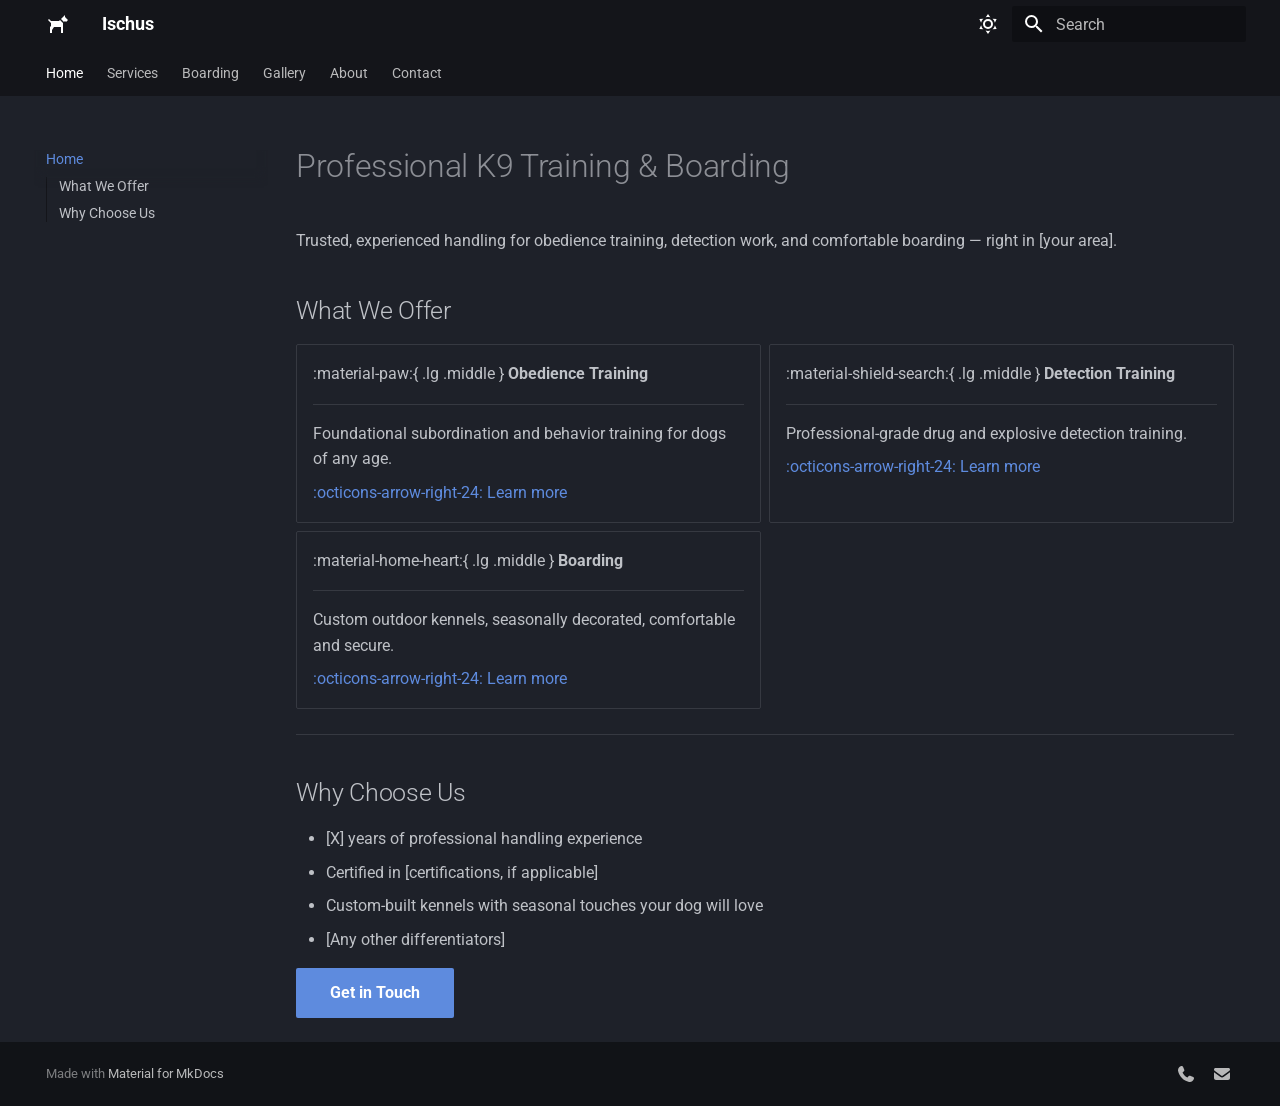
==== index.html @ f6953594 "Deployed f38112d with MkDocs version: 1.6.1" ====
<!doctype html>
<html lang="en" class="no-js">
  <head>
    
      <meta charset="utf-8">
      <meta name="viewport" content="width=device-width,initial-scale=1">
      
        <meta name="description" content="Professional K9 training, detection, and boarding">
      
      
        <meta name="author" content="Jared Mc">
      
      
      
      
        <link rel="next" href="services/obedience/">
      
      
        
      
      
      <link rel="icon" href="assets/images/favicon.png">
      <meta name="generator" content="mkdocs-1.6.1, mkdocs-material-9.7.7">
    
    
      
        <title>Ischus</title>
      
    
    
      <link rel="stylesheet" href="assets/stylesheets/main.ec1eaa64.min.css">
      
        
        <link rel="stylesheet" href="assets/stylesheets/palette.ab4e12ef.min.css">
      
      


    
    
      
    
    
      
        
        
        <link rel="preconnect" href="https://fonts.gstatic.com" crossorigin>
        <link rel="stylesheet" href="https://fonts.googleapis.com/css?family=Roboto:300,300i,400,400i,700,700i%7CRoboto+Mono:400,400i,700,700i&display=fallback">
        <style>:root{--md-text-font:"Roboto";--md-code-font:"Roboto Mono"}</style>
      
    
    
      <link rel="stylesheet" href="assets/stylesheets/extra.css">
    
    <script>__md_scope=new URL(".",location),__md_hash=e=>[...e].reduce(((e,_)=>(e<<5)-e+_.charCodeAt(0)),0),__md_get=(e,_=localStorage,t=__md_scope)=>JSON.parse(_.getItem(t.pathname+"."+e)),__md_set=(e,_,t=localStorage,a=__md_scope)=>{try{t.setItem(a.pathname+"."+e,JSON.stringify(_))}catch(e){}}</script>
    
      

    
    
  </head>
  
  
    
    
      
    
    
    
    
    <body dir="ltr" data-md-color-scheme="slate" data-md-color-primary="black" data-md-color-accent="yellow">
  
    
    <input class="md-toggle" data-md-toggle="drawer" type="checkbox" id="__drawer" autocomplete="off">
    <input class="md-toggle" data-md-toggle="search" type="checkbox" id="__search" autocomplete="off">
    <label class="md-overlay" for="__drawer"></label>
    <div data-md-component="skip">
      
        
        <a href="#professional-k9-training-boarding" class="md-skip">
          Skip to content
        </a>
      
    </div>
    <div data-md-component="announce">
      
    </div>
    
    
      

<header class="md-header" data-md-component="header">
  <nav class="md-header__inner md-grid" aria-label="Header">
    <a href="." title="Ischus" class="md-header__button md-logo" aria-label="Ischus" data-md-component="logo">
      
  
  <svg xmlns="http://www.w3.org/2000/svg" viewBox="0 0 24 24"><path d="m19 3-4 4 3 3 1-1 1 1 2-2-3-3zM3 7 2 8l3 3v3l-1 1v6h2v-3l2-3h7v6h2V11l-3-3-1 1H5z"/></svg>

    </a>
    <label class="md-header__button md-icon" for="__drawer">
      
      <svg xmlns="http://www.w3.org/2000/svg" viewBox="0 0 24 24"><path d="M3 6h18v2H3zm0 5h18v2H3zm0 5h18v2H3z"/></svg>
    </label>
    <div class="md-header__title" data-md-component="header-title">
      <div class="md-header__ellipsis">
        <div class="md-header__topic">
          <span class="md-ellipsis">
            Ischus
          </span>
        </div>
        <div class="md-header__topic" data-md-component="header-topic">
          <span class="md-ellipsis">
            
              Home
            
          </span>
        </div>
      </div>
    </div>
    
      
        <form class="md-header__option" data-md-component="palette">
  
    
    
    
    <input class="md-option" data-md-color-media="" data-md-color-scheme="slate" data-md-color-primary="black" data-md-color-accent="yellow"  aria-label="Switch to light mode"  type="radio" name="__palette" id="__palette_0">
    
      <label class="md-header__button md-icon" title="Switch to light mode" for="__palette_1" hidden>
        <svg xmlns="http://www.w3.org/2000/svg" viewBox="0 0 24 24"><path d="M12 7a5 5 0 0 1 5 5 5 5 0 0 1-5 5 5 5 0 0 1-5-5 5 5 0 0 1 5-5m0 2a3 3 0 0 0-3 3 3 3 0 0 0 3 3 3 3 0 0 0 3-3 3 3 0 0 0-3-3m0-7 2.39 3.42C13.65 5.15 12.84 5 12 5s-1.65.15-2.39.42zM3.34 7l4.16-.35A7.2 7.2 0 0 0 5.94 8.5c-.44.74-.69 1.5-.83 2.29zm.02 10 1.76-3.77a7.131 7.131 0 0 0 2.38 4.14zM20.65 7l-1.77 3.79a7.02 7.02 0 0 0-2.38-4.15zm-.01 10-4.14.36c.59-.51 1.12-1.14 1.54-1.86.42-.73.69-1.5.83-2.29zM12 22l-2.41-3.44c.74.27 1.55.44 2.41.44.82 0 1.63-.17 2.37-.44z"/></svg>
      </label>
    
  
    
    
    
    <input class="md-option" data-md-color-media="" data-md-color-scheme="default" data-md-color-primary="blue-grey" data-md-color-accent="yellow"  aria-label="Switch to dark mode"  type="radio" name="__palette" id="__palette_1">
    
      <label class="md-header__button md-icon" title="Switch to dark mode" for="__palette_0" hidden>
        <svg xmlns="http://www.w3.org/2000/svg" viewBox="0 0 24 24"><path d="m17.75 4.09-2.53 1.94.91 3.06-2.63-1.81-2.63 1.81.91-3.06-2.53-1.94L12.44 4l1.06-3 1.06 3zm3.5 6.91-1.64 1.25.59 1.98-1.7-1.17-1.7 1.17.59-1.98L15.75 11l2.06-.05L18.5 9l.69 1.95zm-2.28 4.95c.83-.08 1.72 1.1 1.19 1.85-.32.45-.66.87-1.08 1.27C15.17 23 8.84 23 4.94 19.07c-3.91-3.9-3.91-10.24 0-14.14.4-.4.82-.76 1.27-1.08.75-.53 1.93.36 1.85 1.19-.27 2.86.69 5.83 2.89 8.02a9.96 9.96 0 0 0 8.02 2.89m-1.64 2.02a12.08 12.08 0 0 1-7.8-3.47c-2.17-2.19-3.33-5-3.49-7.82-2.81 3.14-2.7 7.96.31 10.98 3.02 3.01 7.84 3.12 10.98.31"/></svg>
      </label>
    
  
</form>
      
    
    
      <script>var palette=__md_get("__palette");if(palette&&palette.color){if("(prefers-color-scheme)"===palette.color.media){var media=matchMedia("(prefers-color-scheme: light)"),input=document.querySelector(media.matches?"[data-md-color-media='(prefers-color-scheme: light)']":"[data-md-color-media='(prefers-color-scheme: dark)']");palette.color.media=input.getAttribute("data-md-color-media"),palette.color.scheme=input.getAttribute("data-md-color-scheme"),palette.color.primary=input.getAttribute("data-md-color-primary"),palette.color.accent=input.getAttribute("data-md-color-accent")}for(var[key,value]of Object.entries(palette.color))document.body.setAttribute("data-md-color-"+key,value)}</script>
    
    
    
      
      
        <label class="md-header__button md-icon" for="__search">
          
          <svg xmlns="http://www.w3.org/2000/svg" viewBox="0 0 24 24"><path d="M9.5 3A6.5 6.5 0 0 1 16 9.5c0 1.61-.59 3.09-1.56 4.23l.27.27h.79l5 5-1.5 1.5-5-5v-.79l-.27-.27A6.52 6.52 0 0 1 9.5 16 6.5 6.5 0 0 1 3 9.5 6.5 6.5 0 0 1 9.5 3m0 2C7 5 5 7 5 9.5S7 14 9.5 14 14 12 14 9.5 12 5 9.5 5"/></svg>
        </label>
        <div class="md-search" data-md-component="search" role="dialog">
  <label class="md-search__overlay" for="__search"></label>
  <div class="md-search__inner" role="search">
    <form class="md-search__form" name="search">
      <input type="text" class="md-search__input" name="query" aria-label="Search" placeholder="Search" autocapitalize="off" autocorrect="off" autocomplete="off" spellcheck="false" data-md-component="search-query" required>
      <label class="md-search__icon md-icon" for="__search">
        
        <svg xmlns="http://www.w3.org/2000/svg" viewBox="0 0 24 24"><path d="M9.5 3A6.5 6.5 0 0 1 16 9.5c0 1.61-.59 3.09-1.56 4.23l.27.27h.79l5 5-1.5 1.5-5-5v-.79l-.27-.27A6.52 6.52 0 0 1 9.5 16 6.5 6.5 0 0 1 3 9.5 6.5 6.5 0 0 1 9.5 3m0 2C7 5 5 7 5 9.5S7 14 9.5 14 14 12 14 9.5 12 5 9.5 5"/></svg>
        
        <svg xmlns="http://www.w3.org/2000/svg" viewBox="0 0 24 24"><path d="M20 11v2H8l5.5 5.5-1.42 1.42L4.16 12l7.92-7.92L13.5 5.5 8 11z"/></svg>
      </label>
      <nav class="md-search__options" aria-label="Search">
        
        <button type="reset" class="md-search__icon md-icon" title="Clear" aria-label="Clear" tabindex="-1">
          
          <svg xmlns="http://www.w3.org/2000/svg" viewBox="0 0 24 24"><path d="M19 6.41 17.59 5 12 10.59 6.41 5 5 6.41 10.59 12 5 17.59 6.41 19 12 13.41 17.59 19 19 17.59 13.41 12z"/></svg>
        </button>
      </nav>
      
    </form>
    <div class="md-search__output">
      <div class="md-search__scrollwrap" tabindex="0" data-md-scrollfix>
        <div class="md-search-result" data-md-component="search-result">
          <div class="md-search-result__meta">
            Initializing search
          </div>
          <ol class="md-search-result__list" role="presentation"></ol>
        </div>
      </div>
    </div>
  </div>
</div>
      
    
    
  </nav>
  
</header>
    
    <div class="md-container" data-md-component="container">
      
      
        
          
            
<nav class="md-tabs" aria-label="Tabs" data-md-component="tabs">
  <div class="md-grid">
    <ul class="md-tabs__list">
      
        
  
  
  
    
  
  
    <li class="md-tabs__item md-tabs__item--active">
      <a href="." class="md-tabs__link">
        
  
  
    
  
  Home

      </a>
    </li>
  

      
        
  
  
  
  
    
    
      <li class="md-tabs__item">
        <a href="services/obedience/" class="md-tabs__link">
          
  
  
  Services

        </a>
      </li>
    
  

      
        
  
  
  
  
    <li class="md-tabs__item">
      <a href="boarding/" class="md-tabs__link">
        
  
  
    
  
  Boarding

      </a>
    </li>
  

      
        
  
  
  
  
    <li class="md-tabs__item">
      <a href="gallery/" class="md-tabs__link">
        
  
  
    
  
  Gallery

      </a>
    </li>
  

      
        
  
  
  
  
    <li class="md-tabs__item">
      <a href="about/" class="md-tabs__link">
        
  
  
    
  
  About

      </a>
    </li>
  

      
        
  
  
  
  
    <li class="md-tabs__item">
      <a href="contact/" class="md-tabs__link">
        
  
  
    
  
  Contact

      </a>
    </li>
  

      
    </ul>
  </div>
</nav>
          
        
      
      <main class="md-main" data-md-component="main">
        <div class="md-main__inner md-grid">
          
            
              
              <div class="md-sidebar md-sidebar--primary" data-md-component="sidebar" data-md-type="navigation" >
                <div class="md-sidebar__scrollwrap">
                  <div class="md-sidebar__inner">
                    


  


  

<nav class="md-nav md-nav--primary md-nav--lifted md-nav--integrated" aria-label="Navigation" data-md-level="0">
  <label class="md-nav__title" for="__drawer">
    <a href="." title="Ischus" class="md-nav__button md-logo" aria-label="Ischus" data-md-component="logo">
      
  
  <svg xmlns="http://www.w3.org/2000/svg" viewBox="0 0 24 24"><path d="m19 3-4 4 3 3 1-1 1 1 2-2-3-3zM3 7 2 8l3 3v3l-1 1v6h2v-3l2-3h7v6h2V11l-3-3-1 1H5z"/></svg>

    </a>
    Ischus
  </label>
  
  <ul class="md-nav__list" data-md-scrollfix>
    
      
      
  
  
    
  
  
  
    <li class="md-nav__item md-nav__item--active">
      
      <input class="md-nav__toggle md-toggle" type="checkbox" id="__toc">
      
      
        
      
      
        <label class="md-nav__link md-nav__link--active" for="__toc">
          
  
  
  <span class="md-ellipsis">
    
  
    Home
  

    
  </span>
  
  

          <span class="md-nav__icon md-icon"></span>
        </label>
      
      <a href="." class="md-nav__link md-nav__link--active">
        
  
  
  <span class="md-ellipsis">
    
  
    Home
  

    
  </span>
  
  

      </a>
      
        

<nav class="md-nav md-nav--secondary" aria-label="Table of contents">
  
  
  
    
  
  
    <label class="md-nav__title" for="__toc">
      <span class="md-nav__icon md-icon"></span>
      Table of contents
    </label>
    <ul class="md-nav__list" data-md-component="toc" data-md-scrollfix>
      
        <li class="md-nav__item">
  <a href="#what-we-offer" class="md-nav__link">
    <span class="md-ellipsis">
      
        What We Offer
      
    </span>
  </a>
  
</li>
      
        <li class="md-nav__item">
  <a href="#why-choose-us" class="md-nav__link">
    <span class="md-ellipsis">
      
        Why Choose Us
      
    </span>
  </a>
  
</li>
      
    </ul>
  
</nav>
      
    </li>
  

    
      
      
  
  
  
  
    
    
    
    
      
      
    
    
    <li class="md-nav__item md-nav__item--nested">
      
        
        
        <input class="md-nav__toggle md-toggle " type="checkbox" id="__nav_2" >
        
          
          <label class="md-nav__link" for="__nav_2" id="__nav_2_label" tabindex="0">
            
  
  
  <span class="md-ellipsis">
    
  
    Services
  

    
  </span>
  
  

            <span class="md-nav__icon md-icon"></span>
          </label>
        
        <nav class="md-nav" data-md-level="1" aria-labelledby="__nav_2_label" aria-expanded="false">
          <label class="md-nav__title" for="__nav_2">
            <span class="md-nav__icon md-icon"></span>
            
  
    Services
  

          </label>
          <ul class="md-nav__list" data-md-scrollfix>
            
              
                
  
  
  
  
    <li class="md-nav__item">
      <a href="services/obedience/" class="md-nav__link">
        
  
  
  <span class="md-ellipsis">
    
  
    Obedience Training
  

    
  </span>
  
  

      </a>
    </li>
  

              
            
              
                
  
  
  
  
    <li class="md-nav__item">
      <a href="services/detection/" class="md-nav__link">
        
  
  
  <span class="md-ellipsis">
    
  
    Detection Training
  

    
  </span>
  
  

      </a>
    </li>
  

              
            
          </ul>
        </nav>
      
    </li>
  

    
      
      
  
  
  
  
    <li class="md-nav__item">
      <a href="boarding/" class="md-nav__link">
        
  
  
  <span class="md-ellipsis">
    
  
    Boarding
  

    
  </span>
  
  

      </a>
    </li>
  

    
      
      
  
  
  
  
    <li class="md-nav__item">
      <a href="gallery/" class="md-nav__link">
        
  
  
  <span class="md-ellipsis">
    
  
    Gallery
  

    
  </span>
  
  

      </a>
    </li>
  

    
      
      
  
  
  
  
    <li class="md-nav__item">
      <a href="about/" class="md-nav__link">
        
  
  
  <span class="md-ellipsis">
    
  
    About
  

    
  </span>
  
  

      </a>
    </li>
  

    
      
      
  
  
  
  
    <li class="md-nav__item">
      <a href="contact/" class="md-nav__link">
        
  
  
  <span class="md-ellipsis">
    
  
    Contact
  

    
  </span>
  
  

      </a>
    </li>
  

    
  </ul>
</nav>
                  </div>
                </div>
              </div>
            
            
          
          
            <div class="md-content" data-md-component="content">
              
              <article class="md-content__inner md-typeset">
                
                  



<h1 id="professional-k9-training-boarding">Professional K9 Training &amp; Boarding<a class="headerlink" href="#professional-k9-training-boarding" title="Permanent link">&para;</a></h1>
<p>Trusted, experienced handling for obedience training, detection work,
and comfortable boarding — right in [your area].</p>
<h2 id="what-we-offer">What We Offer<a class="headerlink" href="#what-we-offer" title="Permanent link">&para;</a></h2>
<div class="grid cards">
<ul>
<li>
<p>:material-paw:{ .lg .middle } <strong>Obedience Training</strong></p>
<hr />
<p>Foundational subordination and behavior training for dogs of any age.</p>
<p><a href="services/obedience/">:octicons-arrow-right-24: Learn more</a></p>
</li>
<li>
<p>:material-shield-search:{ .lg .middle } <strong>Detection Training</strong></p>
<hr />
<p>Professional-grade drug and explosive detection training.</p>
<p><a href="services/detection/">:octicons-arrow-right-24: Learn more</a></p>
</li>
<li>
<p>:material-home-heart:{ .lg .middle } <strong>Boarding</strong></p>
<hr />
<p>Custom outdoor kennels, seasonally decorated, comfortable and secure.</p>
<p><a href="boarding/">:octicons-arrow-right-24: Learn more</a></p>
</li>
</ul>
</div>
<hr />
<h2 id="why-choose-us">Why Choose Us<a class="headerlink" href="#why-choose-us" title="Permanent link">&para;</a></h2>
<ul>
<li>[X] years of professional handling experience</li>
<li>Certified in [certifications, if applicable]</li>
<li>Custom-built kennels with seasonal touches your dog will love</li>
<li>[Any other differentiators]</li>
</ul>
<p><a class="md-button md-button--primary" href="contact/">Get in Touch</a></p>












                
              </article>
            </div>
          
          
<script>var target=document.getElementById(location.hash.slice(1));target&&target.name&&(target.checked=target.name.startsWith("__tabbed_"))</script>
        </div>
        
          <button type="button" class="md-top md-icon" data-md-component="top" hidden>
  
  <svg xmlns="http://www.w3.org/2000/svg" viewBox="0 0 24 24"><path d="M13 20h-2V8l-5.5 5.5-1.42-1.42L12 4.16l7.92 7.92-1.42 1.42L13 8z"/></svg>
  Back to top
</button>
        
      </main>
      
        <footer class="md-footer">
  
  <div class="md-footer-meta md-typeset">
    <div class="md-footer-meta__inner md-grid">
      <div class="md-copyright">
  
  
    Made with
    <a href="https://squidfunk.github.io/mkdocs-material/" target="_blank" rel="noopener">
      Material for MkDocs
    </a>
  
</div>
      
        
<div class="md-social">
  
    
    
    
    
    <a href="tel:[PHONE NUMBER]" target="_blank" rel="noopener" title="" class="md-social__link">
      <svg xmlns="http://www.w3.org/2000/svg" viewBox="0 0 512 512"><!--! Font Awesome Free 7.1.0 by @fontawesome - https://fontawesome.com License - https://fontawesome.com/license/free (Icons: CC BY 4.0, Fonts: SIL OFL 1.1, Code: MIT License) Copyright 2025 Fonticons, Inc.--><path d="M160.2 25c-7.9-18.9-28.5-28.9-48.1-23.6l-5.5 1.5C42 20.5-13.2 83.1 2.9 159.3 40 334.3 177.7 472 352.7 509.1 429 525.3 491.5 470 509.1 405.4l1.5-5.5c5.4-19.7-4.7-40.3-23.5-48.1l-97.3-40.5c-16.5-6.9-35.6-2.1-47 11.8l-38.6 47.2c-70.3-34.9-126.9-93.3-159.4-165l44.2-36c13.9-11.3 18.6-30.4 11.8-47z"/></svg>
    </a>
  
    
    
    
    
    <a href="mailto:[EMAIL]" target="_blank" rel="noopener" title="" class="md-social__link">
      <svg xmlns="http://www.w3.org/2000/svg" viewBox="0 0 512 512"><!--! Font Awesome Free 7.1.0 by @fontawesome - https://fontawesome.com License - https://fontawesome.com/license/free (Icons: CC BY 4.0, Fonts: SIL OFL 1.1, Code: MIT License) Copyright 2025 Fonticons, Inc.--><path d="M48 64C21.5 64 0 85.5 0 112c0 15.1 7.1 29.3 19.2 38.4l208 156a48 48 0 0 0 57.6 0l208-156c12.1-9.1 19.2-23.3 19.2-38.4 0-26.5-21.5-48-48-48zM0 196v188c0 35.3 28.7 64 64 64h384c35.3 0 64-28.7 64-64V196L313.6 344.8c-34.1 25.6-81.1 25.6-115.2 0z"/></svg>
    </a>
  
</div>
      
    </div>
  </div>
</footer>
      
    </div>
    <div class="md-dialog" data-md-component="dialog">
      <div class="md-dialog__inner md-typeset"></div>
    </div>
    
    
    
      
      
      <script id="__config" type="application/json">{"annotate": null, "base": ".", "features": ["navigation.tabs", "navigation.top", "toc.integrate", "content.code.copy"], "search": "assets/javascripts/workers/search.2c215733.min.js", "tags": null, "translations": {"clipboard.copied": "Copied to clipboard", "clipboard.copy": "Copy to clipboard", "search.result.more.one": "1 more on this page", "search.result.more.other": "# more on this page", "search.result.none": "No matching documents", "search.result.one": "1 matching document", "search.result.other": "# matching documents", "search.result.placeholder": "Type to start searching", "search.result.term.missing": "Missing", "select.version": "Select version"}, "version": null}</script>
    
    
      <script src="assets/javascripts/bundle.d7400e89.min.js"></script>
      
    
  </body>
</html>
---- assets/stylesheets/main.ec1eaa64.min.css ----
@charset "UTF-8";html{-webkit-text-size-adjust:none;-moz-text-size-adjust:none;text-size-adjust:none;box-sizing:border-box}*,:after,:before{box-sizing:inherit}@media (prefers-reduced-motion){*,:after,:before{transition:none!important}}body{margin:0}a,button,input,label{-webkit-tap-highlight-color:transparent}a{color:inherit;text-decoration:none}hr{border:0;box-sizing:initial;display:block;height:.05rem;overflow:visible;padding:0}small{font-size:80%}sub,sup{line-height:1em}img{border-style:none}table{border-collapse:initial;border-spacing:0}td,th{font-weight:400;vertical-align:top}button{background:#0000;border:0;font-family:inherit;font-size:inherit;margin:0;padding:0}input{border:0;outline:none}:root{--md-primary-fg-color:#4051b5;--md-primary-fg-color--light:#5d6cc0;--md-primary-fg-color--dark:#303fa1;--md-primary-bg-color:#fff;--md-primary-bg-color--light:#ffffffb3;--md-accent-fg-color:#526cfe;--md-accent-fg-color--transparent:#526cfe1a;--md-accent-bg-color:#fff;--md-accent-bg-color--light:#ffffffb3}[data-md-color-scheme=default]{color-scheme:light}[data-md-color-scheme=default] img[src$="#gh-dark-mode-only"],[data-md-color-scheme=default] img[src$="#only-dark"]{display:none}:root,[data-md-color-scheme=default]{--md-hue:225deg;--md-default-fg-color:#000000de;--md-default-fg-color--light:#0000008a;--md-default-fg-color--lighter:#00000052;--md-default-fg-color--lightest:#00000012;--md-default-bg-color:#fff;--md-default-bg-color--light:#ffffffb3;--md-default-bg-color--lighter:#ffffff4d;--md-default-bg-color--lightest:#ffffff1f;--md-code-fg-color:#36464e;--md-code-bg-color:#f5f5f5;--md-code-bg-color--light:#f5f5f5b3;--md-code-bg-color--lighter:#f5f5f54d;--md-code-hl-color:#4287ff;--md-code-hl-color--light:#4287ff1a;--md-code-hl-number-color:#d52a2a;--md-code-hl-special-color:#db1457;--md-code-hl-function-color:#a846b9;--md-code-hl-constant-color:#6e59d9;--md-code-hl-keyword-color:#3f6ec6;--md-code-hl-string-color:#1c7d4d;--md-code-hl-name-color:var(--md-code-fg-color);--md-code-hl-operator-color:var(--md-default-fg-color--light);--md-code-hl-punctuation-color:var(--md-default-fg-color--light);--md-code-hl-comment-color:var(--md-default-fg-color--light);--md-code-hl-generic-color:var(--md-default-fg-color--light);--md-code-hl-variable-color:var(--md-default-fg-color--light);--md-typeset-color:var(--md-default-fg-color);--md-typeset-a-color:var(--md-primary-fg-color);--md-typeset-del-color:#f5503d26;--md-typeset-ins-color:#0bd57026;--md-typeset-kbd-color:#fafafa;--md-typeset-kbd-accent-color:#fff;--md-typeset-kbd-border-color:#b8b8b8;--md-typeset-mark-color:#ffff0080;--md-typeset-table-color:#0000001f;--md-typeset-table-color--light:rgba(0,0,0,.035);--md-admonition-fg-color:var(--md-default-fg-color);--md-admonition-bg-color:var(--md-default-bg-color);--md-warning-fg-color:#000000de;--md-warning-bg-color:#ff9;--md-footer-fg-color:#fff;--md-footer-fg-color--light:#ffffffb3;--md-footer-fg-color--lighter:#ffffff73;--md-footer-bg-color:#000000de;--md-footer-bg-color--dark:#00000052;--md-shadow-z1:0 0.2rem 0.5rem #0000000d,0 0 0.05rem #0000001a;--md-shadow-z2:0 0.2rem 0.5rem #0000001a,0 0 0.05rem #00000040;--md-shadow-z3:0 0.2rem 0.5rem #0003,0 0 0.05rem #00000059}.md-icon svg{fill:currentcolor;display:block;height:1.2rem;width:1.2rem}body{-webkit-font-smoothing:antialiased;-moz-osx-font-smoothing:grayscale;--md-text-font-family:var(--md-text-font,_),-apple-system,BlinkMacSystemFont,Helvetica,Arial,sans-serif;--md-code-font-family:var(--md-code-font,_),SFMono-Regular,Consolas,Menlo,monospace}aside,body,input{font-feature-settings:"kern","liga";color:var(--md-typeset-color);font-family:var(--md-text-font-family)}code,kbd,pre{font-feature-settings:"kern";font-family:var(--md-code-font-family)}:root{--md-typeset-table-sort-icon:url('data:image/svg+xml;charset=utf-8,<svg xmlns="http://www.w3.org/2000/svg" viewBox="0 0 24 24"><path d="m18 21-4-4h3V7h-3l4-4 4 4h-3v10h3M2 19v-2h10v2M2 13v-2h7v2M2 7V5h4v2z"/></svg>');--md-typeset-table-sort-icon--asc:url('data:image/svg+xml;charset=utf-8,<svg xmlns="http://www.w3.org/2000/svg" viewBox="0 0 24 24"><path d="M19 17h3l-4 4-4-4h3V3h2M2 17h10v2H2M6 5v2H2V5m0 6h7v2H2z"/></svg>');--md-typeset-table-sort-icon--desc:url('data:image/svg+xml;charset=utf-8,<svg xmlns="http://www.w3.org/2000/svg" viewBox="0 0 24 24"><path d="M19 7h3l-4-4-4 4h3v14h2M2 17h10v2H2M6 5v2H2V5m0 6h7v2H2z"/></svg>')}.md-typeset{-webkit-print-color-adjust:exact;color-adjust:exact;font-size:.8rem;line-height:1.6;overflow-wrap:break-word}@media print{.md-typeset{font-size:.68rem}}.md-typeset blockquote,.md-typeset dl,.md-typeset figure,.md-typeset ol,.md-typeset pre,.md-typeset ul{margin-bottom:1em;margin-top:1em}.md-typeset h1{color:var(--md-default-fg-color--light);font-size:2em;line-height:1.3;margin:0 0 1.25em}.md-typeset h1,.md-typeset h2{font-weight:300;letter-spacing:-.01em}.md-typeset h2{font-size:1.5625em;line-height:1.4;margin:1.6em 0 .64em}.md-typeset h3{font-size:1.25em;font-weight:400;letter-spacing:-.01em;line-height:1.5;margin:1.6em 0 .8em}.md-typeset h2+h3{margin-top:.8em}.md-typeset h4{font-weight:700;letter-spacing:-.01em;margin:1em 0}.md-typeset h5,.md-typeset h6{color:var(--md-default-fg-color--light);font-size:.8em;font-weight:700;letter-spacing:-.01em;margin:1.25em 0}.md-typeset h5{text-transform:uppercase}.md-typeset h5 code{text-transform:none}.md-typeset hr{border-bottom:.05rem solid var(--md-default-fg-color--lightest);display:flow-root;margin:1.5em 0}.md-typeset a{color:var(--md-typeset-a-color);word-break:break-word}.md-typeset a,.md-typeset a:before{transition:color 125ms}.md-typeset a:focus,.md-typeset a:hover{color:var(--md-accent-fg-color)}.md-typeset a:focus code,.md-typeset a:hover code{background-color:var(--md-accent-fg-color--transparent);color:var(--md-accent-fg-color)}.md-typeset a code{color:var(--md-typeset-a-color)}.md-typeset a.focus-visible{outline-color:var(--md-accent-fg-color);outline-offset:.2rem}.md-typeset code,.md-typeset kbd,.md-typeset pre{color:var(--md-code-fg-color);direction:ltr;font-variant-ligatures:none;transition:background-color 125ms}@media print{.md-typeset code,.md-typeset kbd,.md-typeset pre{white-space:pre-wrap}}.md-typeset code{background-color:var(--md-code-bg-color);border-radius:.1rem;-webkit-box-decoration-break:clone;box-decoration-break:clone;font-size:.85em;padding:0 .2941176471em;transition:color 125ms,background-color 125ms;word-break:break-word}.md-typeset code:not(.focus-visible){-webkit-tap-highlight-color:transparent;outline:none}.md-typeset pre{display:flow-root;line-height:1.4;position:relative}.md-typeset pre>code{-webkit-box-decoration-break:slice;box-decoration-break:slice;box-shadow:none;display:block;margin:0;outline-color:var(--md-accent-fg-color);overflow:auto;padding:.7720588235em 1.1764705882em;scrollbar-color:var(--md-default-fg-color--lighter) #0000;scrollbar-width:thin;touch-action:auto;word-break:normal}.md-typeset pre>code:hover{scrollbar-color:var(--md-accent-fg-color) #0000}.md-typeset pre>code::-webkit-scrollbar{height:.2rem;width:.2rem}.md-typeset pre>code::-webkit-scrollbar-thumb{background-color:var(--md-default-fg-color--lighter)}.md-typeset pre>code::-webkit-scrollbar-thumb:hover{background-color:var(--md-accent-fg-color)}.md-typeset kbd{background-color:var(--md-typeset-kbd-color);border-radius:.1rem;box-shadow:0 .1rem 0 .05rem var(--md-typeset-kbd-border-color),0 .1rem 0 var(--md-typeset-kbd-border-color),0 -.1rem .2rem var(--md-typeset-kbd-accent-color) inset;color:var(--md-default-fg-color);display:inline-block;font-size:.75em;padding:0 .6666666667em;vertical-align:text-top;word-break:break-word}.md-typeset mark{background-color:var(--md-typeset-mark-color);-webkit-box-decoration-break:clone;box-decoration-break:clone;color:inherit;word-break:break-word}.md-typeset abbr{cursor:help;text-decoration:none}.md-typeset [data-preview],.md-typeset abbr{border-bottom:.05rem dotted var(--md-default-fg-color--light)}.md-typeset small{opacity:.75}[dir=ltr] .md-typeset sub,[dir=ltr] .md-typeset sup{margin-left:.078125em}[dir=rtl] .md-typeset sub,[dir=rtl] .md-typeset sup{margin-right:.078125em}[dir=ltr] .md-typeset blockquote{padding-left:.6rem}[dir=rtl] .md-typeset blockquote{padding-right:.6rem}[dir=ltr] .md-typeset blockquote{border-left:.2rem solid var(--md-default-fg-color--lighter)}[dir=rtl] .md-typeset blockquote{border-right:.2rem solid var(--md-default-fg-color--lighter)}.md-typeset blockquote{color:var(--md-default-fg-color--light);margin-left:0;margin-right:0}.md-typeset ul{list-style-type:disc}.md-typeset ul[type]{list-style-type:revert-layer}[dir=ltr] .md-typeset ol,[dir=ltr] .md-typeset ul{margin-left:.625em}[dir=rtl] .md-typeset ol,[dir=rtl] .md-typeset ul{margin-right:.625em}.md-typeset ol,.md-typeset ul{padding:0}.md-typeset ol:not([hidden]),.md-typeset ul:not([hidden]){display:flow-root}.md-typeset ol ol,.md-typeset ul ol{list-style-type:lower-alpha}.md-typeset ol ol ol,.md-typeset ul ol ol{list-style-type:lower-roman}.md-typeset ol ol ol ol,.md-typeset ul ol ol ol{list-style-type:upper-alpha}.md-typeset ol ol ol ol ol,.md-typeset ul ol ol ol ol{list-style-type:upper-roman}.md-typeset ol[type],.md-typeset ul[type]{list-style-type:revert-layer}[dir=ltr] .md-typeset ol li,[dir=ltr] .md-typeset ul li{margin-left:1.25em}[dir=rtl] .md-typeset ol li,[dir=rtl] .md-typeset ul li{margin-right:1.25em}.md-typeset ol li,.md-typeset ul li{margin-bottom:.5em}.md-typeset ol li blockquote,.md-typeset ol li p,.md-typeset ul li blockquote,.md-typeset ul li p{margin:.5em 0}.md-typeset ol li:last-child,.md-typeset ul li:last-child{margin-bottom:0}[dir=ltr] .md-typeset ol li ol,[dir=ltr] .md-typeset ol li ul,[dir=ltr] .md-typeset ul li ol,[dir=ltr] .md-typeset ul li ul{margin-left:.625em}[dir=rtl] .md-typeset ol li ol,[dir=rtl] .md-typeset ol li ul,[dir=rtl] .md-typeset ul li ol,[dir=rtl] .md-typeset ul li ul{margin-right:.625em}.md-typeset ol li ol,.md-typeset ol li ul,.md-typeset ul li ol,.md-typeset ul li ul{margin-bottom:.5em;margin-top:.5em}[dir=ltr] .md-typeset dd{margin-left:1.875em}[dir=rtl] .md-typeset dd{margin-right:1.875em}.md-typeset dd{margin-bottom:1.5em;margin-top:1em}.md-typeset img,.md-typeset svg,.md-typeset video{height:auto;max-width:100%}.md-typeset img[align=left]{margin:1em 1em 1em 0}.md-typeset img[align=right]{margin:1em 0 1em 1em}.md-typeset img[align]:only-child{margin-top:0}.md-typeset figure{display:flow-root;margin:1em auto;max-width:100%;text-align:center;width:fit-content}.md-typeset figure img{display:block;margin:0 auto}.md-typeset figcaption{font-style:italic;margin:1em auto;max-width:24rem}.md-typeset iframe{max-width:100%}.md-typeset table:not([class]){background-color:var(--md-default-bg-color);border:.05rem solid var(--md-typeset-table-color);border-radius:.1rem;display:inline-block;font-size:.64rem;max-width:100%;overflow:auto;touch-action:auto}@media print{.md-typeset table:not([class]){display:table}}.md-typeset table:not([class])+*{margin-top:1.5em}.md-typeset table:not([class]) td>:first-child,.md-typeset table:not([class]) th>:first-child{margin-top:0}.md-typeset table:not([class]) td>:last-child,.md-typeset table:not([class]) th>:last-child{margin-bottom:0}.md-typeset table:not([class]) td:not([align]),.md-typeset table:not([class]) th:not([align]){text-align:left}[dir=rtl] .md-typeset table:not([class]) td:not([align]),[dir=rtl] .md-typeset table:not([class]) th:not([align]){text-align:right}.md-typeset table:not([class]) th{font-weight:700;min-width:5rem;padding:.9375em 1.25em;vertical-align:top}.md-typeset table:not([class]) td{border-top:.05rem solid var(--md-typeset-table-color);padding:.9375em 1.25em;vertical-align:top}.md-typeset table:not([class]) tbody tr{transition:background-color 125ms}.md-typeset table:not([class]) tbody tr:hover{background-color:var(--md-typeset-table-color--light);box-shadow:0 .05rem 0 var(--md-default-bg-color) inset}.md-typeset table:not([class]) a{word-break:normal}.md-typeset table th[role=columnheader]{cursor:pointer}[dir=ltr] .md-typeset table th[role=columnheader]:after{margin-left:.5em}[dir=rtl] .md-typeset table th[role=columnheader]:after{margin-right:.5em}.md-typeset table th[role=columnheader]:after{content:"";display:inline-block;height:1.2em;-webkit-mask-image:var(--md-typeset-table-sort-icon);mask-image:var(--md-typeset-table-sort-icon);-webkit-mask-repeat:no-repeat;mask-repeat:no-repeat;-webkit-mask-size:contain;mask-size:contain;transition:background-color 125ms;vertical-align:text-bottom;width:1.2em}.md-typeset table th[role=columnheader]:hover:after{background-color:var(--md-default-fg-color--lighter)}.md-typeset table th[role=columnheader][aria-sort=ascending]:after{background-color:var(--md-default-fg-color--light);-webkit-mask-image:var(--md-typeset-table-sort-icon--asc);mask-image:var(--md-typeset-table-sort-icon--asc)}.md-typeset table th[role=columnheader][aria-sort=descending]:after{background-color:var(--md-default-fg-color--light);-webkit-mask-image:var(--md-typeset-table-sort-icon--desc);mask-image:var(--md-typeset-table-sort-icon--desc)}.md-typeset__scrollwrap{margin:1em -.8rem;overflow-x:auto;touch-action:auto}.md-typeset__table{display:inline-block;margin-bottom:.5em;padding:0 .8rem}@media print{.md-typeset__table{display:block}}html .md-typeset__table table{display:table;margin:0;overflow:hidden;width:100%}@media screen and (max-width:44.984375em){.md-content__inner>pre{margin:1em -.8rem}.md-content__inner>pre code{border-radius:0}}.md-typeset .md-author{border-radius:100%;display:block;flex-shrink:0;height:1.6rem;overflow:hidden;position:relative;transition:color 125ms,transform 125ms;width:1.6rem}.md-typeset .md-author img{display:block}.md-typeset .md-author--more{background:var(--md-default-fg-color--lightest);color:var(--md-default-fg-color--lighter);font-size:.6rem;font-weight:700;line-height:1.6rem;text-align:center}.md-typeset .md-author--long{height:2.4rem;width:2.4rem}.md-typeset a.md-author{transform:scale(1)}.md-typeset a.md-author img{border-radius:100%;filter:grayscale(100%) opacity(75%);transition:filter 125ms}.md-typeset a.md-author:focus,.md-typeset a.md-author:hover{transform:scale(1.1);z-index:1}.md-typeset a.md-author:focus img,.md-typeset a.md-author:hover img{filter:grayscale(0)}.md-banner{background-color:var(--md-footer-bg-color);color:var(--md-footer-fg-color);overflow:auto}@media print{.md-banner{display:none}}.md-banner--warning{background-color:var(--md-warning-bg-color);color:var(--md-warning-fg-color)}.md-banner__inner{font-size:.7rem;margin:.6rem auto;padding:0 .8rem}[dir=ltr] .md-banner__button{float:right}[dir=rtl] .md-banner__button{float:left}.md-banner__button{color:inherit;cursor:pointer;transition:opacity .25s}.no-js .md-banner__button{display:none}.md-banner__button:hover{opacity:.7}html{font-size:125%;height:100%;overflow-x:hidden}@media screen and (min-width:100em){html{font-size:137.5%}}@media screen and (min-width:125em){html{font-size:150%}}body{background-color:var(--md-default-bg-color);display:flex;flex-direction:column;font-size:.5rem;min-height:100%;position:relative;width:100%}@media print{body{display:block}}@media screen and (max-width:59.984375em){body[data-md-scrolllock]{position:fixed}}.md-grid{margin-left:auto;margin-right:auto;max-width:61rem}.md-container{display:flex;flex-direction:column;flex-grow:1}@media print{.md-container{display:block}}.md-main{flex-grow:1}.md-main__inner{display:flex;height:100%;margin-top:1.5rem}.md-ellipsis{overflow:hidden;text-overflow:ellipsis}.md-toggle{display:none}.md-option{height:0;opacity:0;position:absolute;width:0}.md-option:checked+label:not([hidden]){display:block}.md-option.focus-visible+label{outline-color:var(--md-accent-fg-color);outline-style:auto}.md-skip{background-color:var(--md-default-fg-color);border-radius:.1rem;color:var(--md-default-bg-color);font-size:.64rem;margin:.5rem;opacity:0;outline-color:var(--md-accent-fg-color);padding:.3rem .5rem;position:fixed;transform:translateY(.4rem);z-index:-1}.md-skip:focus{opacity:1;transform:translateY(0);transition:transform .25s cubic-bezier(.4,0,.2,1),opacity 175ms 75ms;z-index:10}@page{margin:25mm}:root{--md-clipboard-icon:url('data:image/svg+xml;charset=utf-8,<svg xmlns="http://www.w3.org/2000/svg" viewBox="0 0 24 24"><path d="M19 21H8V7h11m0-2H8a2 2 0 0 0-2 2v14a2 2 0 0 0 2 2h11a2 2 0 0 0 2-2V7a2 2 0 0 0-2-2m-3-4H4a2 2 0 0 0-2 2v14h2V3h12z"/></svg>')}.md-clipboard{border-radius:.1rem;color:var(--md-default-fg-color--lightest);cursor:pointer;height:1.5em;outline-color:var(--md-accent-fg-color);outline-offset:.1rem;transition:color .25s;width:1.5em;z-index:1}@media print{.md-clipboard{display:none}}.md-clipboard:not(.focus-visible){-webkit-tap-highlight-color:transparent;outline:none}:hover>.md-clipboard{color:var(--md-default-fg-color--light)}.md-clipboard:focus,.md-clipboard:hover{color:var(--md-accent-fg-color)}.md-clipboard:after{background-color:currentcolor;content:"";display:block;height:1.125em;margin:0 auto;-webkit-mask-image:var(--md-clipboard-icon);mask-image:var(--md-clipboard-icon);-webkit-mask-position:center;mask-position:center;-webkit-mask-repeat:no-repeat;mask-repeat:no-repeat;-webkit-mask-size:contain;mask-size:contain;width:1.125em}.md-clipboard--inline{cursor:pointer}.md-clipboard--inline code{transition:color .25s,background-color .25s}.md-clipboard--inline:focus code,.md-clipboard--inline:hover code{background-color:var(--md-accent-fg-color--transparent);color:var(--md-accent-fg-color)}:root{--md-code-select-icon:url('data:image/svg+xml;charset=utf-8,<svg xmlns="http://www.w3.org/2000/svg" viewBox="0 0 24 24"><path d="M19 19h-4v2h4c1.1 0 2-.9 2-2v-4h-2m0-12h-4v2h4v4h2V5c0-1.1-.9-2-2-2M5 5h4V3H5c-1.1 0-2 .9-2 2v4h2m0 6H3v4c0 1.1.9 2 2 2h4v-2H5zm2-4h2v2H7zm4 0h2v2h-2zm4 0h2v2h-2zM7 7h2v2H7zm4 0h2v2h-2zm4 0h2v2h-2zm-8 8h2v2H7zm4 0h2v2h-2zm4 0h2v2h-2z"/></svg>');--md-code-copy-icon:url('data:image/svg+xml;charset=utf-8,<svg xmlns="http://www.w3.org/2000/svg" viewBox="0 0 24 24"><path d="M19 21H8V7h11m0-2H8a2 2 0 0 0-2 2v14a2 2 0 0 0 2 2h11a2 2 0 0 0 2-2V7a2 2 0 0 0-2-2m-3-4H4a2 2 0 0 0-2 2v14h2V3h12z"/></svg>')}.md-typeset .md-code__content{display:grid}.md-code__nav{background-color:var(--md-code-bg-color--lighter);border-radius:.1rem;display:flex;gap:.2rem;padding:.2rem;position:absolute;right:.25em;top:.25em;transition:background-color .25s;z-index:1}:hover>.md-code__nav{background-color:var(--md-code-bg-color--light)}.md-code__button{color:var(--md-default-fg-color--lightest);cursor:pointer;display:block;height:1.5em;outline-color:var(--md-accent-fg-color);outline-offset:.1rem;transition:color .25s;width:1.5em}:hover>*>.md-code__button{color:var(--md-default-fg-color--light)}.md-code__button.focus-visible,.md-code__button:hover{color:var(--md-accent-fg-color)}.md-code__button--active{color:var(--md-default-fg-color)!important}.md-code__button:after{background-color:currentcolor;content:"";display:block;height:1.125em;margin:0 auto;-webkit-mask-position:center;mask-position:center;-webkit-mask-repeat:no-repeat;mask-repeat:no-repeat;-webkit-mask-size:contain;mask-size:contain;width:1.125em}.md-code__button[data-md-type=select]:after{-webkit-mask-image:var(--md-code-select-icon);mask-image:var(--md-code-select-icon)}.md-code__button[data-md-type=copy]:after{-webkit-mask-image:var(--md-code-copy-icon);mask-image:var(--md-code-copy-icon)}@keyframes consent{0%{opacity:0;transform:translateY(100%)}to{opacity:1;transform:translateY(0)}}@keyframes overlay{0%{opacity:0}to{opacity:1}}.md-consent__overlay{animation:overlay .25s both;-webkit-backdrop-filter:blur(.1rem);backdrop-filter:blur(.1rem);background-color:#0000008a;height:100%;opacity:1;position:fixed;top:0;width:100%;z-index:5}.md-consent__inner{animation:consent .5s cubic-bezier(.1,.7,.1,1) both;background-color:var(--md-default-bg-color);border:0;border-radius:.1rem;bottom:0;box-shadow:0 0 .2rem #0000001a,0 .2rem .4rem #0003;max-height:100%;overflow:auto;padding:0;position:fixed;width:100%;z-index:5}.md-consent__form{padding:.8rem}.md-consent__settings{display:none;margin:1em 0}input:checked+.md-consent__settings{display:block}.md-consent__controls{margin-bottom:.8rem}.md-typeset .md-consent__controls .md-button{display:inline}@media screen and (max-width:44.984375em){.md-typeset .md-consent__controls .md-button{display:block;margin-top:.4rem;text-align:center;width:100%}}.md-consent label{cursor:pointer}.md-content{flex-grow:1;min-width:0}.md-content__inner{margin:0 .8rem 1.2rem;padding-top:.6rem}@media screen and (min-width:76.25em){[dir=ltr] .md-sidebar--primary:not([hidden])~.md-content>.md-content__inner{margin-left:1.2rem}[dir=ltr] .md-sidebar--secondary:not([hidden])~.md-content>.md-content__inner,[dir=rtl] .md-sidebar--primary:not([hidden])~.md-content>.md-content__inner{margin-right:1.2rem}[dir=rtl] .md-sidebar--secondary:not([hidden])~.md-content>.md-content__inner{margin-left:1.2rem}}.md-content__inner:before{content:"";display:block;height:.4rem}.md-content__inner>:last-child{margin-bottom:0}[dir=ltr] .md-content__button{float:right}[dir=rtl] .md-content__button{float:left}[dir=ltr] .md-content__button{margin-left:.4rem}[dir=rtl] .md-content__button{margin-right:.4rem}.md-content__button{margin:.4rem 0;padding:0}@media print{.md-content__button{display:none}}.md-typeset .md-content__button{color:var(--md-default-fg-color--lighter)}.md-content__button svg{display:inline;vertical-align:top}[dir=rtl] .md-content__button svg{transform:scaleX(-1)}[dir=ltr] .md-dialog{right:.8rem}[dir=rtl] .md-dialog{left:.8rem}.md-dialog{background-color:var(--md-default-fg-color);border-radius:.1rem;bottom:.8rem;box-shadow:var(--md-shadow-z3);min-width:11.1rem;opacity:0;padding:.4rem .6rem;pointer-events:none;position:fixed;transform:translateY(100%);transition:transform 0ms .4s,opacity .4s;z-index:4}@media print{.md-dialog{display:none}}.md-dialog--active{opacity:1;pointer-events:auto;transform:translateY(0);transition:transform .4s cubic-bezier(.075,.85,.175,1),opacity .4s}.md-dialog__inner{color:var(--md-default-bg-color);font-size:.7rem}.md-feedback{margin:2em 0 1em;text-align:center}.md-feedback fieldset{border:none;margin:0;padding:0}.md-feedback__title{font-weight:700;margin:1em auto}.md-feedback__inner{position:relative}.md-feedback__list{display:flex;flex-wrap:wrap;place-content:baseline center;position:relative}.md-feedback__list:hover .md-icon:not(:disabled){color:var(--md-default-fg-color--lighter)}:disabled .md-feedback__list{min-height:1.8rem}.md-feedback__icon{color:var(--md-default-fg-color--light);cursor:pointer;flex-shrink:0;margin:0 .1rem;transition:color 125ms}.md-feedback__icon:not(:disabled).md-icon:hover{color:var(--md-accent-fg-color)}.md-feedback__icon:disabled{color:var(--md-default-fg-color--lightest);pointer-events:none}.md-feedback__note{opacity:0;position:relative;transform:translateY(.4rem);transition:transform .4s cubic-bezier(.1,.7,.1,1),opacity .15s}.md-feedback__note>*{margin:0 auto;max-width:16rem}:disabled .md-feedback__note{opacity:1;transform:translateY(0)}@media print{.md-feedback{display:none}}.md-footer{background-color:var(--md-footer-bg-color);color:var(--md-footer-fg-color)}@media print{.md-footer{display:none}}.md-footer__inner{justify-content:space-between;overflow:auto;padding:.2rem}.md-footer__inner:not([hidden]){display:flex}.md-footer__link{align-items:end;display:flex;flex-grow:0.01;margin-bottom:.4rem;margin-top:1rem;max-width:100%;outline-color:var(--md-accent-fg-color);overflow:hidden;transition:opacity .25s}.md-footer__link:focus,.md-footer__link:hover{opacity:.7}[dir=rtl] .md-footer__link svg{transform:scaleX(-1)}@media screen and (max-width:44.984375em){.md-footer__link--prev{flex-shrink:0}.md-footer__link--prev .md-footer__title{display:none}}[dir=ltr] .md-footer__link--next{margin-left:auto}[dir=rtl] .md-footer__link--next{margin-right:auto}.md-footer__link--next{text-align:right}[dir=rtl] .md-footer__link--next{text-align:left}.md-footer__title{flex-grow:1;font-size:.9rem;margin-bottom:.7rem;max-width:calc(100% - 2.4rem);padding:0 1rem;white-space:nowrap}.md-footer__button{margin:.2rem;padding:.4rem}.md-footer__direction{font-size:.64rem;opacity:.7}.md-footer-meta{background-color:var(--md-footer-bg-color--dark)}.md-footer-meta__inner{display:flex;flex-wrap:wrap;justify-content:space-between;padding:.2rem}html .md-footer-meta.md-typeset a{color:var(--md-footer-fg-color--light)}html .md-footer-meta.md-typeset a:focus,html .md-footer-meta.md-typeset a:hover{color:var(--md-footer-fg-color)}.md-copyright{color:var(--md-footer-fg-color--lighter);font-size:.64rem;margin:auto .6rem;padding:.4rem 0;width:100%}@media screen and (min-width:45em){.md-copyright{width:auto}}.md-copyright__highlight{color:var(--md-footer-fg-color--light)}.md-social{display:inline-flex;gap:.2rem;margin:0 .4rem;padding:.2rem 0 .6rem}@media screen and (min-width:45em){.md-social{padding:.6rem 0}}.md-social__link{display:inline-block;height:1.6rem;text-align:center;width:1.6rem}.md-social__link:before{line-height:1.9}.md-social__link svg{fill:currentcolor;max-height:.8rem;vertical-align:-25%}.md-typeset .md-button{border:.1rem solid;border-radius:.1rem;color:var(--md-primary-fg-color);cursor:pointer;display:inline-block;font-weight:700;padding:.625em 2em;transition:color 125ms,background-color 125ms,border-color 125ms}.md-typeset .md-button--primary{background-color:var(--md-primary-fg-color);border-color:var(--md-primary-fg-color);color:var(--md-primary-bg-color)}.md-typeset .md-button:focus,.md-typeset .md-button:hover{background-color:var(--md-accent-fg-color);border-color:var(--md-accent-fg-color);color:var(--md-accent-bg-color)}[dir=ltr] .md-typeset .md-input{border-top-left-radius:.1rem}[dir=ltr] .md-typeset .md-input,[dir=rtl] .md-typeset .md-input{border-top-right-radius:.1rem}[dir=rtl] .md-typeset .md-input{border-top-left-radius:.1rem}.md-typeset .md-input{border-bottom:.1rem solid var(--md-default-fg-color--lighter);box-shadow:var(--md-shadow-z1);font-size:.8rem;height:1.8rem;padding:0 .6rem;transition:border .25s,box-shadow .25s}.md-typeset .md-input:focus,.md-typeset .md-input:hover{border-bottom-color:var(--md-accent-fg-color);box-shadow:var(--md-shadow-z2)}.md-typeset .md-input--stretch{width:100%}.md-header{background-color:var(--md-primary-fg-color);box-shadow:0 0 .2rem #0000,0 .2rem .4rem #0000;color:var(--md-primary-bg-color);display:block;left:0;position:sticky;right:0;top:0;z-index:4}@media print{.md-header{display:none}}.md-header[hidden]{transform:translateY(-100%);transition:transform .25s cubic-bezier(.8,0,.6,1),box-shadow .25s}.md-header--shadow{box-shadow:0 0 .2rem #0000001a,0 .2rem .4rem #0003;transition:transform .25s cubic-bezier(.1,.7,.1,1),box-shadow .25s}.md-header__inner{align-items:center;display:flex;padding:0 .2rem}.md-header__button{color:currentcolor;cursor:pointer;margin:.2rem;outline-color:var(--md-accent-fg-color);padding:.4rem;position:relative;transition:opacity .25s;vertical-align:middle;z-index:1}.md-header__button:hover{opacity:.7}.md-header__button:not([hidden]){display:inline-block}.md-header__button:not(.focus-visible){-webkit-tap-highlight-color:transparent;outline:none}.md-header__button.md-logo{margin:.2rem;padding:.4rem}@media screen and (max-width:76.234375em){.md-header__button.md-logo{display:none}}.md-header__button.md-logo img,.md-header__button.md-logo svg{fill:currentcolor;display:block;height:1.2rem;width:auto}@media screen and (min-width:60em){.md-header__button[for=__search]{display:none}}.no-js .md-header__button[for=__search]{display:none}[dir=rtl] .md-header__button[for=__search] svg{transform:scaleX(-1)}@media screen and (min-width:76.25em){.md-header__button[for=__drawer]{display:none}}.md-header__topic{display:flex;max-width:100%;position:absolute;transition:transform .4s cubic-bezier(.1,.7,.1,1),opacity .15s;white-space:nowrap}.md-header__topic+.md-header__topic{opacity:0;pointer-events:none;transform:translateX(1.25rem);transition:transform .4s cubic-bezier(1,.7,.1,.1),opacity .15s;z-index:-1}[dir=rtl] .md-header__topic+.md-header__topic{transform:translateX(-1.25rem)}.md-header__topic:first-child{font-weight:700}[dir=ltr] .md-header__title{margin-left:1rem;margin-right:.4rem}[dir=rtl] .md-header__title{margin-left:.4rem;margin-right:1rem}.md-header__title{flex-grow:1;font-size:.9rem;height:2.4rem;line-height:2.4rem}.md-header__title--active .md-header__topic{opacity:0;pointer-events:none;transform:translateX(-1.25rem);transition:transform .4s cubic-bezier(1,.7,.1,.1),opacity .15s;z-index:-1}[dir=rtl] .md-header__title--active .md-header__topic{transform:translateX(1.25rem)}.md-header__title--active .md-header__topic+.md-header__topic{opacity:1;pointer-events:auto;transform:translateX(0);transition:transform .4s cubic-bezier(.1,.7,.1,1),opacity .15s;z-index:0}.md-header__title>.md-header__ellipsis{height:100%;position:relative;width:100%}.md-header__option{display:flex;flex-shrink:0;max-width:100%;transition:max-width 0ms .25s,opacity .25s .25s;white-space:nowrap}[data-md-toggle=search]:checked~.md-header .md-header__option{max-width:0;opacity:0;transition:max-width 0ms,opacity 0ms}.md-header__option>input{bottom:0}.md-header__source{display:none}@media screen and (min-width:60em){[dir=ltr] .md-header__source{margin-left:1rem}[dir=rtl] .md-header__source{margin-right:1rem}.md-header__source{display:block;max-width:11.7rem;width:11.7rem}}@media screen and (min-width:76.25em){[dir=ltr] .md-header__source{margin-left:1.4rem}[dir=rtl] .md-header__source{margin-right:1.4rem}}.md-meta{color:var(--md-default-fg-color--light);font-size:.7rem;line-height:1.3}.md-meta__list{display:inline-flex;flex-wrap:wrap;list-style:none;margin:0;padding:0}.md-meta__item:not(:last-child):after{content:"·";margin-left:.2rem;margin-right:.2rem}.md-meta__link{color:var(--md-typeset-a-color)}.md-meta__link:focus,.md-meta__link:hover{color:var(--md-accent-fg-color)}.md-draft{background-color:#ff1744;border-radius:.125em;color:#fff;display:inline-block;font-weight:700;padding-left:.5714285714em;padding-right:.5714285714em}:root{--md-nav-icon--prev:url('data:image/svg+xml;charset=utf-8,<svg xmlns="http://www.w3.org/2000/svg" viewBox="0 0 24 24"><path d="M20 11v2H8l5.5 5.5-1.42 1.42L4.16 12l7.92-7.92L13.5 5.5 8 11z"/></svg>');--md-nav-icon--next:url('data:image/svg+xml;charset=utf-8,<svg xmlns="http://www.w3.org/2000/svg" viewBox="0 0 24 24"><path d="M8.59 16.58 13.17 12 8.59 7.41 10 6l6 6-6 6z"/></svg>');--md-toc-icon:url('data:image/svg+xml;charset=utf-8,<svg xmlns="http://www.w3.org/2000/svg" viewBox="0 0 24 24"><path d="M3 9h14V7H3zm0 4h14v-2H3zm0 4h14v-2H3zm16 0h2v-2h-2zm0-10v2h2V7zm0 6h2v-2h-2z"/></svg>')}.md-nav{font-size:.7rem;line-height:1.3}.md-nav__title{color:var(--md-default-fg-color--light);display:block;font-weight:700;overflow:hidden;padding:0 .6rem;text-overflow:ellipsis}.md-nav__title .md-nav__button{display:none}.md-nav__title .md-nav__button img{height:100%;width:auto}.md-nav__title .md-nav__button.md-logo img,.md-nav__title .md-nav__button.md-logo svg{fill:currentcolor;display:block;height:2.4rem;max-width:100%;object-fit:contain;width:auto}.md-nav__list{list-style:none;margin:0;padding:0}.md-nav__link{align-items:flex-start;display:flex;gap:.4rem;margin-top:.625em;scroll-snap-align:start;transition:color 125ms}.md-nav__link--passed,.md-nav__link--passed code{color:var(--md-default-fg-color--light)}.md-nav__item .md-nav__link--active,.md-nav__item .md-nav__link--active code{color:var(--md-typeset-a-color)}.md-nav__link .md-ellipsis{position:relative}.md-nav__link .md-ellipsis code{word-break:normal}[dir=ltr] .md-nav__link .md-icon:last-child{margin-left:auto}[dir=rtl] .md-nav__link .md-icon:last-child{margin-right:auto}.md-nav__link .md-typeset{font-size:.7rem;line-height:1.3}.md-nav__link svg{fill:currentcolor;flex-shrink:0;height:1.3em;position:relative}.md-nav__link[for]:focus,.md-nav__link[for]:hover,.md-nav__link[href]:focus,.md-nav__link[href]:hover{color:var(--md-accent-fg-color);cursor:pointer}.md-nav__link[for]:focus code,.md-nav__link[for]:hover code,.md-nav__link[href]:focus code,.md-nav__link[href]:hover code{background-color:var(--md-accent-fg-color--transparent);color:var(--md-accent-fg-color)}.md-nav__link.focus-visible{outline-color:var(--md-accent-fg-color);outline-offset:.2rem}.md-nav--primary .md-nav__link[for=__toc]{display:none}.md-nav--primary .md-nav__link[for=__toc] .md-icon:after{background-color:currentcolor;display:block;height:100%;-webkit-mask-image:var(--md-toc-icon);mask-image:var(--md-toc-icon);width:100%}.md-nav--primary .md-nav__link[for=__toc]~.md-nav{display:none}.md-nav__container>.md-nav__link{margin-top:0}.md-nav__container>.md-nav__link:first-child{flex-grow:1;min-width:0}.md-nav__icon{flex-shrink:0}.md-nav__source{display:none}@media screen and (max-width:76.234375em){.md-nav--primary,.md-nav--primary .md-nav{background-color:var(--md-default-bg-color);display:flex;flex-direction:column;height:100%;left:0;position:absolute;right:0;top:0;z-index:1}.md-nav--primary .md-nav__item,.md-nav--primary .md-nav__title{font-size:.8rem;line-height:1.5}.md-nav--primary .md-nav__title{background-color:var(--md-default-fg-color--lightest);color:var(--md-default-fg-color--light);cursor:pointer;height:5.6rem;line-height:2.4rem;padding:3rem .8rem .2rem;position:relative;white-space:nowrap}[dir=ltr] .md-nav--primary .md-nav__title .md-nav__icon{left:.4rem}[dir=rtl] .md-nav--primary .md-nav__title .md-nav__icon{right:.4rem}.md-nav--primary .md-nav__title .md-nav__icon{display:block;height:1.2rem;margin:.2rem;position:absolute;top:.4rem;width:1.2rem}.md-nav--primary .md-nav__title .md-nav__icon:after{background-color:currentcolor;content:"";display:block;height:100%;-webkit-mask-image:var(--md-nav-icon--prev);mask-image:var(--md-nav-icon--prev);-webkit-mask-position:center;mask-position:center;-webkit-mask-repeat:no-repeat;mask-repeat:no-repeat;-webkit-mask-size:contain;mask-size:contain;width:100%}.md-nav--primary .md-nav__title~.md-nav__list{background-color:var(--md-default-bg-color);box-shadow:0 .05rem 0 var(--md-default-fg-color--lightest) inset;overflow-y:auto;scroll-snap-type:y mandatory;touch-action:pan-y}.md-nav--primary .md-nav__title~.md-nav__list>:first-child{border-top:0}.md-nav--primary .md-nav__title[for=__drawer]{background-color:var(--md-primary-fg-color);color:var(--md-primary-bg-color);font-weight:700}.md-nav--primary .md-nav__title .md-logo{display:block;left:.2rem;margin:.2rem;padding:.4rem;position:absolute;right:.2rem;top:.2rem}.md-nav--primary .md-nav__list{flex:1}.md-nav--primary .md-nav__item{border-top:.05rem solid var(--md-default-fg-color--lightest)}.md-nav--primary .md-nav__item--active>.md-nav__link{color:var(--md-typeset-a-color)}.md-nav--primary .md-nav__item--active>.md-nav__link:focus,.md-nav--primary .md-nav__item--active>.md-nav__link:hover{color:var(--md-accent-fg-color)}.md-nav--primary .md-nav__link{margin-top:0;padding:.6rem .8rem}.md-nav--primary .md-nav__link svg{margin-top:.1em}.md-nav--primary .md-nav__link>.md-nav__link{padding:0}[dir=ltr] .md-nav--primary .md-nav__link .md-nav__icon{margin-right:-.2rem}[dir=rtl] .md-nav--primary .md-nav__link .md-nav__icon{margin-left:-.2rem}.md-nav--primary .md-nav__link .md-nav__icon{font-size:1.2rem;height:1.2rem;width:1.2rem}.md-nav--primary .md-nav__link .md-nav__icon:after{background-color:currentcolor;content:"";display:block;height:100%;-webkit-mask-image:var(--md-nav-icon--next);mask-image:var(--md-nav-icon--next);-webkit-mask-position:center;mask-position:center;-webkit-mask-repeat:no-repeat;mask-repeat:no-repeat;-webkit-mask-size:contain;mask-size:contain;width:100%}[dir=rtl] .md-nav--primary .md-nav__icon:after{transform:scale(-1)}.md-nav--primary .md-nav--secondary .md-nav{background-color:initial;position:static}[dir=ltr] .md-nav--primary .md-nav--secondary .md-nav .md-nav__link{padding-left:1.4rem}[dir=rtl] .md-nav--primary .md-nav--secondary .md-nav .md-nav__link{padding-right:1.4rem}[dir=ltr] .md-nav--primary .md-nav--secondary .md-nav .md-nav .md-nav__link{padding-left:2rem}[dir=rtl] .md-nav--primary .md-nav--secondary .md-nav .md-nav .md-nav__link{padding-right:2rem}[dir=ltr] .md-nav--primary .md-nav--secondary .md-nav .md-nav .md-nav .md-nav__link{padding-left:2.6rem}[dir=rtl] .md-nav--primary .md-nav--secondary .md-nav .md-nav .md-nav .md-nav__link{padding-right:2.6rem}[dir=ltr] .md-nav--primary .md-nav--secondary .md-nav .md-nav .md-nav .md-nav .md-nav__link{padding-left:3.2rem}[dir=rtl] .md-nav--primary .md-nav--secondary .md-nav .md-nav .md-nav .md-nav .md-nav__link{padding-right:3.2rem}.md-nav--secondary{background-color:initial}.md-nav__toggle~.md-nav{display:flex;opacity:0;transform:translateX(100%);transition:transform .25s cubic-bezier(.8,0,.6,1),opacity 125ms 50ms}[dir=rtl] .md-nav__toggle~.md-nav{transform:translateX(-100%)}.md-nav__toggle:checked~.md-nav{opacity:1;transform:translateX(0);transition:transform .25s cubic-bezier(.4,0,.2,1),opacity 125ms 125ms}.md-nav__toggle:checked~.md-nav>.md-nav__list{backface-visibility:hidden}}@media screen and (max-width:59.984375em){.md-nav--primary .md-nav__link[for=__toc]{display:flex}.md-nav--primary .md-nav__link[for=__toc] .md-icon:after{content:""}.md-nav--primary .md-nav__link[for=__toc]+.md-nav__link{display:none}.md-nav--primary .md-nav__link[for=__toc]~.md-nav{display:flex}.md-nav__source{background-color:var(--md-primary-fg-color--dark);color:var(--md-primary-bg-color);display:block;padding:0 .2rem}}@media screen and (min-width:60em) and (max-width:76.234375em){.md-nav--integrated .md-nav__link[for=__toc]{display:flex}.md-nav--integrated .md-nav__link[for=__toc] .md-icon:after{content:""}.md-nav--integrated .md-nav__link[for=__toc]+.md-nav__link{display:none}.md-nav--integrated .md-nav__link[for=__toc]~.md-nav{display:flex}}@media screen and (min-width:60em){.md-nav{margin-bottom:-.4rem}.md-nav--secondary .md-nav__title{background:var(--md-default-bg-color);box-shadow:0 0 .4rem .4rem var(--md-default-bg-color);position:sticky;top:0;z-index:1}.md-nav--secondary .md-nav__title[for=__toc]{scroll-snap-align:start}.md-nav--secondary .md-nav__title .md-nav__icon{display:none}[dir=ltr] .md-nav--secondary .md-nav__list{padding-left:.6rem}[dir=rtl] .md-nav--secondary .md-nav__list{padding-right:.6rem}.md-nav--secondary .md-nav__list{padding-bottom:.4rem}[dir=ltr] .md-nav--secondary .md-nav__item>.md-nav__link{margin-right:.4rem}[dir=rtl] .md-nav--secondary .md-nav__item>.md-nav__link{margin-left:.4rem}}@media screen and (min-width:76.25em){.md-nav{margin-bottom:-.4rem;transition:max-height .25s cubic-bezier(.86,0,.07,1)}.md-nav--primary .md-nav__title{background:var(--md-default-bg-color);box-shadow:0 0 .4rem .4rem var(--md-default-bg-color);position:sticky;top:0;z-index:1}.md-nav--primary .md-nav__title[for=__drawer]{scroll-snap-align:start}.md-nav--primary .md-nav__title .md-nav__icon{display:none}[dir=ltr] .md-nav--primary .md-nav__list{padding-left:.6rem}[dir=rtl] .md-nav--primary .md-nav__list{padding-right:.6rem}.md-nav--primary .md-nav__list{padding-bottom:.4rem}[dir=ltr] .md-nav--primary .md-nav__item>.md-nav__link{margin-right:.4rem}[dir=rtl] .md-nav--primary .md-nav__item>.md-nav__link{margin-left:.4rem}.md-nav__toggle~.md-nav{display:grid;grid-template-rows:minmax(.4rem,0fr);opacity:0;transition:grid-template-rows .25s cubic-bezier(.86,0,.07,1),opacity .25s,visibility 0ms .25s;visibility:collapse}.md-nav__toggle~.md-nav>.md-nav__list{overflow:hidden}.md-nav__toggle.md-toggle--indeterminate~.md-nav,.md-nav__toggle:checked~.md-nav{grid-template-rows:minmax(.4rem,1fr);opacity:1;transition:grid-template-rows .25s cubic-bezier(.86,0,.07,1),opacity .15s .1s,visibility 0ms;visibility:visible}.md-nav__toggle.md-toggle--indeterminate~.md-nav{transition:none}.md-nav__item--nested>.md-nav>.md-nav__title{display:none}.md-nav__item--section{display:block;margin:1.25em 0}.md-nav__item--section:last-child{margin-bottom:0}.md-nav__item--section>.md-nav__link{font-weight:700}.md-nav__item--section>.md-nav__link[for]{color:var(--md-default-fg-color--light)}.md-nav__item--section>.md-nav__link:not(.md-nav__container){pointer-events:none}.md-nav__item--section>.md-nav__link .md-icon,.md-nav__item--section>.md-nav__link>[for]{display:none}[dir=ltr] .md-nav__item--section>.md-nav{margin-left:-.6rem}[dir=rtl] .md-nav__item--section>.md-nav{margin-right:-.6rem}.md-nav__item--section>.md-nav{display:block;opacity:1;visibility:visible}.md-nav__item--section>.md-nav>.md-nav__list>.md-nav__item{padding:0}.md-nav__icon{border-radius:100%;height:.9rem;transition:background-color .25s;width:.9rem}.md-nav__icon:hover{background-color:var(--md-accent-fg-color--transparent)}.md-nav__icon:after{background-color:currentcolor;border-radius:100%;content:"";display:inline-block;height:100%;-webkit-mask-image:var(--md-nav-icon--next);mask-image:var(--md-nav-icon--next);-webkit-mask-position:center;mask-position:center;-webkit-mask-repeat:no-repeat;mask-repeat:no-repeat;-webkit-mask-size:contain;mask-size:contain;transition:transform .25s;vertical-align:-.1rem;width:100%}[dir=rtl] .md-nav__icon:after{transform:rotate(180deg)}.md-nav__item--nested .md-nav__toggle:checked~.md-nav__link .md-nav__icon:after,.md-nav__item--nested .md-toggle--indeterminate~.md-nav__link .md-nav__icon:after{transform:rotate(90deg)}.md-nav--lifted>.md-nav__list>.md-nav__item,.md-nav--lifted>.md-nav__title{display:none}.md-nav--lifted>.md-nav__list>.md-nav__item--active{display:block}.md-nav--lifted>.md-nav__list>.md-nav__item--active>.md-nav__link{background:var(--md-default-bg-color);box-shadow:0 0 .4rem .4rem var(--md-default-bg-color);margin-top:0;position:sticky;top:0;z-index:1}.md-nav--lifted>.md-nav__list>.md-nav__item--active>.md-nav__link:not(.md-nav__container){pointer-events:none}.md-nav--lifted>.md-nav__list>.md-nav__item--active.md-nav__item--section{margin:0}[dir=ltr] .md-nav--lifted>.md-nav__list>.md-nav__item>.md-nav:not(.md-nav--secondary){margin-left:-.6rem}[dir=rtl] .md-nav--lifted>.md-nav__list>.md-nav__item>.md-nav:not(.md-nav--secondary){margin-right:-.6rem}.md-nav--lifted>.md-nav__list>.md-nav__item>[for]{color:var(--md-default-fg-color--light)}.md-nav--lifted .md-nav[data-md-level="1"]{grid-template-rows:minmax(.4rem,1fr);opacity:1;visibility:visible}[dir=ltr] .md-nav--integrated>.md-nav__list>.md-nav__item--active .md-nav--secondary{border-left:.05rem solid var(--md-primary-fg-color)}[dir=rtl] .md-nav--integrated>.md-nav__list>.md-nav__item--active .md-nav--secondary{border-right:.05rem solid var(--md-primary-fg-color)}.md-nav--integrated>.md-nav__list>.md-nav__item--active .md-nav--secondary{display:block;margin-bottom:1.25em;opacity:1;visibility:visible}.md-nav--integrated>.md-nav__list>.md-nav__item--active .md-nav--secondary>.md-nav__list{overflow:visible;padding-bottom:0}.md-nav--integrated>.md-nav__list>.md-nav__item--active .md-nav--secondary>.md-nav__title{display:none}}.md-pagination{font-size:.8rem;font-weight:700;gap:.4rem}.md-pagination,.md-pagination>*{align-items:center;display:flex;justify-content:center}.md-pagination>*{border-radius:.2rem;height:1.8rem;min-width:1.8rem;text-align:center}.md-pagination__current{background-color:var(--md-default-fg-color--lightest);color:var(--md-default-fg-color--light)}.md-pagination__link{transition:color 125ms,background-color 125ms}.md-pagination__link:focus,.md-pagination__link:hover{background-color:var(--md-accent-fg-color--transparent);color:var(--md-accent-fg-color)}.md-pagination__link:focus svg,.md-pagination__link:hover svg{color:var(--md-accent-fg-color)}.md-pagination__link.focus-visible{outline-color:var(--md-accent-fg-color);outline-offset:.2rem}.md-pagination__link svg{fill:currentcolor;color:var(--md-default-fg-color--lighter);display:block;max-height:100%;width:1.2rem}:root{--md-path-icon:url('data:image/svg+xml;charset=utf-8,<svg xmlns="http://www.w3.org/2000/svg" viewBox="0 0 24 24"><path d="M8.59 16.58 13.17 12 8.59 7.41 10 6l6 6-6 6z"/></svg>')}.md-path{font-size:.7rem;margin:0 .8rem;overflow:auto;padding-top:1.2rem}.md-path:not([hidden]){display:block}@media screen and (min-width:76.25em){.md-path{margin:0 1.2rem}}.md-path__list{align-items:center;display:flex;gap:.2rem;list-style:none;margin:0;padding:0}.md-path__item:not(:first-child){display:inline-flex;gap:.2rem;white-space:nowrap}.md-path__item:not(:first-child):before{background-color:var(--md-default-fg-color--lighter);content:"";display:inline;height:.8rem;-webkit-mask-image:var(--md-path-icon);mask-image:var(--md-path-icon);width:.8rem}.md-path__link{align-items:center;color:var(--md-default-fg-color--light);display:flex}.md-path__link:focus,.md-path__link:hover{color:var(--md-accent-fg-color)}:root{--md-post-pin-icon:url('data:image/svg+xml;charset=utf-8,<svg xmlns="http://www.w3.org/2000/svg" viewBox="0 0 24 24"><path d="M16 12V4h1V2H7v2h1v8l-2 2v2h5.2v6h1.6v-6H18v-2z"/></svg>')}.md-post__back{border-bottom:.05rem solid var(--md-default-fg-color--lightest);margin-bottom:1.2rem;padding-bottom:1.2rem}@media screen and (max-width:76.234375em){.md-post__back{display:none}}[dir=rtl] .md-post__back svg{transform:scaleX(-1)}.md-post__authors{display:flex;flex-direction:column;gap:.6rem;margin:0 .6rem 1.2rem}.md-post .md-post__meta a{transition:color 125ms}.md-post .md-post__meta a:focus,.md-post .md-post__meta a:hover{color:var(--md-accent-fg-color)}.md-post__title{color:var(--md-default-fg-color--light);font-weight:700}.md-post--excerpt{margin-bottom:3.2rem}.md-post--excerpt .md-post__header{align-items:center;display:flex;gap:.6rem;min-height:1.6rem}.md-post--excerpt .md-post__authors{align-items:center;display:inline-flex;flex-direction:row;gap:.2rem;margin:0;min-height:2.4rem}[dir=ltr] .md-post--excerpt .md-post__meta .md-meta__list{margin-right:.4rem}[dir=rtl] .md-post--excerpt .md-post__meta .md-meta__list{margin-left:.4rem}.md-post--excerpt .md-post__content>:first-child{--md-scroll-margin:6rem;margin-top:0}.md-post>.md-nav--secondary{margin:1em 0}.md-pin{background:var(--md-default-fg-color--lightest);border-radius:1rem;margin-top:-.05rem;padding:.2rem}.md-pin:after{background-color:currentcolor;content:"";display:block;height:.6rem;margin:0 auto;-webkit-mask-image:var(--md-post-pin-icon);mask-image:var(--md-post-pin-icon);-webkit-mask-position:center;mask-position:center;-webkit-mask-repeat:no-repeat;mask-repeat:no-repeat;-webkit-mask-size:contain;mask-size:contain;width:.6rem}.md-profile{align-items:center;display:flex;font-size:.7rem;gap:.6rem;line-height:1.4;width:100%}.md-profile__description{flex-grow:1}.md-content--post{display:flex}@media screen and (max-width:76.234375em){.md-content--post{flex-flow:column-reverse}}.md-content--post>.md-content__inner{flex-grow:1;min-width:0}@media screen and (min-width:76.25em){[dir=ltr] .md-content--post>.md-content__inner{margin-left:1.2rem}[dir=rtl] .md-content--post>.md-content__inner{margin-right:1.2rem}}@media screen and (max-width:76.234375em){.md-sidebar.md-sidebar--post{padding:0;position:static;width:100%}.md-sidebar.md-sidebar--post .md-sidebar__scrollwrap{overflow:visible}.md-sidebar.md-sidebar--post .md-sidebar__inner{padding:0}.md-sidebar.md-sidebar--post .md-post__meta{margin-left:.6rem;margin-right:.6rem}.md-sidebar.md-sidebar--post .md-nav__item{border:none;display:inline}.md-sidebar.md-sidebar--post .md-nav__list{display:inline-flex;flex-wrap:wrap;gap:.6rem;padding-bottom:.6rem;padding-top:.6rem}.md-sidebar.md-sidebar--post .md-nav__link{padding:0}.md-sidebar.md-sidebar--post .md-nav{height:auto;margin-bottom:0;position:static}}:root{--md-progress-value:0;--md-progress-delay:400ms}.md-progress{background:var(--md-primary-bg-color);height:.075rem;opacity:min(clamp(0,var(--md-progress-value),1),clamp(0,100 - var(--md-progress-value),1));position:fixed;top:0;transform:scaleX(calc(var(--md-progress-value)*1%));transform-origin:left;transition:transform .5s cubic-bezier(.19,1,.22,1),opacity .25s var(--md-progress-delay);width:100%;z-index:4}:root{--md-search-result-icon:url('data:image/svg+xml;charset=utf-8,<svg xmlns="http://www.w3.org/2000/svg" viewBox="0 0 24 24"><path d="M14 2H6a2 2 0 0 0-2 2v16a2 2 0 0 0 2 2h7c-.41-.25-.8-.56-1.14-.9-.33-.33-.61-.7-.86-1.1H6V4h7v5h5v1.18c.71.16 1.39.43 2 .82V8zm6.31 16.9c1.33-2.11.69-4.9-1.4-6.22-2.11-1.33-4.91-.68-6.22 1.4-1.34 2.11-.69 4.89 1.4 6.22 1.46.93 3.32.93 4.79.02L22 23.39 23.39 22zm-3.81.1a2.5 2.5 0 0 1-2.5-2.5 2.5 2.5 0 0 1 2.5-2.5 2.5 2.5 0 0 1 2.5 2.5 2.5 2.5 0 0 1-2.5 2.5"/></svg>')}.md-search{position:relative}@media screen and (min-width:60em){.md-search{padding:.2rem 0}}.no-js .md-search{display:none}.md-search__overlay{opacity:0;z-index:1}@media screen and (max-width:59.984375em){[dir=ltr] .md-search__overlay{left:-2.2rem}[dir=rtl] .md-search__overlay{right:-2.2rem}.md-search__overlay{background-color:var(--md-default-bg-color);border-radius:1rem;height:2rem;overflow:hidden;pointer-events:none;position:absolute;top:-1rem;transform-origin:center;transition:transform .3s .1s,opacity .2s .2s;width:2rem}[data-md-toggle=search]:checked~.md-header .md-search__overlay{opacity:1;transition:transform .4s,opacity .1s}}@media screen and (min-width:60em){[dir=ltr] .md-search__overlay{left:0}[dir=rtl] .md-search__overlay{right:0}.md-search__overlay{background-color:#0000008a;cursor:pointer;height:0;position:fixed;top:0;transition:width 0ms .25s,height 0ms .25s,opacity .25s;width:0}[data-md-toggle=search]:checked~.md-header .md-search__overlay{height:200vh;opacity:1;transition:width 0ms,height 0ms,opacity .25s;width:100%}}@media screen and (max-width:29.984375em){[data-md-toggle=search]:checked~.md-header .md-search__overlay{transform:scale(45)}}@media screen and (min-width:30em) and (max-width:44.984375em){[data-md-toggle=search]:checked~.md-header .md-search__overlay{transform:scale(60)}}@media screen and (min-width:45em) and (max-width:59.984375em){[data-md-toggle=search]:checked~.md-header .md-search__overlay{transform:scale(75)}}.md-search__inner{backface-visibility:hidden}@media screen and (max-width:59.984375em){[dir=ltr] .md-search__inner{left:0}[dir=rtl] .md-search__inner{right:0}.md-search__inner{height:0;opacity:0;overflow:hidden;position:fixed;top:0;transform:translateX(5%);transition:width 0ms .3s,height 0ms .3s,transform .15s cubic-bezier(.4,0,.2,1) .15s,opacity .15s .15s;width:0;z-index:2}[dir=rtl] .md-search__inner{transform:translateX(-5%)}[data-md-toggle=search]:checked~.md-header .md-search__inner{height:100%;opacity:1;transform:translateX(0);transition:width 0ms 0ms,height 0ms 0ms,transform .15s cubic-bezier(.1,.7,.1,1) .15s,opacity .15s .15s;width:100%}}@media screen and (min-width:60em){[dir=ltr] .md-search__inner{float:right}[dir=rtl] .md-search__inner{float:left}.md-search__inner{padding:.1rem 0;position:relative;transition:width .25s cubic-bezier(.1,.7,.1,1);width:11.7rem}}@media screen and (min-width:60em) and (max-width:76.234375em){[data-md-toggle=search]:checked~.md-header .md-search__inner{width:23.4rem}}@media screen and (min-width:76.25em){[data-md-toggle=search]:checked~.md-header .md-search__inner{width:34.4rem}}.md-search__form{background-color:var(--md-default-bg-color);box-shadow:0 0 .6rem #0000;height:2.4rem;position:relative;transition:color .25s,background-color .25s;z-index:2}@media screen and (min-width:60em){.md-search__form{background-color:#00000042;border-radius:.1rem;height:1.8rem}.md-search__form:hover{background-color:#ffffff1f}}[data-md-toggle=search]:checked~.md-header .md-search__form{background-color:var(--md-default-bg-color);border-radius:.1rem .1rem 0 0;box-shadow:0 0 .6rem #00000012;color:var(--md-default-fg-color)}[dir=ltr] .md-search__input{padding-left:3.6rem;padding-right:2.2rem}[dir=rtl] .md-search__input{padding-left:2.2rem;padding-right:3.6rem}.md-search__input{background:#0000;font-size:.9rem;height:100%;position:relative;text-overflow:ellipsis;width:100%;z-index:2}.md-search__input::placeholder{transition:color .25s}.md-search__input::placeholder,.md-search__input~.md-search__icon{color:var(--md-default-fg-color--light)}.md-search__input::-ms-clear{display:none}@media screen and (max-width:59.984375em){.md-search__input{font-size:.9rem;height:2.4rem;width:100%}}@media screen and (min-width:60em){[dir=ltr] .md-search__input{padding-left:2.2rem}[dir=rtl] .md-search__input{padding-right:2.2rem}.md-search__input{color:inherit;font-size:.8rem}.md-search__input::placeholder{color:var(--md-primary-bg-color--light)}.md-search__input+.md-search__icon{color:var(--md-primary-bg-color)}[data-md-toggle=search]:checked~.md-header .md-search__input{text-overflow:clip}[data-md-toggle=search]:checked~.md-header .md-search__input+.md-search__icon{color:var(--md-default-fg-color--light)}[data-md-toggle=search]:checked~.md-header .md-search__input::placeholder{color:#0000}}.md-search__icon{cursor:pointer;display:inline-block;height:1.2rem;transition:color .25s,opacity .25s;width:1.2rem}.md-search__icon:hover{opacity:.7}[dir=ltr] .md-search__icon[for=__search]{left:.5rem}[dir=rtl] .md-search__icon[for=__search]{right:.5rem}.md-search__icon[for=__search]{position:absolute;top:.3rem;z-index:2}[dir=rtl] .md-search__icon[for=__search] svg{transform:scaleX(-1)}@media screen and (max-width:59.984375em){[dir=ltr] .md-search__icon[for=__search]{left:.8rem}[dir=rtl] .md-search__icon[for=__search]{right:.8rem}.md-search__icon[for=__search]{top:.6rem}.md-search__icon[for=__search] svg:first-child{display:none}}@media screen and (min-width:60em){.md-search__icon[for=__search]{pointer-events:none}.md-search__icon[for=__search] svg:last-child{display:none}}[dir=ltr] .md-search__options{right:.5rem}[dir=rtl] .md-search__options{left:.5rem}.md-search__options{pointer-events:none;position:absolute;top:.3rem;z-index:2}@media screen and (max-width:59.984375em){[dir=ltr] .md-search__options{right:.8rem}[dir=rtl] .md-search__options{left:.8rem}.md-search__options{top:.6rem}}[dir=ltr] .md-search__options>.md-icon{margin-left:.2rem}[dir=rtl] .md-search__options>.md-icon{margin-right:.2rem}.md-search__options>.md-icon{color:var(--md-default-fg-color--light);opacity:0;transform:scale(.75);transition:transform .15s cubic-bezier(.1,.7,.1,1),opacity .15s}.md-search__options>.md-icon:not(.focus-visible){-webkit-tap-highlight-color:transparent;outline:none}[data-md-toggle=search]:checked~.md-header .md-search__input:valid~.md-search__options>.md-icon{opacity:1;pointer-events:auto;transform:scale(1)}[data-md-toggle=search]:checked~.md-header .md-search__input:valid~.md-search__options>.md-icon:hover{opacity:.7}[dir=ltr] .md-search__suggest{padding-left:3.6rem;padding-right:2.2rem}[dir=rtl] .md-search__suggest{padding-left:2.2rem;padding-right:3.6rem}.md-search__suggest{align-items:center;color:var(--md-default-fg-color--lighter);display:flex;font-size:.9rem;height:100%;opacity:0;position:absolute;top:0;transition:opacity 50ms;white-space:pre;width:100%}@media screen and (min-width:60em){[dir=ltr] .md-search__suggest{padding-left:2.2rem}[dir=rtl] .md-search__suggest{padding-right:2.2rem}.md-search__suggest{font-size:.8rem}}[data-md-toggle=search]:checked~.md-header .md-search__suggest{opacity:1;transition:opacity .3s .1s}[dir=ltr] .md-search__output{border-bottom-left-radius:.1rem}[dir=ltr] .md-search__output,[dir=rtl] .md-search__output{border-bottom-right-radius:.1rem}[dir=rtl] .md-search__output{border-bottom-left-radius:.1rem}.md-search__output{overflow:hidden;position:absolute;width:100%;z-index:1}@media screen and (max-width:59.984375em){.md-search__output{bottom:0;top:2.4rem}}@media screen and (min-width:60em){.md-search__output{opacity:0;top:1.9rem;transition:opacity .4s}[data-md-toggle=search]:checked~.md-header .md-search__output{box-shadow:var(--md-shadow-z3);opacity:1}}.md-search__scrollwrap{backface-visibility:hidden;background-color:var(--md-default-bg-color);height:100%;overflow-y:auto;touch-action:pan-y}@media (-webkit-max-device-pixel-ratio:1),(max-resolution:1dppx){.md-search__scrollwrap{transform:translateZ(0)}}@media screen and (min-width:60em) and (max-width:76.234375em){.md-search__scrollwrap{width:23.4rem}}@media screen and (min-width:76.25em){.md-search__scrollwrap{width:34.4rem}}@media screen and (min-width:60em){.md-search__scrollwrap{max-height:0;scrollbar-color:var(--md-default-fg-color--lighter) #0000;scrollbar-width:thin}[data-md-toggle=search]:checked~.md-header .md-search__scrollwrap{max-height:75vh}.md-search__scrollwrap:hover{scrollbar-color:var(--md-accent-fg-color) #0000}.md-search__scrollwrap::-webkit-scrollbar{height:.2rem;width:.2rem}.md-search__scrollwrap::-webkit-scrollbar-thumb{background-color:var(--md-default-fg-color--lighter)}.md-search__scrollwrap::-webkit-scrollbar-thumb:hover{background-color:var(--md-accent-fg-color)}}.md-search-result{color:var(--md-default-fg-color);word-break:break-word}.md-search-result__meta{background-color:var(--md-default-fg-color--lightest);color:var(--md-default-fg-color--light);font-size:.64rem;line-height:1.8rem;padding:0 .8rem;scroll-snap-align:start}@media screen and (min-width:60em){[dir=ltr] .md-search-result__meta{padding-left:2.2rem}[dir=rtl] .md-search-result__meta{padding-right:2.2rem}}.md-search-result__list{list-style:none;margin:0;padding:0;-webkit-user-select:none;user-select:none}.md-search-result__item{box-shadow:0 -.05rem var(--md-default-fg-color--lightest)}.md-search-result__item:first-child{box-shadow:none}.md-search-result__link{display:block;outline:none;scroll-snap-align:start;transition:background-color .25s}.md-search-result__link:focus,.md-search-result__link:hover{background-color:var(--md-accent-fg-color--transparent)}.md-search-result__link:last-child p:last-child{margin-bottom:.6rem}.md-search-result__more>summary{cursor:pointer;display:block;outline:none;position:sticky;scroll-snap-align:start;top:0;z-index:1}.md-search-result__more>summary::marker{display:none}.md-search-result__more>summary::-webkit-details-marker{display:none}.md-search-result__more>summary>div{color:var(--md-typeset-a-color);font-size:.64rem;padding:.75em .8rem;transition:color .25s,background-color .25s}@media screen and (min-width:60em){[dir=ltr] .md-search-result__more>summary>div{padding-left:2.2rem}[dir=rtl] .md-search-result__more>summary>div{padding-right:2.2rem}}.md-search-result__more>summary:focus>div,.md-search-result__more>summary:hover>div{background-color:var(--md-accent-fg-color--transparent);color:var(--md-accent-fg-color)}.md-search-result__more[open]>summary{background-color:var(--md-default-bg-color)}.md-search-result__article{overflow:hidden;padding:0 .8rem;position:relative}@media screen and (min-width:60em){[dir=ltr] .md-search-result__article{padding-left:2.2rem}[dir=rtl] .md-search-result__article{padding-right:2.2rem}}[dir=ltr] .md-search-result__icon{left:0}[dir=rtl] .md-search-result__icon{right:0}.md-search-result__icon{color:var(--md-default-fg-color--light);height:1.2rem;margin:.5rem;position:absolute;width:1.2rem}@media screen and (max-width:59.984375em){.md-search-result__icon{display:none}}.md-search-result__icon:after{background-color:currentcolor;content:"";display:inline-block;height:100%;-webkit-mask-image:var(--md-search-result-icon);mask-image:var(--md-search-result-icon);-webkit-mask-position:center;mask-position:center;-webkit-mask-repeat:no-repeat;mask-repeat:no-repeat;-webkit-mask-size:contain;mask-size:contain;width:100%}[dir=rtl] .md-search-result__icon:after{transform:scaleX(-1)}.md-search-result .md-typeset{color:var(--md-default-fg-color--light);font-size:.64rem;line-height:1.6}.md-search-result .md-typeset h1{color:var(--md-default-fg-color);font-size:.8rem;font-weight:400;line-height:1.4;margin:.55rem 0}.md-search-result .md-typeset h1 mark{text-decoration:none}.md-search-result .md-typeset h2{color:var(--md-default-fg-color);font-size:.64rem;font-weight:700;line-height:1.6;margin:.5em 0}.md-search-result .md-typeset h2 mark{text-decoration:none}.md-search-result__terms{color:var(--md-default-fg-color);display:block;font-size:.64rem;font-style:italic;margin:.5em 0}.md-search-result mark{background-color:initial;color:var(--md-accent-fg-color);text-decoration:underline}.md-select{position:relative;z-index:1}.md-select__inner{background-color:var(--md-default-bg-color);border-radius:.1rem;box-shadow:var(--md-shadow-z2);color:var(--md-default-fg-color);left:50%;margin-top:.2rem;max-height:0;opacity:0;position:absolute;top:calc(100% - .2rem);transform:translate3d(-50%,.3rem,0);transition:transform .25s 375ms,opacity .25s .25s,max-height 0ms .5s}.md-select:focus-within .md-select__inner,.md-select:hover .md-select__inner{max-height:10rem;opacity:1;transform:translate3d(-50%,0,0);transition:transform .25s cubic-bezier(.1,.7,.1,1),opacity .25s,max-height 0ms}.md-select__inner:after{border-bottom:.2rem solid #0000;border-bottom-color:var(--md-default-bg-color);border-left:.2rem solid #0000;border-right:.2rem solid #0000;border-top:0;content:"";height:0;left:50%;margin-left:-.2rem;margin-top:-.2rem;position:absolute;top:0;width:0}.md-select__list{border-radius:.1rem;font-size:.8rem;list-style-type:none;margin:0;max-height:inherit;overflow:auto;padding:0}.md-select__item{line-height:1.8rem}[dir=ltr] .md-select__link{padding-left:.6rem;padding-right:1.2rem}[dir=rtl] .md-select__link{padding-left:1.2rem;padding-right:.6rem}.md-select__link{cursor:pointer;display:block;outline:none;scroll-snap-align:start;transition:background-color .25s,color .25s;width:100%}.md-select__link:focus,.md-select__link:hover{color:var(--md-accent-fg-color)}.md-select__link:focus{background-color:var(--md-default-fg-color--lightest)}.md-sidebar{align-self:flex-start;flex-shrink:0;padding:1.2rem 0;position:sticky;top:2.4rem;width:12.1rem}@media print{.md-sidebar{display:none}}@media screen and (max-width:76.234375em){[dir=ltr] .md-sidebar--primary{left:-12.1rem}[dir=rtl] .md-sidebar--primary{right:-12.1rem}.md-sidebar--primary{background-color:var(--md-default-bg-color);display:block;height:100%;position:fixed;top:0;transform:translateX(0);transition:transform .25s cubic-bezier(.4,0,.2,1),box-shadow .25s;width:12.1rem;z-index:5}[data-md-toggle=drawer]:checked~.md-container .md-sidebar--primary{box-shadow:var(--md-shadow-z3);transform:translateX(12.1rem)}[dir=rtl] [data-md-toggle=drawer]:checked~.md-container .md-sidebar--primary{transform:translateX(-12.1rem)}.md-sidebar--primary .md-sidebar__scrollwrap{bottom:0;left:0;margin:0;overflow:hidden;position:absolute;right:0;scroll-snap-type:none;top:0}}@media screen and (min-width:76.25em){.md-sidebar{height:0}.no-js .md-sidebar{height:auto}.md-header--lifted~.md-container .md-sidebar{top:4.8rem}}.md-sidebar--secondary{display:none;order:2}@media screen and (min-width:60em){.md-sidebar--secondary{height:0}.no-js .md-sidebar--secondary{height:auto}.md-sidebar--secondary:not([hidden]){display:block}.md-sidebar--secondary .md-sidebar__scrollwrap{touch-action:pan-y}}.md-sidebar__scrollwrap{backface-visibility:hidden;margin:0 .2rem;overflow-y:auto;scrollbar-color:var(--md-default-fg-color--lighter) #0000}@media screen and (min-width:60em){.md-sidebar__scrollwrap{scrollbar-gutter:stable;scrollbar-width:thin}}.md-sidebar__scrollwrap::-webkit-scrollbar{height:.2rem;width:.2rem}.md-sidebar__scrollwrap:focus-within,.md-sidebar__scrollwrap:hover{scrollbar-color:var(--md-accent-fg-color) #0000}.md-sidebar__scrollwrap:focus-within::-webkit-scrollbar-thumb,.md-sidebar__scrollwrap:hover::-webkit-scrollbar-thumb{background-color:var(--md-default-fg-color--lighter)}.md-sidebar__scrollwrap:focus-within::-webkit-scrollbar-thumb:hover,.md-sidebar__scrollwrap:hover::-webkit-scrollbar-thumb:hover{background-color:var(--md-accent-fg-color)}@supports selector(::-webkit-scrollbar){.md-sidebar__scrollwrap{scrollbar-gutter:auto}[dir=ltr] .md-sidebar__inner{padding-right:calc(100% - 11.5rem)}[dir=rtl] .md-sidebar__inner{padding-left:calc(100% - 11.5rem)}}@media screen and (max-width:76.234375em){.md-overlay{background-color:#0000008a;height:0;opacity:0;position:fixed;top:0;transition:width 0ms .25s,height 0ms .25s,opacity .25s;width:0;z-index:5}[data-md-toggle=drawer]:checked~.md-overlay{height:100%;opacity:1;transition:width 0ms,height 0ms,opacity .25s;width:100%}}@keyframes facts{0%{height:0}to{height:.65rem}}@keyframes fact{0%{opacity:0;transform:translateY(100%)}50%{opacity:0}to{opacity:1;transform:translateY(0)}}:root{--md-source-forks-icon:url('data:image/svg+xml;charset=utf-8,<svg xmlns="http://www.w3.org/2000/svg" viewBox="0 0 16 16"><path d="M5 5.372v.878c0 .414.336.75.75.75h4.5a.75.75 0 0 0 .75-.75v-.878a2.25 2.25 0 1 1 1.5 0v.878a2.25 2.25 0 0 1-2.25 2.25h-1.5v2.128a2.251 2.251 0 1 1-1.5 0V8.5h-1.5A2.25 2.25 0 0 1 3.5 6.25v-.878a2.25 2.25 0 1 1 1.5 0M5 3.25a.75.75 0 1 0-1.5 0 .75.75 0 0 0 1.5 0m6.75.75a.75.75 0 1 0 0-1.5.75.75 0 0 0 0 1.5m-3 8.75a.75.75 0 1 0-1.5 0 .75.75 0 0 0 1.5 0"/></svg>');--md-source-repositories-icon:url('data:image/svg+xml;charset=utf-8,<svg xmlns="http://www.w3.org/2000/svg" viewBox="0 0 16 16"><path d="M2 2.5A2.5 2.5 0 0 1 4.5 0h8.75a.75.75 0 0 1 .75.75v12.5a.75.75 0 0 1-.75.75h-2.5a.75.75 0 0 1 0-1.5h1.75v-2h-8a1 1 0 0 0-.714 1.7.75.75 0 1 1-1.072 1.05A2.5 2.5 0 0 1 2 11.5Zm10.5-1h-8a1 1 0 0 0-1 1v6.708A2.5 2.5 0 0 1 4.5 9h8ZM5 12.25a.25.25 0 0 1 .25-.25h3.5a.25.25 0 0 1 .25.25v3.25a.25.25 0 0 1-.4.2l-1.45-1.087a.25.25 0 0 0-.3 0L5.4 15.7a.25.25 0 0 1-.4-.2Z"/></svg>');--md-source-stars-icon:url('data:image/svg+xml;charset=utf-8,<svg xmlns="http://www.w3.org/2000/svg" viewBox="0 0 16 16"><path d="M8 .25a.75.75 0 0 1 .673.418l1.882 3.815 4.21.612a.75.75 0 0 1 .416 1.279l-3.046 2.97.719 4.192a.751.751 0 0 1-1.088.791L8 12.347l-3.766 1.98a.75.75 0 0 1-1.088-.79l.72-4.194L.818 6.374a.75.75 0 0 1 .416-1.28l4.21-.611L7.327.668A.75.75 0 0 1 8 .25m0 2.445L6.615 5.5a.75.75 0 0 1-.564.41l-3.097.45 2.24 2.184a.75.75 0 0 1 .216.664l-.528 3.084 2.769-1.456a.75.75 0 0 1 .698 0l2.77 1.456-.53-3.084a.75.75 0 0 1 .216-.664l2.24-2.183-3.096-.45a.75.75 0 0 1-.564-.41z"/></svg>');--md-source-version-icon:url('data:image/svg+xml;charset=utf-8,<svg xmlns="http://www.w3.org/2000/svg" viewBox="0 0 16 16"><path d="M1 7.775V2.75C1 1.784 1.784 1 2.75 1h5.025c.464 0 .91.184 1.238.513l6.25 6.25a1.75 1.75 0 0 1 0 2.474l-5.026 5.026a1.75 1.75 0 0 1-2.474 0l-6.25-6.25A1.75 1.75 0 0 1 1 7.775m1.5 0c0 .066.026.13.073.177l6.25 6.25a.25.25 0 0 0 .354 0l5.025-5.025a.25.25 0 0 0 0-.354l-6.25-6.25a.25.25 0 0 0-.177-.073H2.75a.25.25 0 0 0-.25.25ZM6 5a1 1 0 1 1 0 2 1 1 0 0 1 0-2"/></svg>')}.md-source{backface-visibility:hidden;display:block;font-size:.65rem;line-height:1.2;outline-color:var(--md-accent-fg-color);transition:opacity .25s;white-space:nowrap}.md-source:hover{opacity:.7}.md-source__icon{display:inline-block;height:2.4rem;vertical-align:middle;width:2rem}[dir=ltr] .md-source__icon svg{margin-left:.6rem}[dir=rtl] .md-source__icon svg{margin-right:.6rem}.md-source__icon svg{margin-top:.6rem}[dir=ltr] .md-source__icon+.md-source__repository{padding-left:2rem}[dir=rtl] .md-source__icon+.md-source__repository{padding-right:2rem}[dir=ltr] .md-source__icon+.md-source__repository{margin-left:-2rem}[dir=rtl] .md-source__icon+.md-source__repository{margin-right:-2rem}[dir=ltr] .md-source__repository{margin-left:.6rem}[dir=rtl] .md-source__repository{margin-right:.6rem}.md-source__repository{display:inline-block;max-width:calc(100% - 1.2rem);overflow:hidden;text-overflow:ellipsis;vertical-align:middle}.md-source__facts{display:flex;font-size:.55rem;gap:.4rem;list-style-type:none;margin:.1rem 0 0;opacity:.75;overflow:hidden;padding:0;width:100%}.md-source__repository--active .md-source__facts{animation:facts .25s ease-in}.md-source__fact{overflow:hidden;text-overflow:ellipsis}.md-source__repository--active .md-source__fact{animation:fact .4s ease-out}[dir=ltr] .md-source__fact:before{margin-right:.1rem}[dir=rtl] .md-source__fact:before{margin-left:.1rem}.md-source__fact:before{background-color:currentcolor;content:"";display:inline-block;height:.6rem;-webkit-mask-position:center;mask-position:center;-webkit-mask-repeat:no-repeat;mask-repeat:no-repeat;-webkit-mask-size:contain;mask-size:contain;vertical-align:text-top;width:.6rem}.md-source__fact:nth-child(1n+2){flex-shrink:0}.md-source__fact--version:before{-webkit-mask-image:var(--md-source-version-icon);mask-image:var(--md-source-version-icon)}.md-source__fact--stars:before{-webkit-mask-image:var(--md-source-stars-icon);mask-image:var(--md-source-stars-icon)}.md-source__fact--forks:before{-webkit-mask-image:var(--md-source-forks-icon);mask-image:var(--md-source-forks-icon)}.md-source__fact--repositories:before{-webkit-mask-image:var(--md-source-repositories-icon);mask-image:var(--md-source-repositories-icon)}.md-source-file{margin:1em 0}[dir=ltr] .md-source-file__fact{margin-right:.6rem}[dir=rtl] .md-source-file__fact{margin-left:.6rem}.md-source-file__fact{align-items:center;color:var(--md-default-fg-color--light);display:inline-flex;font-size:.68rem;gap:.3rem}.md-source-file__fact .md-icon{flex-shrink:0;margin-bottom:.05rem}[dir=ltr] .md-source-file__fact .md-author{float:left}[dir=rtl] .md-source-file__fact .md-author{float:right}.md-source-file__fact .md-author{margin-right:.2rem}.md-source-file__fact svg{width:.9rem}:root{--md-status:url('data:image/svg+xml;charset=utf-8,<svg xmlns="http://www.w3.org/2000/svg" viewBox="0 0 24 24"><path d="M11 9h2V7h-2m1 13c-4.41 0-8-3.59-8-8s3.59-8 8-8 8 3.59 8 8-3.59 8-8 8m0-18A10 10 0 0 0 2 12a10 10 0 0 0 10 10 10 10 0 0 0 10-10A10 10 0 0 0 12 2m-1 15h2v-6h-2z"/></svg>');--md-status--new:url('data:image/svg+xml;charset=utf-8,<svg xmlns="http://www.w3.org/2000/svg" viewBox="0 0 24 24"><path d="m23 12-2.44-2.78.34-3.68-3.61-.82-1.89-3.18L12 3 8.6 1.54 6.71 4.72l-3.61.81.34 3.68L1 12l2.44 2.78-.34 3.69 3.61.82 1.89 3.18L12 21l3.4 1.46 1.89-3.18 3.61-.82-.34-3.68zm-10 5h-2v-2h2zm0-4h-2V7h2z"/></svg>');--md-status--deprecated:url('data:image/svg+xml;charset=utf-8,<svg xmlns="http://www.w3.org/2000/svg" viewBox="0 0 24 24"><path d="M9 3v1H4v2h1v13a2 2 0 0 0 2 2h10a2 2 0 0 0 2-2V6h1V4h-5V3zm0 5h2v9H9zm4 0h2v9h-2z"/></svg>');--md-status--encrypted:url('data:image/svg+xml;charset=utf-8,<svg xmlns="http://www.w3.org/2000/svg" viewBox="0 0 24 24"><path d="M12 1 3 5v6c0 5.55 3.84 10.74 9 12 5.16-1.26 9-6.45 9-12V5zm0 6c1.4 0 2.8 1.1 2.8 2.5V11c.6 0 1.2.6 1.2 1.3v3.5c0 .6-.6 1.2-1.3 1.2H9.2c-.6 0-1.2-.6-1.2-1.3v-3.5c0-.6.6-1.2 1.2-1.2V9.5C9.2 8.1 10.6 7 12 7m0 1.2c-.8 0-1.5.5-1.5 1.3V11h3V9.5c0-.8-.7-1.3-1.5-1.3"/></svg>')}.md-status:after{background-color:var(--md-default-fg-color--light);content:"";display:inline-block;height:1.125em;-webkit-mask-image:var(--md-status);mask-image:var(--md-status);-webkit-mask-position:center;mask-position:center;-webkit-mask-repeat:no-repeat;mask-repeat:no-repeat;-webkit-mask-size:contain;mask-size:contain;vertical-align:text-bottom;width:1.125em}.md-status:hover:after{background-color:currentcolor}.md-status--new:after{-webkit-mask-image:var(--md-status--new);mask-image:var(--md-status--new)}.md-status--deprecated:after{-webkit-mask-image:var(--md-status--deprecated);mask-image:var(--md-status--deprecated)}.md-status--encrypted:after{-webkit-mask-image:var(--md-status--encrypted);mask-image:var(--md-status--encrypted)}.md-tabs{background-color:var(--md-primary-fg-color);color:var(--md-primary-bg-color);display:block;line-height:1.3;overflow:auto;width:100%;z-index:3}@media print{.md-tabs{display:none}}@media screen and (max-width:76.234375em){.md-tabs{display:none}}.md-tabs[hidden]{pointer-events:none}[dir=ltr] .md-tabs__list{margin-left:.2rem}[dir=rtl] .md-tabs__list{margin-right:.2rem}.md-tabs__list{contain:content;display:flex;list-style:none;margin:0;overflow:auto;padding:0;scrollbar-width:none;white-space:nowrap}.md-tabs__list::-webkit-scrollbar{display:none}.md-tabs__item{height:2.4rem;padding-left:.6rem;padding-right:.6rem}.md-tabs__item--active .md-tabs__link{color:inherit;opacity:1}.md-tabs__link{backface-visibility:hidden;display:flex;font-size:.7rem;margin-top:.8rem;opacity:.7;outline-color:var(--md-accent-fg-color);outline-offset:.2rem;transition:transform .4s cubic-bezier(.1,.7,.1,1),opacity .25s}.md-tabs__link:focus,.md-tabs__link:hover{color:inherit;opacity:1}[dir=ltr] .md-tabs__link svg{margin-right:.4rem}[dir=rtl] .md-tabs__link svg{margin-left:.4rem}.md-tabs__link svg{fill:currentcolor;height:1.3em}.md-tabs__item:nth-child(2) .md-tabs__link{transition-delay:20ms}.md-tabs__item:nth-child(3) .md-tabs__link{transition-delay:40ms}.md-tabs__item:nth-child(4) .md-tabs__link{transition-delay:60ms}.md-tabs__item:nth-child(5) .md-tabs__link{transition-delay:80ms}.md-tabs__item:nth-child(6) .md-tabs__link{transition-delay:.1s}.md-tabs__item:nth-child(7) .md-tabs__link{transition-delay:.12s}.md-tabs__item:nth-child(8) .md-tabs__link{transition-delay:.14s}.md-tabs__item:nth-child(9) .md-tabs__link{transition-delay:.16s}.md-tabs__item:nth-child(10) .md-tabs__link{transition-delay:.18s}.md-tabs__item:nth-child(11) .md-tabs__link{transition-delay:.2s}.md-tabs__item:nth-child(12) .md-tabs__link{transition-delay:.22s}.md-tabs__item:nth-child(13) .md-tabs__link{transition-delay:.24s}.md-tabs__item:nth-child(14) .md-tabs__link{transition-delay:.26s}.md-tabs__item:nth-child(15) .md-tabs__link{transition-delay:.28s}.md-tabs__item:nth-child(16) .md-tabs__link{transition-delay:.3s}.md-tabs[hidden] .md-tabs__link{opacity:0;transform:translateY(50%);transition:transform 0ms .1s,opacity .1s}:root{--md-tag-icon:url('data:image/svg+xml;charset=utf-8,<svg xmlns="http://www.w3.org/2000/svg" viewBox="0 0 24 24"><path d="m5.41 21 .71-4h-4l.35-2h4l1.06-6h-4l.35-2h4l.71-4h2l-.71 4h6l.71-4h2l-.71 4h4l-.35 2h-4l-1.06 6h4l-.35 2h-4l-.71 4h-2l.71-4h-6l-.71 4zM9.53 9l-1.06 6h6l1.06-6z"/></svg>')}.md-typeset .md-tags:not([hidden]){display:inline-flex;flex-wrap:wrap;gap:.5em;margin-bottom:.75em;margin-top:-.125em}.md-typeset .md-tag{align-items:center;background:var(--md-default-fg-color--lightest);border-radius:2.4rem;display:inline-flex;font-size:.64rem;font-size:min(.8em,.64rem);font-weight:700;gap:.5em;letter-spacing:normal;line-height:1.6;padding:.3125em .78125em}.md-typeset .md-tag[href]{-webkit-tap-highlight-color:transparent;color:inherit;outline:none;transition:color 125ms,background-color 125ms}.md-typeset .md-tag[href]:focus,.md-typeset .md-tag[href]:hover{background-color:var(--md-accent-fg-color);color:var(--md-accent-bg-color)}[id]>.md-typeset .md-tag{vertical-align:text-top}.md-typeset .md-tag-shadow{opacity:.5}.md-typeset .md-tag-icon:before{background-color:var(--md-default-fg-color--lighter);content:"";display:inline-block;height:1.2em;-webkit-mask-image:var(--md-tag-icon);mask-image:var(--md-tag-icon);-webkit-mask-position:center;mask-position:center;-webkit-mask-repeat:no-repeat;mask-repeat:no-repeat;-webkit-mask-size:contain;mask-size:contain;transition:background-color 125ms;vertical-align:text-bottom;width:1.2em}.md-typeset .md-tag-icon[href]:focus:before,.md-typeset .md-tag-icon[href]:hover:before{background-color:var(--md-accent-bg-color)}@keyframes pulse{0%{transform:scale(.95)}75%{transform:scale(1)}to{transform:scale(.95)}}:root{--md-annotation-bg-icon:url('data:image/svg+xml;charset=utf-8,<svg xmlns="http://www.w3.org/2000/svg" viewBox="0 0 24 24"><path d="M12 2A10 10 0 0 0 2 12a10 10 0 0 0 10 10 10 10 0 0 0 10-10A10 10 0 0 0 12 2"/></svg>');--md-annotation-icon:url('data:image/svg+xml;charset=utf-8,<svg xmlns="http://www.w3.org/2000/svg" viewBox="0 0 24 24"><path d="M17 13h-4v4h-2v-4H7v-2h4V7h2v4h4m-5-9A10 10 0 0 0 2 12a10 10 0 0 0 10 10 10 10 0 0 0 10-10A10 10 0 0 0 12 2"/></svg>')}.md-tooltip{backface-visibility:hidden;background-color:var(--md-default-bg-color);border-radius:.1rem;box-shadow:var(--md-shadow-z2);color:var(--md-default-fg-color);font-family:var(--md-text-font-family);left:clamp(var(--md-tooltip-0,0rem) + .8rem,var(--md-tooltip-x),100vw + var(--md-tooltip-0,0rem) + .8rem - var(--md-tooltip-width) - 2 * .8rem);max-width:calc(100vw - 1.6rem);opacity:0;position:absolute;top:var(--md-tooltip-y);transform:translateY(-.4rem);transition:transform 0ms .25s,opacity .25s,z-index .25s;width:var(--md-tooltip-width);z-index:0}.md-tooltip--active{opacity:1;transform:translateY(0);transition:transform .25s cubic-bezier(.1,.7,.1,1),opacity .25s,z-index 0ms;z-index:2}.md-tooltip--inline{font-weight:700;-webkit-user-select:none;user-select:none;width:auto}.md-tooltip--inline:not(.md-tooltip--active){transform:translateY(.2rem) scale(.9)}.md-tooltip--inline .md-tooltip__inner{font-size:.5rem;padding:.2rem .4rem}[hidden]+.md-tooltip--inline{display:none}.focus-visible>.md-tooltip,.md-tooltip:target{outline:var(--md-accent-fg-color) auto}.md-tooltip__inner{font-size:.64rem;padding:.8rem}.md-tooltip__inner.md-typeset>:first-child{margin-top:0}.md-tooltip__inner.md-typeset>:last-child{margin-bottom:0}.md-annotation{font-style:normal;font-weight:400;outline:none;text-align:initial;vertical-align:text-bottom;white-space:normal}[dir=rtl] .md-annotation{direction:rtl}code .md-annotation{font-family:var(--md-code-font-family);font-size:inherit}.md-annotation:not([hidden]){display:inline-block;line-height:1.25}.md-annotation__index{border-radius:.01px;cursor:pointer;display:inline-block;margin-left:.4ch;margin-right:.4ch;outline:none;overflow:hidden;position:relative;-webkit-user-select:none;user-select:none;vertical-align:text-top;z-index:0}.md-annotation .md-annotation__index{transition:z-index .25s}@media screen{.md-annotation__index{width:2.2ch}[data-md-visible]>.md-annotation__index{animation:pulse 2s infinite}.md-annotation__index:before{background:var(--md-default-bg-color);-webkit-mask-image:var(--md-annotation-bg-icon);mask-image:var(--md-annotation-bg-icon)}.md-annotation__index:after,.md-annotation__index:before{content:"";height:2.2ch;-webkit-mask-position:center;mask-position:center;-webkit-mask-repeat:no-repeat;mask-repeat:no-repeat;-webkit-mask-size:contain;mask-size:contain;position:absolute;top:-.1ch;width:2.2ch;z-index:-1}.md-annotation__index:after{background-color:var(--md-default-fg-color--lighter);-webkit-mask-image:var(--md-annotation-icon);mask-image:var(--md-annotation-icon);transform:scale(1.0001);transition:background-color .25s,transform .25s}.md-tooltip--active+.md-annotation__index:after{transform:rotate(45deg)}.md-tooltip--active+.md-annotation__index:after,:hover>.md-annotation__index:after{background-color:var(--md-accent-fg-color)}}.md-tooltip--active+.md-annotation__index{animation-play-state:paused;transition-duration:0ms;z-index:2}.md-annotation__index [data-md-annotation-id]{display:inline-block}@media print{.md-annotation__index [data-md-annotation-id]{background:var(--md-default-fg-color--lighter);border-radius:2ch;color:var(--md-default-bg-color);font-weight:700;padding:0 .6ch;white-space:nowrap}.md-annotation__index [data-md-annotation-id]:after{content:attr(data-md-annotation-id)}}.md-typeset .md-annotation-list{counter-reset:annotation;list-style:none!important}.md-typeset .md-annotation-list li{position:relative}[dir=ltr] .md-typeset .md-annotation-list li:before{left:-2.125em}[dir=rtl] .md-typeset .md-annotation-list li:before{right:-2.125em}.md-typeset .md-annotation-list li:before{background:var(--md-default-fg-color--lighter);border-radius:2ch;color:var(--md-default-bg-color);content:counter(annotation);counter-increment:annotation;font-size:.8875em;font-weight:700;height:2ch;line-height:1.25;min-width:2ch;padding:0 .6ch;position:absolute;text-align:center;top:.25em}:root{--md-tooltip-width:20rem;--md-tooltip-tail:0.3rem}.md-tooltip2{backface-visibility:hidden;color:var(--md-default-fg-color);font-family:var(--md-text-font-family);opacity:0;pointer-events:none;position:absolute;top:calc(var(--md-tooltip-host-y) + var(--md-tooltip-y));transform:translateY(-.4rem);transform-origin:calc(var(--md-tooltip-host-x) + var(--md-tooltip-x)) 0;transition:transform 0ms .25s,opacity .25s,z-index .25s;width:100%;z-index:0}.md-tooltip2:before{border-left:var(--md-tooltip-tail) solid #0000;border-right:var(--md-tooltip-tail) solid #0000;content:"";display:block;left:clamp(1.5 * .8rem,var(--md-tooltip-host-x) + var(--md-tooltip-x) - var(--md-tooltip-tail),100vw - 2 * var(--md-tooltip-tail) - 1.5 * .8rem);position:absolute;z-index:1}.md-tooltip2--top:before{border-top:var(--md-tooltip-tail) solid var(--md-default-bg-color);bottom:calc(var(--md-tooltip-tail)*-1 + .025rem);filter:drop-shadow(0 1px 0 hsla(0,0%,0%,.05))}.md-tooltip2--bottom:before{border-bottom:var(--md-tooltip-tail) solid var(--md-default-bg-color);filter:drop-shadow(0 -1px 0 hsla(0,0%,0%,.05));top:calc(var(--md-tooltip-tail)*-1 + .025rem)}.md-tooltip2--active{opacity:1;transform:translateY(0);transition:transform .4s cubic-bezier(0,1,.5,1),opacity .25s,z-index 0ms;z-index:2}.md-tooltip2__inner{scrollbar-gutter:stable;background-color:var(--md-default-bg-color);border-radius:.1rem;box-shadow:var(--md-shadow-z2);left:clamp(.8rem,var(--md-tooltip-host-x) - .8rem,100vw - var(--md-tooltip-width) - .8rem);max-height:40vh;max-width:calc(100vw - 1.6rem);position:relative;scrollbar-width:thin}.md-tooltip2__inner::-webkit-scrollbar{height:.2rem;width:.2rem}.md-tooltip2__inner::-webkit-scrollbar-thumb{background-color:var(--md-default-fg-color--lighter)}.md-tooltip2__inner::-webkit-scrollbar-thumb:hover{background-color:var(--md-accent-fg-color)}[role=dialog]>.md-tooltip2__inner{font-size:.64rem;overflow:auto;padding:0 .8rem;pointer-events:auto;width:var(--md-tooltip-width)}[role=dialog]>.md-tooltip2__inner:after,[role=dialog]>.md-tooltip2__inner:before{content:"";display:block;height:.8rem;position:sticky;width:100%;z-index:10}[role=dialog]>.md-tooltip2__inner:before{background:linear-gradient(var(--md-default-bg-color),#0000 75%);top:0}[role=dialog]>.md-tooltip2__inner:after{background:linear-gradient(#0000,var(--md-default-bg-color) 75%);bottom:0}[role=tooltip]>.md-tooltip2__inner{font-size:.5rem;font-weight:700;left:clamp(.8rem,var(--md-tooltip-host-x) + var(--md-tooltip-x) - var(--md-tooltip-width)/2,100vw - var(--md-tooltip-width) - .8rem);max-width:min(100vw - 2 * .8rem,400px);padding:.2rem .4rem;-webkit-user-select:none;user-select:none;width:fit-content}.md-tooltip2__inner.md-typeset>:first-child{margin-top:0}.md-tooltip2__inner.md-typeset>:last-child{margin-bottom:0}[dir=ltr] .md-top{margin-left:50%}[dir=rtl] .md-top{margin-right:50%}.md-top{background-color:var(--md-default-bg-color);border-radius:1.6rem;box-shadow:var(--md-shadow-z2);color:var(--md-default-fg-color--light);cursor:pointer;display:block;font-size:.7rem;outline:none;padding:.4rem .8rem;position:fixed;top:3.2rem;transform:translate(-50%);transition:color 125ms,background-color 125ms,transform 125ms cubic-bezier(.4,0,.2,1),opacity 125ms;z-index:2}@media print{.md-top{display:none}}[dir=rtl] .md-top{transform:translate(50%)}.md-top[hidden]{opacity:0;pointer-events:none;transform:translate(-50%,.2rem);transition-duration:0ms}[dir=rtl] .md-top[hidden]{transform:translate(50%,.2rem)}.md-top:focus,.md-top:hover{background-color:var(--md-accent-fg-color);color:var(--md-accent-bg-color)}.md-top svg{display:inline-block;vertical-align:-.5em}@keyframes hoverfix{0%{pointer-events:none}}:root{--md-version-icon:url('data:image/svg+xml;charset=utf-8,<svg xmlns="http://www.w3.org/2000/svg" viewBox="0 0 320 512"><!--! Font Awesome Free 7.1.0 by @fontawesome - https://fontawesome.com License - https://fontawesome.com/license/free (Icons: CC BY 4.0, Fonts: SIL OFL 1.1, Code: MIT License) Copyright 2025 Fonticons, Inc.--><path d="M140.3 376.8c12.6 10.2 31.1 9.5 42.8-2.2l128-128c9.2-9.2 11.9-22.9 6.9-34.9S301.4 192 288.5 192h-256c-12.9 0-24.6 7.8-29.6 19.8s-2.2 25.7 7 34.8l128 128z"/></svg>')}.md-version{flex-shrink:0;font-size:.8rem;height:2.4rem}[dir=ltr] .md-version__current{margin-left:1.4rem;margin-right:.4rem}[dir=rtl] .md-version__current{margin-left:.4rem;margin-right:1.4rem}.md-version__current{color:inherit;cursor:pointer;outline:none;position:relative;top:.05rem}[dir=ltr] .md-version__current:after{margin-left:.4rem}[dir=rtl] .md-version__current:after{margin-right:.4rem}.md-version__current:after{background-color:currentcolor;content:"";display:inline-block;height:.6rem;-webkit-mask-image:var(--md-version-icon);mask-image:var(--md-version-icon);-webkit-mask-position:center;mask-position:center;-webkit-mask-repeat:no-repeat;mask-repeat:no-repeat;-webkit-mask-size:contain;mask-size:contain;width:.4rem}.md-version__alias{margin-left:.3rem;opacity:.7}.md-version__list{background-color:var(--md-default-bg-color);border-radius:.1rem;box-shadow:var(--md-shadow-z2);color:var(--md-default-fg-color);list-style-type:none;margin:.2rem .8rem;max-height:0;opacity:0;overflow:auto;padding:0;position:absolute;scroll-snap-type:y mandatory;top:.15rem;transition:max-height 0ms .5s,opacity .25s .25s;z-index:3}.md-version:focus-within .md-version__list,.md-version:hover .md-version__list{max-height:10rem;opacity:1;transition:max-height 0ms,opacity .25s}@media (hover:none),(pointer:coarse){.md-version:hover .md-version__list{animation:hoverfix .25s forwards}.md-version:focus-within .md-version__list{animation:none}}.md-version__item{line-height:1.8rem}[dir=ltr] .md-version__link{padding-left:.6rem;padding-right:1.2rem}[dir=rtl] .md-version__link{padding-left:1.2rem;padding-right:.6rem}.md-version__link{cursor:pointer;display:block;outline:none;scroll-snap-align:start;transition:color .25s,background-color .25s;white-space:nowrap;width:100%}.md-version__link:focus,.md-version__link:hover{color:var(--md-accent-fg-color)}.md-version__link:focus{background-color:var(--md-default-fg-color--lightest)}:root{--md-admonition-icon--note:url('data:image/svg+xml;charset=utf-8,<svg xmlns="http://www.w3.org/2000/svg" viewBox="0 0 24 24"><path d="M12 2C6.47 2 2 6.47 2 12s4.47 10 10 10 10-4.47 10-10S17.53 2 12 2m3.1 5.07c.14 0 .28.05.4.16l1.27 1.27c.23.22.23.57 0 .78l-1 1-2.05-2.05 1-1c.1-.11.24-.16.38-.16m-1.97 1.74 2.06 2.06-6.06 6.06H7.07v-2.06z"/></svg>');--md-admonition-icon--abstract:url('data:image/svg+xml;charset=utf-8,<svg xmlns="http://www.w3.org/2000/svg" viewBox="0 0 24 24"><path d="M17 9H7V7h10m0 6H7v-2h10m-3 6H7v-2h7M12 3a1 1 0 0 1 1 1 1 1 0 0 1-1 1 1 1 0 0 1-1-1 1 1 0 0 1 1-1m7 0h-4.18C14.4 1.84 13.3 1 12 1s-2.4.84-2.82 2H5a2 2 0 0 0-2 2v14a2 2 0 0 0 2 2h14a2 2 0 0 0 2-2V5a2 2 0 0 0-2-2"/></svg>');--md-admonition-icon--info:url('data:image/svg+xml;charset=utf-8,<svg xmlns="http://www.w3.org/2000/svg" viewBox="0 0 24 24"><path d="M13 9h-2V7h2m0 10h-2v-6h2m-1-9A10 10 0 0 0 2 12a10 10 0 0 0 10 10 10 10 0 0 0 10-10A10 10 0 0 0 12 2"/></svg>');--md-admonition-icon--tip:url('data:image/svg+xml;charset=utf-8,<svg xmlns="http://www.w3.org/2000/svg" viewBox="0 0 24 24"><path d="M17.66 11.2c-.23-.3-.51-.56-.77-.82-.67-.6-1.43-1.03-2.07-1.66C13.33 7.26 13 4.85 13.95 3c-.95.23-1.78.75-2.49 1.32-2.59 2.08-3.61 5.75-2.39 8.9.04.1.08.2.08.33 0 .22-.15.42-.35.5-.23.1-.47.04-.66-.12a.6.6 0 0 1-.14-.17c-1.13-1.43-1.31-3.48-.55-5.12C5.78 10 4.87 12.3 5 14.47c.06.5.12 1 .29 1.5.14.6.41 1.2.71 1.73 1.08 1.73 2.95 2.97 4.96 3.22 2.14.27 4.43-.12 6.07-1.6 1.83-1.66 2.47-4.32 1.53-6.6l-.13-.26c-.21-.46-.77-1.26-.77-1.26m-3.16 6.3c-.28.24-.74.5-1.1.6-1.12.4-2.24-.16-2.9-.82 1.19-.28 1.9-1.16 2.11-2.05.17-.8-.15-1.46-.28-2.23-.12-.74-.1-1.37.17-2.06.19.38.39.76.63 1.06.77 1 1.98 1.44 2.24 2.8.04.14.06.28.06.43.03.82-.33 1.72-.93 2.27"/></svg>');--md-admonition-icon--success:url('data:image/svg+xml;charset=utf-8,<svg xmlns="http://www.w3.org/2000/svg" viewBox="0 0 24 24"><path d="M21 7 9 19l-5.5-5.5 1.41-1.41L9 16.17 19.59 5.59z"/></svg>');--md-admonition-icon--question:url('data:image/svg+xml;charset=utf-8,<svg xmlns="http://www.w3.org/2000/svg" viewBox="0 0 24 24"><path d="m15.07 11.25-.9.92C13.45 12.89 13 13.5 13 15h-2v-.5c0-1.11.45-2.11 1.17-2.83l1.24-1.26c.37-.36.59-.86.59-1.41a2 2 0 0 0-2-2 2 2 0 0 0-2 2H8a4 4 0 0 1 4-4 4 4 0 0 1 4 4 3.2 3.2 0 0 1-.93 2.25M13 19h-2v-2h2M12 2A10 10 0 0 0 2 12a10 10 0 0 0 10 10 10 10 0 0 0 10-10c0-5.53-4.5-10-10-10"/></svg>');--md-admonition-icon--warning:url('data:image/svg+xml;charset=utf-8,<svg xmlns="http://www.w3.org/2000/svg" viewBox="0 0 24 24"><path d="M13 14h-2V9h2m0 9h-2v-2h2M1 21h22L12 2z"/></svg>');--md-admonition-icon--failure:url('data:image/svg+xml;charset=utf-8,<svg xmlns="http://www.w3.org/2000/svg" viewBox="0 0 24 24"><path d="M19 6.41 17.59 5 12 10.59 6.41 5 5 6.41 10.59 12 5 17.59 6.41 19 12 13.41 17.59 19 19 17.59 13.41 12z"/></svg>');--md-admonition-icon--danger:url('data:image/svg+xml;charset=utf-8,<svg xmlns="http://www.w3.org/2000/svg" viewBox="0 0 24 24"><path d="m11.5 20 4.86-9.73H13V4l-5 9.73h3.5zM12 2c2.75 0 5.1 1 7.05 2.95S22 9.25 22 12s-1 5.1-2.95 7.05S14.75 22 12 22s-5.1-1-7.05-2.95S2 14.75 2 12s1-5.1 2.95-7.05S9.25 2 12 2"/></svg>');--md-admonition-icon--bug:url('data:image/svg+xml;charset=utf-8,<svg xmlns="http://www.w3.org/2000/svg" viewBox="0 0 24 24"><path d="M11 13h2v1h-2zm10-8v6c0 5.5-3.8 10.7-9 12-5.2-1.3-9-6.5-9-12V5l9-4zm-4 5h-2.2c-.2-.6-.6-1.1-1.1-1.5l1.2-1.2-.7-.7L12.8 8H12c-.2 0-.5 0-.7.1L9.9 6.6l-.8.8 1.2 1.2c-.5.3-.9.8-1.1 1.4H7v1h2v1H7v1h2v1H7v1h2.2c.4 1.2 1.5 2 2.8 2s2.4-.8 2.8-2H17v-1h-2v-1h2v-1h-2v-1h2zm-6 2h2v-1h-2z"/></svg>');--md-admonition-icon--example:url('data:image/svg+xml;charset=utf-8,<svg xmlns="http://www.w3.org/2000/svg" viewBox="0 0 24 24"><path d="M7 2v2h1v14a4 4 0 0 0 4 4 4 4 0 0 0 4-4V4h1V2zm4 14c-.6 0-1-.4-1-1s.4-1 1-1 1 .4 1 1-.4 1-1 1m2-4c-.6 0-1-.4-1-1s.4-1 1-1 1 .4 1 1-.4 1-1 1m1-5h-4V4h4z"/></svg>');--md-admonition-icon--quote:url('data:image/svg+xml;charset=utf-8,<svg xmlns="http://www.w3.org/2000/svg" viewBox="0 0 24 24"><path d="M14 17h3l2-4V7h-6v6h3M6 17h3l2-4V7H5v6h3z"/></svg>')}.md-typeset .admonition,.md-typeset details{background-color:var(--md-admonition-bg-color);border:.075rem solid #448aff;border-radius:.2rem;box-shadow:var(--md-shadow-z1);color:var(--md-admonition-fg-color);display:flow-root;font-size:.64rem;margin:1.5625em 0;padding:0 .6rem;page-break-inside:avoid;transition:box-shadow 125ms}@media print{.md-typeset .admonition,.md-typeset details{box-shadow:none}}.md-typeset .admonition:focus-within,.md-typeset details:focus-within{box-shadow:0 0 0 .2rem #448aff1a}.md-typeset .admonition>*,.md-typeset details>*{box-sizing:border-box}.md-typeset .admonition .admonition,.md-typeset .admonition details,.md-typeset details .admonition,.md-typeset details details{margin-bottom:1em;margin-top:1em}.md-typeset .admonition .md-typeset__scrollwrap,.md-typeset details .md-typeset__scrollwrap{margin:1em -.6rem}.md-typeset .admonition .md-typeset__table,.md-typeset details .md-typeset__table{padding:0 .6rem}.md-typeset .admonition>.tabbed-set:only-child,.md-typeset details>.tabbed-set:only-child{margin-top:0}html .md-typeset .admonition>:last-child,html .md-typeset details>:last-child{margin-bottom:.6rem}[dir=ltr] .md-typeset .admonition-title,[dir=ltr] .md-typeset summary{padding-left:2rem;padding-right:.6rem}[dir=rtl] .md-typeset .admonition-title,[dir=rtl] .md-typeset summary{padding-left:.6rem;padding-right:2rem}[dir=ltr] .md-typeset .admonition-title,[dir=ltr] .md-typeset summary{border-left-width:.2rem}[dir=rtl] .md-typeset .admonition-title,[dir=rtl] .md-typeset summary{border-right-width:.2rem}[dir=ltr] .md-typeset .admonition-title,[dir=ltr] .md-typeset summary{border-top-left-radius:.1rem}[dir=ltr] .md-typeset .admonition-title,[dir=ltr] .md-typeset summary,[dir=rtl] .md-typeset .admonition-title,[dir=rtl] .md-typeset summary{border-top-right-radius:.1rem}[dir=rtl] .md-typeset .admonition-title,[dir=rtl] .md-typeset summary{border-top-left-radius:.1rem}.md-typeset .admonition-title,.md-typeset summary{background-color:#448aff1a;border:none;font-weight:700;margin:0 -.6rem;padding-bottom:.4rem;padding-top:.4rem;position:relative}html .md-typeset .admonition-title:last-child,html .md-typeset summary:last-child{margin-bottom:0}[dir=ltr] .md-typeset .admonition-title:before,[dir=ltr] .md-typeset summary:before{left:.6rem}[dir=rtl] .md-typeset .admonition-title:before,[dir=rtl] .md-typeset summary:before{right:.6rem}.md-typeset .admonition-title:before,.md-typeset summary:before{background-color:#448aff;content:"";height:1rem;-webkit-mask-image:var(--md-admonition-icon--note);mask-image:var(--md-admonition-icon--note);-webkit-mask-position:center;mask-position:center;-webkit-mask-repeat:no-repeat;mask-repeat:no-repeat;-webkit-mask-size:contain;mask-size:contain;position:absolute;top:.625em;width:1rem}.md-typeset .admonition-title code,.md-typeset summary code{box-shadow:0 0 0 .05rem var(--md-default-fg-color--lightest)}.md-typeset .admonition.note,.md-typeset details.note{border-color:#448aff}.md-typeset .admonition.note:focus-within,.md-typeset details.note:focus-within{box-shadow:0 0 0 .2rem #448aff1a}.md-typeset .note>.admonition-title,.md-typeset .note>summary{background-color:#448aff1a}.md-typeset .note>.admonition-title:before,.md-typeset .note>summary:before{background-color:#448aff;-webkit-mask-image:var(--md-admonition-icon--note);mask-image:var(--md-admonition-icon--note)}.md-typeset .note>.admonition-title:after,.md-typeset .note>summary:after{color:#448aff}.md-typeset .admonition.abstract,.md-typeset details.abstract{border-color:#00b0ff}.md-typeset .admonition.abstract:focus-within,.md-typeset details.abstract:focus-within{box-shadow:0 0 0 .2rem #00b0ff1a}.md-typeset .abstract>.admonition-title,.md-typeset .abstract>summary{background-color:#00b0ff1a}.md-typeset .abstract>.admonition-title:before,.md-typeset .abstract>summary:before{background-color:#00b0ff;-webkit-mask-image:var(--md-admonition-icon--abstract);mask-image:var(--md-admonition-icon--abstract)}.md-typeset .abstract>.admonition-title:after,.md-typeset .abstract>summary:after{color:#00b0ff}.md-typeset .admonition.info,.md-typeset details.info{border-color:#00b8d4}.md-typeset .admonition.info:focus-within,.md-typeset details.info:focus-within{box-shadow:0 0 0 .2rem #00b8d41a}.md-typeset .info>.admonition-title,.md-typeset .info>summary{background-color:#00b8d41a}.md-typeset .info>.admonition-title:before,.md-typeset .info>summary:before{background-color:#00b8d4;-webkit-mask-image:var(--md-admonition-icon--info);mask-image:var(--md-admonition-icon--info)}.md-typeset .info>.admonition-title:after,.md-typeset .info>summary:after{color:#00b8d4}.md-typeset .admonition.tip,.md-typeset details.tip{border-color:#00bfa5}.md-typeset .admonition.tip:focus-within,.md-typeset details.tip:focus-within{box-shadow:0 0 0 .2rem #00bfa51a}.md-typeset .tip>.admonition-title,.md-typeset .tip>summary{background-color:#00bfa51a}.md-typeset .tip>.admonition-title:before,.md-typeset .tip>summary:before{background-color:#00bfa5;-webkit-mask-image:var(--md-admonition-icon--tip);mask-image:var(--md-admonition-icon--tip)}.md-typeset .tip>.admonition-title:after,.md-typeset .tip>summary:after{color:#00bfa5}.md-typeset .admonition.success,.md-typeset details.success{border-color:#00c853}.md-typeset .admonition.success:focus-within,.md-typeset details.success:focus-within{box-shadow:0 0 0 .2rem #00c8531a}.md-typeset .success>.admonition-title,.md-typeset .success>summary{background-color:#00c8531a}.md-typeset .success>.admonition-title:before,.md-typeset .success>summary:before{background-color:#00c853;-webkit-mask-image:var(--md-admonition-icon--success);mask-image:var(--md-admonition-icon--success)}.md-typeset .success>.admonition-title:after,.md-typeset .success>summary:after{color:#00c853}.md-typeset .admonition.question,.md-typeset details.question{border-color:#64dd17}.md-typeset .admonition.question:focus-within,.md-typeset details.question:focus-within{box-shadow:0 0 0 .2rem #64dd171a}.md-typeset .question>.admonition-title,.md-typeset .question>summary{background-color:#64dd171a}.md-typeset .question>.admonition-title:before,.md-typeset .question>summary:before{background-color:#64dd17;-webkit-mask-image:var(--md-admonition-icon--question);mask-image:var(--md-admonition-icon--question)}.md-typeset .question>.admonition-title:after,.md-typeset .question>summary:after{color:#64dd17}.md-typeset .admonition.warning,.md-typeset details.warning{border-color:#ff9100}.md-typeset .admonition.warning:focus-within,.md-typeset details.warning:focus-within{box-shadow:0 0 0 .2rem #ff91001a}.md-typeset .warning>.admonition-title,.md-typeset .warning>summary{background-color:#ff91001a}.md-typeset .warning>.admonition-title:before,.md-typeset .warning>summary:before{background-color:#ff9100;-webkit-mask-image:var(--md-admonition-icon--warning);mask-image:var(--md-admonition-icon--warning)}.md-typeset .warning>.admonition-title:after,.md-typeset .warning>summary:after{color:#ff9100}.md-typeset .admonition.failure,.md-typeset details.failure{border-color:#ff5252}.md-typeset .admonition.failure:focus-within,.md-typeset details.failure:focus-within{box-shadow:0 0 0 .2rem #ff52521a}.md-typeset .failure>.admonition-title,.md-typeset .failure>summary{background-color:#ff52521a}.md-typeset .failure>.admonition-title:before,.md-typeset .failure>summary:before{background-color:#ff5252;-webkit-mask-image:var(--md-admonition-icon--failure);mask-image:var(--md-admonition-icon--failure)}.md-typeset .failure>.admonition-title:after,.md-typeset .failure>summary:after{color:#ff5252}.md-typeset .admonition.danger,.md-typeset details.danger{border-color:#ff1744}.md-typeset .admonition.danger:focus-within,.md-typeset details.danger:focus-within{box-shadow:0 0 0 .2rem #ff17441a}.md-typeset .danger>.admonition-title,.md-typeset .danger>summary{background-color:#ff17441a}.md-typeset .danger>.admonition-title:before,.md-typeset .danger>summary:before{background-color:#ff1744;-webkit-mask-image:var(--md-admonition-icon--danger);mask-image:var(--md-admonition-icon--danger)}.md-typeset .danger>.admonition-title:after,.md-typeset .danger>summary:after{color:#ff1744}.md-typeset .admonition.bug,.md-typeset details.bug{border-color:#f50057}.md-typeset .admonition.bug:focus-within,.md-typeset details.bug:focus-within{box-shadow:0 0 0 .2rem #f500571a}.md-typeset .bug>.admonition-title,.md-typeset .bug>summary{background-color:#f500571a}.md-typeset .bug>.admonition-title:before,.md-typeset .bug>summary:before{background-color:#f50057;-webkit-mask-image:var(--md-admonition-icon--bug);mask-image:var(--md-admonition-icon--bug)}.md-typeset .bug>.admonition-title:after,.md-typeset .bug>summary:after{color:#f50057}.md-typeset .admonition.example,.md-typeset details.example{border-color:#7c4dff}.md-typeset .admonition.example:focus-within,.md-typeset details.example:focus-within{box-shadow:0 0 0 .2rem #7c4dff1a}.md-typeset .example>.admonition-title,.md-typeset .example>summary{background-color:#7c4dff1a}.md-typeset .example>.admonition-title:before,.md-typeset .example>summary:before{background-color:#7c4dff;-webkit-mask-image:var(--md-admonition-icon--example);mask-image:var(--md-admonition-icon--example)}.md-typeset .example>.admonition-title:after,.md-typeset .example>summary:after{color:#7c4dff}.md-typeset .admonition.quote,.md-typeset details.quote{border-color:#9e9e9e}.md-typeset .admonition.quote:focus-within,.md-typeset details.quote:focus-within{box-shadow:0 0 0 .2rem #9e9e9e1a}.md-typeset .quote>.admonition-title,.md-typeset .quote>summary{background-color:#9e9e9e1a}.md-typeset .quote>.admonition-title:before,.md-typeset .quote>summary:before{background-color:#9e9e9e;-webkit-mask-image:var(--md-admonition-icon--quote);mask-image:var(--md-admonition-icon--quote)}.md-typeset .quote>.admonition-title:after,.md-typeset .quote>summary:after{color:#9e9e9e}:root{--md-footnotes-icon:url('data:image/svg+xml;charset=utf-8,<svg xmlns="http://www.w3.org/2000/svg" viewBox="0 0 24 24"><path d="M19 7v4H5.83l3.58-3.59L8 6l-6 6 6 6 1.41-1.42L5.83 13H21V7z"/></svg>')}.md-typeset .footnote{color:var(--md-default-fg-color--light);font-size:.64rem}[dir=ltr] .md-typeset .footnote>ol{margin-left:0}[dir=rtl] .md-typeset .footnote>ol{margin-right:0}.md-typeset .footnote>ol>li{transition:color 125ms}.md-typeset .footnote>ol>li:target{color:var(--md-default-fg-color)}.md-typeset .footnote>ol>li:focus-within .footnote-backref{opacity:1;transform:translateX(0);transition:none}.md-typeset .footnote>ol>li:hover .footnote-backref,.md-typeset .footnote>ol>li:target .footnote-backref{opacity:1;transform:translateX(0)}.md-typeset .footnote>ol>li>:first-child{margin-top:0}.md-typeset .footnote-ref{font-size:.75em;font-weight:700}html .md-typeset .footnote-ref{outline-offset:.1rem}.md-typeset [id^="fnref:"]:target>.footnote-ref{outline:auto}.md-typeset .footnote-backref{color:var(--md-typeset-a-color);display:inline-block;font-size:0;opacity:0;transform:translateX(.25rem);transition:color .25s,transform .25s .25s,opacity 125ms .25s;vertical-align:text-bottom}@media print{.md-typeset .footnote-backref{color:var(--md-typeset-a-color);opacity:1;transform:translateX(0)}}[dir=rtl] .md-typeset .footnote-backref{transform:translateX(-.25rem)}.md-typeset .footnote-backref:hover{color:var(--md-accent-fg-color)}.md-typeset .footnote-backref:before{background-color:currentcolor;content:"";display:inline-block;height:.8rem;-webkit-mask-image:var(--md-footnotes-icon);mask-image:var(--md-footnotes-icon);-webkit-mask-position:center;mask-position:center;-webkit-mask-repeat:no-repeat;mask-repeat:no-repeat;-webkit-mask-size:contain;mask-size:contain;width:.8rem}[dir=rtl] .md-typeset .footnote-backref:before{transform:scaleX(-1)}[dir=ltr] .md-typeset .headerlink{margin-left:.5rem}[dir=rtl] .md-typeset .headerlink{margin-right:.5rem}.md-typeset .headerlink{color:var(--md-default-fg-color--lighter);display:inline-block;opacity:0;transition:color .25s,opacity 125ms}@media print{.md-typeset .headerlink{display:none}}.md-typeset .headerlink:focus,.md-typeset :hover>.headerlink,.md-typeset :target>.headerlink{opacity:1;transition:color .25s,opacity 125ms}.md-typeset .headerlink:focus,.md-typeset .headerlink:hover,.md-typeset :target>.headerlink{color:var(--md-accent-fg-color)}.md-typeset :target{--md-scroll-margin:3.6rem;--md-scroll-offset:0rem;scroll-margin-top:calc(var(--md-scroll-margin) - var(--md-scroll-offset))}@media screen and (min-width:76.25em){.md-header--lifted~.md-container .md-typeset :target{--md-scroll-margin:6rem}}.md-typeset h1:target,.md-typeset h2:target,.md-typeset h3:target{--md-scroll-offset:0.2rem}.md-typeset h4:target{--md-scroll-offset:0.15rem}.md-typeset div.arithmatex{overflow:auto}@media screen and (max-width:44.984375em){.md-typeset div.arithmatex{margin:0 -.8rem}.md-typeset div.arithmatex>*{width:min-content}}.md-typeset div.arithmatex>*{margin-left:auto!important;margin-right:auto!important;padding:0 .8rem;touch-action:auto}.md-typeset div.arithmatex>* mjx-container{margin:0!important}.md-typeset div.arithmatex mjx-assistive-mml{height:0}.md-typeset .katex-html svg{max-width:revert}.md-typeset del.critic{background-color:var(--md-typeset-del-color)}.md-typeset del.critic,.md-typeset ins.critic{-webkit-box-decoration-break:clone;box-decoration-break:clone}.md-typeset ins.critic{background-color:var(--md-typeset-ins-color)}.md-typeset .critic.comment{-webkit-box-decoration-break:clone;box-decoration-break:clone;color:var(--md-code-hl-comment-color)}.md-typeset .critic.comment:before{content:"/* "}.md-typeset .critic.comment:after{content:" */"}.md-typeset .critic.block{box-shadow:none;display:block;margin:1em 0;overflow:auto;padding-left:.8rem;padding-right:.8rem}.md-typeset .critic.block>:first-child{margin-top:.5em}.md-typeset .critic.block>:last-child{margin-bottom:.5em}:root{--md-details-icon:url('data:image/svg+xml;charset=utf-8,<svg xmlns="http://www.w3.org/2000/svg" viewBox="0 0 24 24"><path d="M8.59 16.58 13.17 12 8.59 7.41 10 6l6 6-6 6z"/></svg>')}.md-typeset details{display:flow-root;overflow:visible;padding-top:0}.md-typeset details[open]>summary:after{transform:rotate(90deg)}.md-typeset details:not([open]){box-shadow:none;padding-bottom:0}.md-typeset details:not([open])>summary{border-radius:.1rem}[dir=ltr] .md-typeset summary{padding-right:1.8rem}[dir=rtl] .md-typeset summary{padding-left:1.8rem}[dir=ltr] .md-typeset summary{border-top-left-radius:.1rem}[dir=ltr] .md-typeset summary,[dir=rtl] .md-typeset summary{border-top-right-radius:.1rem}[dir=rtl] .md-typeset summary{border-top-left-radius:.1rem}.md-typeset summary{cursor:pointer;display:block;min-height:1rem;overflow:hidden}.md-typeset summary.focus-visible{outline-color:var(--md-accent-fg-color);outline-offset:.2rem}.md-typeset summary:not(.focus-visible){-webkit-tap-highlight-color:transparent;outline:none}[dir=ltr] .md-typeset summary:after{right:.4rem}[dir=rtl] .md-typeset summary:after{left:.4rem}.md-typeset summary:after{background-color:currentcolor;content:"";height:1rem;-webkit-mask-image:var(--md-details-icon);mask-image:var(--md-details-icon);-webkit-mask-position:center;mask-position:center;-webkit-mask-repeat:no-repeat;mask-repeat:no-repeat;-webkit-mask-size:contain;mask-size:contain;position:absolute;top:.625em;transform:rotate(0deg);transition:transform .25s;width:1rem}[dir=rtl] .md-typeset summary:after{transform:rotate(180deg)}.md-typeset summary::marker{display:none}.md-typeset summary::-webkit-details-marker{display:none}.md-typeset .emojione,.md-typeset .gemoji,.md-typeset .twemoji{--md-icon-size:1.125em;display:inline-flex;height:var(--md-icon-size);vertical-align:text-top}.md-typeset .emojione svg,.md-typeset .gemoji svg,.md-typeset .twemoji svg{fill:currentcolor;max-height:100%;width:var(--md-icon-size)}.md-typeset .lg,.md-typeset .xl,.md-typeset .xxl,.md-typeset .xxxl{vertical-align:text-bottom}.md-typeset .middle{vertical-align:middle}.md-typeset .lg{--md-icon-size:1.5em}.md-typeset .xl{--md-icon-size:2.25em}.md-typeset .xxl{--md-icon-size:3em}.md-typeset .xxxl{--md-icon-size:4em}.highlight .o,.highlight .ow{color:var(--md-code-hl-operator-color)}.highlight .p{color:var(--md-code-hl-punctuation-color)}.highlight .cpf,.highlight .l,.highlight .s,.highlight .s1,.highlight .s2,.highlight .sb,.highlight .sc,.highlight .si,.highlight .ss{color:var(--md-code-hl-string-color)}.highlight .cp,.highlight .se,.highlight .sh,.highlight .sr,.highlight .sx{color:var(--md-code-hl-special-color)}.highlight .il,.highlight .m,.highlight .mb,.highlight .mf,.highlight .mh,.highlight .mi,.highlight .mo{color:var(--md-code-hl-number-color)}.highlight .k,.highlight .kd,.highlight .kn,.highlight .kp,.highlight .kr,.highlight .kt{color:var(--md-code-hl-keyword-color)}.highlight .kc,.highlight .n{color:var(--md-code-hl-name-color)}.highlight .bp,.highlight .nb,.highlight .no{color:var(--md-code-hl-constant-color)}.highlight .nc,.highlight .ne,.highlight .nf,.highlight .nn{color:var(--md-code-hl-function-color)}.highlight .nd,.highlight .ni,.highlight .nl,.highlight .nt{color:var(--md-code-hl-keyword-color)}.highlight .c,.highlight .c1,.highlight .ch,.highlight .cm,.highlight .cs,.highlight .sd{color:var(--md-code-hl-comment-color)}.highlight .na,.highlight .nv,.highlight .vc,.highlight .vg,.highlight .vi{color:var(--md-code-hl-variable-color)}.highlight .ge,.highlight .gh,.highlight .go,.highlight .gp,.highlight .gr,.highlight .gs,.highlight .gt,.highlight .gu{color:var(--md-code-hl-generic-color)}.highlight .gd,.highlight .gi{border-radius:.1rem;margin:0 -.125em;padding:0 .125em}.highlight .gd{background-color:var(--md-typeset-del-color)}.highlight .gi{background-color:var(--md-typeset-ins-color)}.highlight .hll{background-color:var(--md-code-hl-color--light);box-shadow:2px 0 0 0 var(--md-code-hl-color) inset;display:block;margin:0 -1.1764705882em;padding:0 1.1764705882em}.highlight span.filename{background-color:var(--md-code-bg-color);border-bottom:.05rem solid var(--md-default-fg-color--lightest);border-top-left-radius:.1rem;border-top-right-radius:.1rem;display:flow-root;font-size:.85em;font-weight:700;margin-top:1em;padding:.6617647059em 1.1764705882em;position:relative}.highlight span.filename+pre{margin-top:0}.highlight span.filename+pre>code{border-top-left-radius:0;border-top-right-radius:0}.highlight [data-linenos]:before{background-color:var(--md-code-bg-color);box-shadow:-.05rem 0 var(--md-default-fg-color--lightest) inset;color:var(--md-default-fg-color--light);content:attr(data-linenos);float:left;left:-1.1764705882em;margin-left:-1.1764705882em;margin-right:1.1764705882em;padding-left:1.1764705882em;position:sticky;-webkit-user-select:none;user-select:none;z-index:3}.highlight code a[id]{position:absolute;visibility:hidden}.highlight code[data-md-copying]{display:initial}.highlight code[data-md-copying] .hll{display:contents}.highlight code[data-md-copying] .md-annotation{display:none}.highlighttable{display:flow-root}.highlighttable tbody,.highlighttable td{display:block;padding:0}.highlighttable tr{display:flex}.highlighttable pre{margin:0}.highlighttable th.filename{flex-grow:1;padding:0;text-align:left}.highlighttable th.filename span.filename{margin-top:0}.highlighttable .linenos{background-color:var(--md-code-bg-color);border-bottom-left-radius:.1rem;border-top-left-radius:.1rem;font-size:.85em;padding:.7720588235em 0 .7720588235em 1.1764705882em;-webkit-user-select:none;user-select:none}.highlighttable .linenodiv{box-shadow:-.05rem 0 var(--md-default-fg-color--lightest) inset}.highlighttable .linenodiv pre{color:var(--md-default-fg-color--light);text-align:right}.highlighttable .linenodiv span[class]{padding-right:.5882352941em}.highlighttable .code{flex:1;min-width:0}.linenodiv a{color:inherit}.md-typeset .highlighttable{direction:ltr;margin:1em 0}.md-typeset .highlighttable>tbody>tr>.code>div>pre>code{border-bottom-left-radius:0;border-top-left-radius:0}.md-typeset .highlight+.result{border:.05rem solid var(--md-code-bg-color);border-bottom-left-radius:.1rem;border-bottom-right-radius:.1rem;border-top-width:.1rem;margin-top:-1.125em;overflow:visible;padding:0 1em}.md-typeset .highlight+.result:after{clear:both;content:"";display:block}@media screen and (max-width:44.984375em){.md-content__inner>.highlight{margin:1em -.8rem}.md-content__inner>.highlight>.filename,.md-content__inner>.highlight>.highlighttable>tbody>tr>.code>div>pre>code,.md-content__inner>.highlight>.highlighttable>tbody>tr>.filename span.filename,.md-content__inner>.highlight>.highlighttable>tbody>tr>.linenos,.md-content__inner>.highlight>pre>code{border-radius:0}.md-content__inner>.highlight+.result{border-left-width:0;border-radius:0;border-right-width:0;margin-left:-.8rem;margin-right:-.8rem}}.md-typeset .keys kbd:after,.md-typeset .keys kbd:before{-moz-osx-font-smoothing:initial;-webkit-font-smoothing:initial;color:inherit;margin:0;position:relative}.md-typeset .keys span{color:var(--md-default-fg-color--light);padding:0 .2em}.md-typeset .keys .key-alt:before,.md-typeset .keys .key-left-alt:before,.md-typeset .keys .key-right-alt:before{content:"⎇";padding-right:.4em}.md-typeset .keys .key-command:before,.md-typeset .keys .key-left-command:before,.md-typeset .keys .key-right-command:before{content:"⌘";padding-right:.4em}.md-typeset .keys .key-control:before,.md-typeset .keys .key-left-control:before,.md-typeset .keys .key-right-control:before{content:"⌃";padding-right:.4em}.md-typeset .keys .key-left-meta:before,.md-typeset .keys .key-meta:before,.md-typeset .keys .key-right-meta:before{content:"◆";padding-right:.4em}.md-typeset .keys .key-left-option:before,.md-typeset .keys .key-option:before,.md-typeset .keys .key-right-option:before{content:"⌥";padding-right:.4em}.md-typeset .keys .key-left-shift:before,.md-typeset .keys .key-right-shift:before,.md-typeset .keys .key-shift:before{content:"⇧";padding-right:.4em}.md-typeset .keys .key-left-super:before,.md-typeset .keys .key-right-super:before,.md-typeset .keys .key-super:before{content:"❖";padding-right:.4em}.md-typeset .keys .key-left-windows:before,.md-typeset .keys .key-right-windows:before,.md-typeset .keys .key-windows:before{content:"⊞";padding-right:.4em}.md-typeset .keys .key-arrow-down:before{content:"↓";padding-right:.4em}.md-typeset .keys .key-arrow-left:before{content:"←";padding-right:.4em}.md-typeset .keys .key-arrow-right:before{content:"→";padding-right:.4em}.md-typeset .keys .key-arrow-up:before{content:"↑";padding-right:.4em}.md-typeset .keys .key-backspace:before{content:"⌫";padding-right:.4em}.md-typeset .keys .key-backtab:before{content:"⇤";padding-right:.4em}.md-typeset .keys .key-caps-lock:before{content:"⇪";padding-right:.4em}.md-typeset .keys .key-clear:before{content:"⌧";padding-right:.4em}.md-typeset .keys .key-context-menu:before{content:"☰";padding-right:.4em}.md-typeset .keys .key-delete:before{content:"⌦";padding-right:.4em}.md-typeset .keys .key-eject:before{content:"⏏";padding-right:.4em}.md-typeset .keys .key-end:before{content:"⤓";padding-right:.4em}.md-typeset .keys .key-escape:before{content:"⎋";padding-right:.4em}.md-typeset .keys .key-home:before{content:"⤒";padding-right:.4em}.md-typeset .keys .key-insert:before{content:"⎀";padding-right:.4em}.md-typeset .keys .key-page-down:before{content:"⇟";padding-right:.4em}.md-typeset .keys .key-page-up:before{content:"⇞";padding-right:.4em}.md-typeset .keys .key-print-screen:before{content:"⎙";padding-right:.4em}.md-typeset .keys .key-tab:after{content:"⇥";padding-left:.4em}.md-typeset .keys .key-num-enter:after{content:"⌤";padding-left:.4em}.md-typeset .keys .key-enter:after{content:"⏎";padding-left:.4em}:root{--md-tabbed-icon--prev:url('data:image/svg+xml;charset=utf-8,<svg xmlns="http://www.w3.org/2000/svg" viewBox="0 0 24 24"><path d="M15.41 16.58 10.83 12l4.58-4.59L14 6l-6 6 6 6z"/></svg>');--md-tabbed-icon--next:url('data:image/svg+xml;charset=utf-8,<svg xmlns="http://www.w3.org/2000/svg" viewBox="0 0 24 24"><path d="M8.59 16.58 13.17 12 8.59 7.41 10 6l6 6-6 6z"/></svg>')}.md-typeset .tabbed-set{border-radius:.1rem;display:flex;flex-flow:column wrap;margin:1em 0;position:relative}.md-typeset .tabbed-set>input{height:0;opacity:0;position:absolute;width:0}.md-typeset .tabbed-set>input:target{--md-scroll-offset:0.625em}.md-typeset .tabbed-set>input.focus-visible~.tabbed-labels:before{background-color:var(--md-accent-fg-color)}.md-typeset .tabbed-labels{-ms-overflow-style:none;box-shadow:0 -.05rem var(--md-default-fg-color--lightest) inset;display:flex;max-width:100%;overflow:auto;scrollbar-width:none}@media print{.md-typeset .tabbed-labels{display:contents}}@media screen{.js .md-typeset .tabbed-labels{position:relative}.js .md-typeset .tabbed-labels:before{background:var(--md-default-fg-color);bottom:0;content:"";display:block;height:2px;left:0;position:absolute;transform:translateX(var(--md-indicator-x));transition:width 225ms,background-color .25s,transform .25s;transition-timing-function:cubic-bezier(.4,0,.2,1);width:var(--md-indicator-width)}}.md-typeset .tabbed-labels::-webkit-scrollbar{display:none}.md-typeset .tabbed-labels>label{border-bottom:.1rem solid #0000;border-radius:.1rem .1rem 0 0;color:var(--md-default-fg-color--light);cursor:pointer;flex-shrink:0;font-size:.64rem;font-weight:700;padding:.78125em 1.25em .625em;scroll-margin-inline-start:1rem;transition:background-color .25s,color .25s;white-space:nowrap;width:auto}@media print{.md-typeset .tabbed-labels>label:first-child{order:1}.md-typeset .tabbed-labels>label:nth-child(2){order:2}.md-typeset .tabbed-labels>label:nth-child(3){order:3}.md-typeset .tabbed-labels>label:nth-child(4){order:4}.md-typeset .tabbed-labels>label:nth-child(5){order:5}.md-typeset .tabbed-labels>label:nth-child(6){order:6}.md-typeset .tabbed-labels>label:nth-child(7){order:7}.md-typeset .tabbed-labels>label:nth-child(8){order:8}.md-typeset .tabbed-labels>label:nth-child(9){order:9}.md-typeset .tabbed-labels>label:nth-child(10){order:10}.md-typeset .tabbed-labels>label:nth-child(11){order:11}.md-typeset .tabbed-labels>label:nth-child(12){order:12}.md-typeset .tabbed-labels>label:nth-child(13){order:13}.md-typeset .tabbed-labels>label:nth-child(14){order:14}.md-typeset .tabbed-labels>label:nth-child(15){order:15}.md-typeset .tabbed-labels>label:nth-child(16){order:16}.md-typeset .tabbed-labels>label:nth-child(17){order:17}.md-typeset .tabbed-labels>label:nth-child(18){order:18}.md-typeset .tabbed-labels>label:nth-child(19){order:19}.md-typeset .tabbed-labels>label:nth-child(20){order:20}}.md-typeset .tabbed-labels>label:hover{color:var(--md-default-fg-color)}.md-typeset .tabbed-labels>label>[href]:first-child{color:inherit}.md-typeset .tabbed-labels--linked>label{padding:0}.md-typeset .tabbed-labels--linked>label>a{display:block;padding:.78125em 1.25em .625em}.md-typeset .tabbed-content{width:100%}@media print{.md-typeset .tabbed-content{display:contents}}.md-typeset .tabbed-block{display:none}@media print{.md-typeset .tabbed-block{display:block}.md-typeset .tabbed-block:first-child{order:1}.md-typeset .tabbed-block:nth-child(2){order:2}.md-typeset .tabbed-block:nth-child(3){order:3}.md-typeset .tabbed-block:nth-child(4){order:4}.md-typeset .tabbed-block:nth-child(5){order:5}.md-typeset .tabbed-block:nth-child(6){order:6}.md-typeset .tabbed-block:nth-child(7){order:7}.md-typeset .tabbed-block:nth-child(8){order:8}.md-typeset .tabbed-block:nth-child(9){order:9}.md-typeset .tabbed-block:nth-child(10){order:10}.md-typeset .tabbed-block:nth-child(11){order:11}.md-typeset .tabbed-block:nth-child(12){order:12}.md-typeset .tabbed-block:nth-child(13){order:13}.md-typeset .tabbed-block:nth-child(14){order:14}.md-typeset .tabbed-block:nth-child(15){order:15}.md-typeset .tabbed-block:nth-child(16){order:16}.md-typeset .tabbed-block:nth-child(17){order:17}.md-typeset .tabbed-block:nth-child(18){order:18}.md-typeset .tabbed-block:nth-child(19){order:19}.md-typeset .tabbed-block:nth-child(20){order:20}}.md-typeset .tabbed-block>.highlight:first-child>pre,.md-typeset .tabbed-block>pre:first-child{margin:0}.md-typeset .tabbed-block>.highlight:first-child>pre>code,.md-typeset .tabbed-block>pre:first-child>code{border-top-left-radius:0;border-top-right-radius:0}.md-typeset .tabbed-block>.highlight:first-child>.filename{border-top-left-radius:0;border-top-right-radius:0;margin:0}.md-typeset .tabbed-block>.highlight:first-child>.highlighttable{margin:0}.md-typeset .tabbed-block>.highlight:first-child>.highlighttable>tbody>tr>.filename span.filename,.md-typeset .tabbed-block>.highlight:first-child>.highlighttable>tbody>tr>.linenos{border-top-left-radius:0;border-top-right-radius:0;margin:0}.md-typeset .tabbed-block>.highlight:first-child>.highlighttable>tbody>tr>.code>div>pre>code{border-top-left-radius:0;border-top-right-radius:0}.md-typeset .tabbed-block>.highlight:first-child+.result{margin-top:-.125em}.md-typeset .tabbed-block>.tabbed-set{margin:0}.md-typeset .tabbed-button{align-self:center;border-radius:100%;color:var(--md-default-fg-color--light);cursor:pointer;display:block;height:.9rem;margin-top:.1rem;pointer-events:auto;transition:background-color .25s;width:.9rem}.md-typeset .tabbed-button:hover{background-color:var(--md-accent-fg-color--transparent);color:var(--md-accent-fg-color)}.md-typeset .tabbed-button:after{background-color:currentcolor;content:"";display:block;height:100%;-webkit-mask-image:var(--md-tabbed-icon--prev);mask-image:var(--md-tabbed-icon--prev);-webkit-mask-position:center;mask-position:center;-webkit-mask-repeat:no-repeat;mask-repeat:no-repeat;-webkit-mask-size:contain;mask-size:contain;transition:background-color .25s,transform .25s;width:100%}.md-typeset .tabbed-control{background:linear-gradient(to right,var(--md-default-bg-color) 60%,#0000);display:flex;height:1.9rem;justify-content:start;pointer-events:none;position:absolute;transition:opacity 125ms;width:1.2rem}[dir=rtl] .md-typeset .tabbed-control{transform:rotate(180deg)}.md-typeset .tabbed-control[hidden]{opacity:0}.md-typeset .tabbed-control--next{background:linear-gradient(to left,var(--md-default-bg-color) 60%,#0000);justify-content:end;right:0}.md-typeset .tabbed-control--next .tabbed-button:after{-webkit-mask-image:var(--md-tabbed-icon--next);mask-image:var(--md-tabbed-icon--next)}@media screen and (max-width:44.984375em){[dir=ltr] .md-content__inner>.tabbed-set .tabbed-labels{padding-left:.8rem}[dir=rtl] .md-content__inner>.tabbed-set .tabbed-labels{padding-right:.8rem}.md-content__inner>.tabbed-set .tabbed-labels{margin:0 -.8rem;max-width:100vw;scroll-padding-inline-start:.8rem}[dir=ltr] .md-content__inner>.tabbed-set .tabbed-labels:after{padding-right:.8rem}[dir=rtl] .md-content__inner>.tabbed-set .tabbed-labels:after{padding-left:.8rem}.md-content__inner>.tabbed-set .tabbed-labels:after{content:""}[dir=ltr] .md-content__inner>.tabbed-set .tabbed-labels~.tabbed-control--prev{padding-left:.8rem}[dir=rtl] .md-content__inner>.tabbed-set .tabbed-labels~.tabbed-control--prev{padding-right:.8rem}[dir=ltr] .md-content__inner>.tabbed-set .tabbed-labels~.tabbed-control--prev{margin-left:-.8rem}[dir=rtl] .md-content__inner>.tabbed-set .tabbed-labels~.tabbed-control--prev{margin-right:-.8rem}.md-content__inner>.tabbed-set .tabbed-labels~.tabbed-control--prev{width:2rem}[dir=ltr] .md-content__inner>.tabbed-set .tabbed-labels~.tabbed-control--next{padding-right:.8rem}[dir=rtl] .md-content__inner>.tabbed-set .tabbed-labels~.tabbed-control--next{padding-left:.8rem}[dir=ltr] .md-content__inner>.tabbed-set .tabbed-labels~.tabbed-control--next{margin-right:-.8rem}[dir=rtl] .md-content__inner>.tabbed-set .tabbed-labels~.tabbed-control--next{margin-left:-.8rem}.md-content__inner>.tabbed-set .tabbed-labels~.tabbed-control--next{width:2rem}}@media screen{.md-typeset .tabbed-set>input:first-child:checked~.tabbed-labels>:first-child,.md-typeset .tabbed-set>input:nth-child(10):checked~.tabbed-labels>:nth-child(10),.md-typeset .tabbed-set>input:nth-child(11):checked~.tabbed-labels>:nth-child(11),.md-typeset .tabbed-set>input:nth-child(12):checked~.tabbed-labels>:nth-child(12),.md-typeset .tabbed-set>input:nth-child(13):checked~.tabbed-labels>:nth-child(13),.md-typeset .tabbed-set>input:nth-child(14):checked~.tabbed-labels>:nth-child(14),.md-typeset .tabbed-set>input:nth-child(15):checked~.tabbed-labels>:nth-child(15),.md-typeset .tabbed-set>input:nth-child(16):checked~.tabbed-labels>:nth-child(16),.md-typeset .tabbed-set>input:nth-child(17):checked~.tabbed-labels>:nth-child(17),.md-typeset .tabbed-set>input:nth-child(18):checked~.tabbed-labels>:nth-child(18),.md-typeset .tabbed-set>input:nth-child(19):checked~.tabbed-labels>:nth-child(19),.md-typeset .tabbed-set>input:nth-child(2):checked~.tabbed-labels>:nth-child(2),.md-typeset .tabbed-set>input:nth-child(20):checked~.tabbed-labels>:nth-child(20),.md-typeset .tabbed-set>input:nth-child(3):checked~.tabbed-labels>:nth-child(3),.md-typeset .tabbed-set>input:nth-child(4):checked~.tabbed-labels>:nth-child(4),.md-typeset .tabbed-set>input:nth-child(5):checked~.tabbed-labels>:nth-child(5),.md-typeset .tabbed-set>input:nth-child(6):checked~.tabbed-labels>:nth-child(6),.md-typeset .tabbed-set>input:nth-child(7):checked~.tabbed-labels>:nth-child(7),.md-typeset .tabbed-set>input:nth-child(8):checked~.tabbed-labels>:nth-child(8),.md-typeset .tabbed-set>input:nth-child(9):checked~.tabbed-labels>:nth-child(9){color:var(--md-default-fg-color)}.md-typeset .no-js .tabbed-set>input:first-child:checked~.tabbed-labels>:first-child,.md-typeset .no-js .tabbed-set>input:nth-child(10):checked~.tabbed-labels>:nth-child(10),.md-typeset .no-js .tabbed-set>input:nth-child(11):checked~.tabbed-labels>:nth-child(11),.md-typeset .no-js .tabbed-set>input:nth-child(12):checked~.tabbed-labels>:nth-child(12),.md-typeset .no-js .tabbed-set>input:nth-child(13):checked~.tabbed-labels>:nth-child(13),.md-typeset .no-js .tabbed-set>input:nth-child(14):checked~.tabbed-labels>:nth-child(14),.md-typeset .no-js .tabbed-set>input:nth-child(15):checked~.tabbed-labels>:nth-child(15),.md-typeset .no-js .tabbed-set>input:nth-child(16):checked~.tabbed-labels>:nth-child(16),.md-typeset .no-js .tabbed-set>input:nth-child(17):checked~.tabbed-labels>:nth-child(17),.md-typeset .no-js .tabbed-set>input:nth-child(18):checked~.tabbed-labels>:nth-child(18),.md-typeset .no-js .tabbed-set>input:nth-child(19):checked~.tabbed-labels>:nth-child(19),.md-typeset .no-js .tabbed-set>input:nth-child(2):checked~.tabbed-labels>:nth-child(2),.md-typeset .no-js .tabbed-set>input:nth-child(20):checked~.tabbed-labels>:nth-child(20),.md-typeset .no-js .tabbed-set>input:nth-child(3):checked~.tabbed-labels>:nth-child(3),.md-typeset .no-js .tabbed-set>input:nth-child(4):checked~.tabbed-labels>:nth-child(4),.md-typeset .no-js .tabbed-set>input:nth-child(5):checked~.tabbed-labels>:nth-child(5),.md-typeset .no-js .tabbed-set>input:nth-child(6):checked~.tabbed-labels>:nth-child(6),.md-typeset .no-js .tabbed-set>input:nth-child(7):checked~.tabbed-labels>:nth-child(7),.md-typeset .no-js .tabbed-set>input:nth-child(8):checked~.tabbed-labels>:nth-child(8),.md-typeset .no-js .tabbed-set>input:nth-child(9):checked~.tabbed-labels>:nth-child(9),.md-typeset [role=dialog] .tabbed-set>input:first-child:checked~.tabbed-labels>:first-child,.md-typeset [role=dialog] .tabbed-set>input:nth-child(10):checked~.tabbed-labels>:nth-child(10),.md-typeset [role=dialog] .tabbed-set>input:nth-child(11):checked~.tabbed-labels>:nth-child(11),.md-typeset [role=dialog] .tabbed-set>input:nth-child(12):checked~.tabbed-labels>:nth-child(12),.md-typeset [role=dialog] .tabbed-set>input:nth-child(13):checked~.tabbed-labels>:nth-child(13),.md-typeset [role=dialog] .tabbed-set>input:nth-child(14):checked~.tabbed-labels>:nth-child(14),.md-typeset [role=dialog] .tabbed-set>input:nth-child(15):checked~.tabbed-labels>:nth-child(15),.md-typeset [role=dialog] .tabbed-set>input:nth-child(16):checked~.tabbed-labels>:nth-child(16),.md-typeset [role=dialog] .tabbed-set>input:nth-child(17):checked~.tabbed-labels>:nth-child(17),.md-typeset [role=dialog] .tabbed-set>input:nth-child(18):checked~.tabbed-labels>:nth-child(18),.md-typeset [role=dialog] .tabbed-set>input:nth-child(19):checked~.tabbed-labels>:nth-child(19),.md-typeset [role=dialog] .tabbed-set>input:nth-child(2):checked~.tabbed-labels>:nth-child(2),.md-typeset [role=dialog] .tabbed-set>input:nth-child(20):checked~.tabbed-labels>:nth-child(20),.md-typeset [role=dialog] .tabbed-set>input:nth-child(3):checked~.tabbed-labels>:nth-child(3),.md-typeset [role=dialog] .tabbed-set>input:nth-child(4):checked~.tabbed-labels>:nth-child(4),.md-typeset [role=dialog] .tabbed-set>input:nth-child(5):checked~.tabbed-labels>:nth-child(5),.md-typeset [role=dialog] .tabbed-set>input:nth-child(6):checked~.tabbed-labels>:nth-child(6),.md-typeset [role=dialog] .tabbed-set>input:nth-child(7):checked~.tabbed-labels>:nth-child(7),.md-typeset [role=dialog] .tabbed-set>input:nth-child(8):checked~.tabbed-labels>:nth-child(8),.md-typeset [role=dialog] .tabbed-set>input:nth-child(9):checked~.tabbed-labels>:nth-child(9),.no-js .md-typeset .tabbed-set>input:first-child:checked~.tabbed-labels>:first-child,.no-js .md-typeset .tabbed-set>input:nth-child(10):checked~.tabbed-labels>:nth-child(10),.no-js .md-typeset .tabbed-set>input:nth-child(11):checked~.tabbed-labels>:nth-child(11),.no-js .md-typeset .tabbed-set>input:nth-child(12):checked~.tabbed-labels>:nth-child(12),.no-js .md-typeset .tabbed-set>input:nth-child(13):checked~.tabbed-labels>:nth-child(13),.no-js .md-typeset .tabbed-set>input:nth-child(14):checked~.tabbed-labels>:nth-child(14),.no-js .md-typeset .tabbed-set>input:nth-child(15):checked~.tabbed-labels>:nth-child(15),.no-js .md-typeset .tabbed-set>input:nth-child(16):checked~.tabbed-labels>:nth-child(16),.no-js .md-typeset .tabbed-set>input:nth-child(17):checked~.tabbed-labels>:nth-child(17),.no-js .md-typeset .tabbed-set>input:nth-child(18):checked~.tabbed-labels>:nth-child(18),.no-js .md-typeset .tabbed-set>input:nth-child(19):checked~.tabbed-labels>:nth-child(19),.no-js .md-typeset .tabbed-set>input:nth-child(2):checked~.tabbed-labels>:nth-child(2),.no-js .md-typeset .tabbed-set>input:nth-child(20):checked~.tabbed-labels>:nth-child(20),.no-js .md-typeset .tabbed-set>input:nth-child(3):checked~.tabbed-labels>:nth-child(3),.no-js .md-typeset .tabbed-set>input:nth-child(4):checked~.tabbed-labels>:nth-child(4),.no-js .md-typeset .tabbed-set>input:nth-child(5):checked~.tabbed-labels>:nth-child(5),.no-js .md-typeset .tabbed-set>input:nth-child(6):checked~.tabbed-labels>:nth-child(6),.no-js .md-typeset .tabbed-set>input:nth-child(7):checked~.tabbed-labels>:nth-child(7),.no-js .md-typeset .tabbed-set>input:nth-child(8):checked~.tabbed-labels>:nth-child(8),.no-js .md-typeset .tabbed-set>input:nth-child(9):checked~.tabbed-labels>:nth-child(9),[role=dialog] .md-typeset .tabbed-set>input:first-child:checked~.tabbed-labels>:first-child,[role=dialog] .md-typeset .tabbed-set>input:nth-child(10):checked~.tabbed-labels>:nth-child(10),[role=dialog] .md-typeset .tabbed-set>input:nth-child(11):checked~.tabbed-labels>:nth-child(11),[role=dialog] .md-typeset .tabbed-set>input:nth-child(12):checked~.tabbed-labels>:nth-child(12),[role=dialog] .md-typeset .tabbed-set>input:nth-child(13):checked~.tabbed-labels>:nth-child(13),[role=dialog] .md-typeset .tabbed-set>input:nth-child(14):checked~.tabbed-labels>:nth-child(14),[role=dialog] .md-typeset .tabbed-set>input:nth-child(15):checked~.tabbed-labels>:nth-child(15),[role=dialog] .md-typeset .tabbed-set>input:nth-child(16):checked~.tabbed-labels>:nth-child(16),[role=dialog] .md-typeset .tabbed-set>input:nth-child(17):checked~.tabbed-labels>:nth-child(17),[role=dialog] .md-typeset .tabbed-set>input:nth-child(18):checked~.tabbed-labels>:nth-child(18),[role=dialog] .md-typeset .tabbed-set>input:nth-child(19):checked~.tabbed-labels>:nth-child(19),[role=dialog] .md-typeset .tabbed-set>input:nth-child(2):checked~.tabbed-labels>:nth-child(2),[role=dialog] .md-typeset .tabbed-set>input:nth-child(20):checked~.tabbed-labels>:nth-child(20),[role=dialog] .md-typeset .tabbed-set>input:nth-child(3):checked~.tabbed-labels>:nth-child(3),[role=dialog] .md-typeset .tabbed-set>input:nth-child(4):checked~.tabbed-labels>:nth-child(4),[role=dialog] .md-typeset .tabbed-set>input:nth-child(5):checked~.tabbed-labels>:nth-child(5),[role=dialog] .md-typeset .tabbed-set>input:nth-child(6):checked~.tabbed-labels>:nth-child(6),[role=dialog] .md-typeset .tabbed-set>input:nth-child(7):checked~.tabbed-labels>:nth-child(7),[role=dialog] .md-typeset .tabbed-set>input:nth-child(8):checked~.tabbed-labels>:nth-child(8),[role=dialog] .md-typeset .tabbed-set>input:nth-child(9):checked~.tabbed-labels>:nth-child(9){border-color:var(--md-default-fg-color)}}.md-typeset .tabbed-set>input:first-child.focus-visible~.tabbed-labels>:first-child,.md-typeset .tabbed-set>input:nth-child(10).focus-visible~.tabbed-labels>:nth-child(10),.md-typeset .tabbed-set>input:nth-child(11).focus-visible~.tabbed-labels>:nth-child(11),.md-typeset .tabbed-set>input:nth-child(12).focus-visible~.tabbed-labels>:nth-child(12),.md-typeset .tabbed-set>input:nth-child(13).focus-visible~.tabbed-labels>:nth-child(13),.md-typeset .tabbed-set>input:nth-child(14).focus-visible~.tabbed-labels>:nth-child(14),.md-typeset .tabbed-set>input:nth-child(15).focus-visible~.tabbed-labels>:nth-child(15),.md-typeset .tabbed-set>input:nth-child(16).focus-visible~.tabbed-labels>:nth-child(16),.md-typeset .tabbed-set>input:nth-child(17).focus-visible~.tabbed-labels>:nth-child(17),.md-typeset .tabbed-set>input:nth-child(18).focus-visible~.tabbed-labels>:nth-child(18),.md-typeset .tabbed-set>input:nth-child(19).focus-visible~.tabbed-labels>:nth-child(19),.md-typeset .tabbed-set>input:nth-child(2).focus-visible~.tabbed-labels>:nth-child(2),.md-typeset .tabbed-set>input:nth-child(20).focus-visible~.tabbed-labels>:nth-child(20),.md-typeset .tabbed-set>input:nth-child(3).focus-visible~.tabbed-labels>:nth-child(3),.md-typeset .tabbed-set>input:nth-child(4).focus-visible~.tabbed-labels>:nth-child(4),.md-typeset .tabbed-set>input:nth-child(5).focus-visible~.tabbed-labels>:nth-child(5),.md-typeset .tabbed-set>input:nth-child(6).focus-visible~.tabbed-labels>:nth-child(6),.md-typeset .tabbed-set>input:nth-child(7).focus-visible~.tabbed-labels>:nth-child(7),.md-typeset .tabbed-set>input:nth-child(8).focus-visible~.tabbed-labels>:nth-child(8),.md-typeset .tabbed-set>input:nth-child(9).focus-visible~.tabbed-labels>:nth-child(9){color:var(--md-accent-fg-color)}.md-typeset .tabbed-set>input:first-child:checked~.tabbed-content>:first-child,.md-typeset .tabbed-set>input:nth-child(10):checked~.tabbed-content>:nth-child(10),.md-typeset .tabbed-set>input:nth-child(11):checked~.tabbed-content>:nth-child(11),.md-typeset .tabbed-set>input:nth-child(12):checked~.tabbed-content>:nth-child(12),.md-typeset .tabbed-set>input:nth-child(13):checked~.tabbed-content>:nth-child(13),.md-typeset .tabbed-set>input:nth-child(14):checked~.tabbed-content>:nth-child(14),.md-typeset .tabbed-set>input:nth-child(15):checked~.tabbed-content>:nth-child(15),.md-typeset .tabbed-set>input:nth-child(16):checked~.tabbed-content>:nth-child(16),.md-typeset .tabbed-set>input:nth-child(17):checked~.tabbed-content>:nth-child(17),.md-typeset .tabbed-set>input:nth-child(18):checked~.tabbed-content>:nth-child(18),.md-typeset .tabbed-set>input:nth-child(19):checked~.tabbed-content>:nth-child(19),.md-typeset .tabbed-set>input:nth-child(2):checked~.tabbed-content>:nth-child(2),.md-typeset .tabbed-set>input:nth-child(20):checked~.tabbed-content>:nth-child(20),.md-typeset .tabbed-set>input:nth-child(3):checked~.tabbed-content>:nth-child(3),.md-typeset .tabbed-set>input:nth-child(4):checked~.tabbed-content>:nth-child(4),.md-typeset .tabbed-set>input:nth-child(5):checked~.tabbed-content>:nth-child(5),.md-typeset .tabbed-set>input:nth-child(6):checked~.tabbed-content>:nth-child(6),.md-typeset .tabbed-set>input:nth-child(7):checked~.tabbed-content>:nth-child(7),.md-typeset .tabbed-set>input:nth-child(8):checked~.tabbed-content>:nth-child(8),.md-typeset .tabbed-set>input:nth-child(9):checked~.tabbed-content>:nth-child(9){display:block}:root{--md-tasklist-icon:url('data:image/svg+xml;charset=utf-8,<svg xmlns="http://www.w3.org/2000/svg" viewBox="0 0 24 24"><path d="M1 12C1 5.925 5.925 1 12 1s11 4.925 11 11-4.925 11-11 11S1 18.075 1 12m16.28-2.72a.75.75 0 0 0-.018-1.042.75.75 0 0 0-1.042-.018l-5.97 5.97-2.47-2.47a.75.75 0 0 0-1.042.018.75.75 0 0 0-.018 1.042l3 3a.75.75 0 0 0 1.06 0Z"/></svg>');--md-tasklist-icon--checked:url('data:image/svg+xml;charset=utf-8,<svg xmlns="http://www.w3.org/2000/svg" viewBox="0 0 24 24"><path d="M1 12C1 5.925 5.925 1 12 1s11 4.925 11 11-4.925 11-11 11S1 18.075 1 12m16.28-2.72a.75.75 0 0 0-.018-1.042.75.75 0 0 0-1.042-.018l-5.97 5.97-2.47-2.47a.75.75 0 0 0-1.042.018.75.75 0 0 0-.018 1.042l3 3a.75.75 0 0 0 1.06 0Z"/></svg>')}.md-typeset .task-list-item{list-style-type:none;position:relative}[dir=ltr] .md-typeset .task-list-item [type=checkbox]{left:-2em}[dir=rtl] .md-typeset .task-list-item [type=checkbox]{right:-2em}.md-typeset .task-list-item [type=checkbox]{position:absolute;top:.45em}.md-typeset .task-list-control [type=checkbox]{opacity:0;z-index:-1}[dir=ltr] .md-typeset .task-list-indicator:before{left:-1.5em}[dir=rtl] .md-typeset .task-list-indicator:before{right:-1.5em}.md-typeset .task-list-indicator:before{background-color:var(--md-default-fg-color--lightest);content:"";height:1.25em;-webkit-mask-image:var(--md-tasklist-icon);mask-image:var(--md-tasklist-icon);-webkit-mask-position:center;mask-position:center;-webkit-mask-repeat:no-repeat;mask-repeat:no-repeat;-webkit-mask-size:contain;mask-size:contain;position:absolute;top:.15em;width:1.25em}.md-typeset [type=checkbox]:checked+.task-list-indicator:before{background-color:#00e676;-webkit-mask-image:var(--md-tasklist-icon--checked);mask-image:var(--md-tasklist-icon--checked)}@media print{.giscus,[id=__comments]{display:none}}:root>*{--md-mermaid-font-family:var(--md-text-font-family),sans-serif;--md-mermaid-edge-color:var(--md-code-fg-color);--md-mermaid-node-bg-color:var(--md-accent-fg-color--transparent);--md-mermaid-node-fg-color:var(--md-accent-fg-color);--md-mermaid-label-bg-color:var(--md-default-bg-color);--md-mermaid-label-fg-color:var(--md-code-fg-color);--md-mermaid-sequence-actor-bg-color:var(--md-mermaid-label-bg-color);--md-mermaid-sequence-actor-fg-color:var(--md-mermaid-label-fg-color);--md-mermaid-sequence-actor-border-color:var(--md-mermaid-node-fg-color);--md-mermaid-sequence-actor-line-color:var(--md-default-fg-color--lighter);--md-mermaid-sequence-actorman-bg-color:var(--md-mermaid-label-bg-color);--md-mermaid-sequence-actorman-line-color:var(--md-mermaid-node-fg-color);--md-mermaid-sequence-box-bg-color:var(--md-mermaid-node-bg-color);--md-mermaid-sequence-box-fg-color:var(--md-mermaid-edge-color);--md-mermaid-sequence-label-bg-color:var(--md-mermaid-node-bg-color);--md-mermaid-sequence-label-fg-color:var(--md-mermaid-node-fg-color);--md-mermaid-sequence-loop-bg-color:var(--md-mermaid-node-bg-color);--md-mermaid-sequence-loop-fg-color:var(--md-mermaid-edge-color);--md-mermaid-sequence-loop-border-color:var(--md-mermaid-node-fg-color);--md-mermaid-sequence-message-fg-color:var(--md-mermaid-edge-color);--md-mermaid-sequence-message-line-color:var(--md-mermaid-edge-color);--md-mermaid-sequence-note-bg-color:var(--md-mermaid-label-bg-color);--md-mermaid-sequence-note-fg-color:var(--md-mermaid-edge-color);--md-mermaid-sequence-note-border-color:var(--md-mermaid-label-fg-color);--md-mermaid-sequence-number-bg-color:var(--md-mermaid-node-fg-color);--md-mermaid-sequence-number-fg-color:var(--md-accent-bg-color)}.mermaid{line-height:normal;margin:1em 0}.md-typeset .grid{grid-gap:.4rem;display:grid;grid-template-columns:repeat(auto-fit,minmax(min(100%,16rem),1fr));margin:1em 0}.md-typeset .grid.cards>ol,.md-typeset .grid.cards>ul{display:contents}.md-typeset .grid.cards>ol>li,.md-typeset .grid.cards>ul>li,.md-typeset .grid>.card{border:.05rem solid var(--md-default-fg-color--lightest);border-radius:.1rem;display:block;margin:0;padding:.8rem;transition:border .25s,box-shadow .25s}.md-typeset .grid.cards>ol>li:focus-within,.md-typeset .grid.cards>ol>li:hover,.md-typeset .grid.cards>ul>li:focus-within,.md-typeset .grid.cards>ul>li:hover,.md-typeset .grid>.card:focus-within,.md-typeset .grid>.card:hover{border-color:#0000;box-shadow:var(--md-shadow-z2)}.md-typeset .grid.cards>ol>li>hr,.md-typeset .grid.cards>ul>li>hr,.md-typeset .grid>.card>hr{margin-bottom:1em;margin-top:1em}.md-typeset .grid.cards>ol>li>:first-child,.md-typeset .grid.cards>ul>li>:first-child,.md-typeset .grid>.card>:first-child{margin-top:0}.md-typeset .grid.cards>ol>li>:last-child,.md-typeset .grid.cards>ul>li>:last-child,.md-typeset .grid>.card>:last-child{margin-bottom:0}.md-typeset .grid>*,.md-typeset .grid>.admonition,.md-typeset .grid>.highlight>*,.md-typeset .grid>.highlighttable,.md-typeset .grid>.md-typeset details,.md-typeset .grid>details,.md-typeset .grid>pre{margin-bottom:0;margin-top:0}.md-typeset .grid>.highlight>pre:only-child,.md-typeset .grid>.highlight>pre>code,.md-typeset .grid>.highlighttable,.md-typeset .grid>.highlighttable>tbody,.md-typeset .grid>.highlighttable>tbody>tr,.md-typeset .grid>.highlighttable>tbody>tr>.code,.md-typeset .grid>.highlighttable>tbody>tr>.code>.highlight,.md-typeset .grid>.highlighttable>tbody>tr>.code>.highlight>pre,.md-typeset .grid>.highlighttable>tbody>tr>.code>.highlight>pre>code{height:100%}.md-typeset .grid>.tabbed-set{margin-bottom:0;margin-top:0}@media screen and (min-width:45em){[dir=ltr] .md-typeset .inline{float:left}[dir=rtl] .md-typeset .inline{float:right}[dir=ltr] .md-typeset .inline{margin-right:.8rem}[dir=rtl] .md-typeset .inline{margin-left:.8rem}.md-typeset .inline{margin-bottom:.8rem;margin-top:0;width:11.7rem}[dir=ltr] .md-typeset .inline.end{float:right}[dir=rtl] .md-typeset .inline.end{float:left}[dir=ltr] .md-typeset .inline.end{margin-left:.8rem;margin-right:0}[dir=rtl] .md-typeset .inline.end{margin-left:0;margin-right:.8rem}}
---- assets/stylesheets/palette.ab4e12ef.min.css ----
@media screen{[data-md-color-scheme=slate]{--md-default-fg-color:hsla(var(--md-hue),15%,90%,0.82);--md-default-fg-color--light:hsla(var(--md-hue),15%,90%,0.56);--md-default-fg-color--lighter:hsla(var(--md-hue),15%,90%,0.32);--md-default-fg-color--lightest:hsla(var(--md-hue),15%,90%,0.12);--md-default-bg-color:hsla(var(--md-hue),15%,14%,1);--md-default-bg-color--light:hsla(var(--md-hue),15%,14%,0.54);--md-default-bg-color--lighter:hsla(var(--md-hue),15%,14%,0.26);--md-default-bg-color--lightest:hsla(var(--md-hue),15%,14%,0.07);--md-code-fg-color:hsla(var(--md-hue),18%,86%,0.82);--md-code-bg-color:hsla(var(--md-hue),15%,18%,1);--md-code-bg-color--light:hsla(var(--md-hue),15%,18%,0.9);--md-code-bg-color--lighter:hsla(var(--md-hue),15%,18%,0.54);--md-code-hl-color:#2977ff;--md-code-hl-color--light:#2977ff1a;--md-code-hl-number-color:#e6695b;--md-code-hl-special-color:#f06090;--md-code-hl-function-color:#c973d9;--md-code-hl-constant-color:#9383e2;--md-code-hl-keyword-color:#6791e0;--md-code-hl-string-color:#2fb170;--md-code-hl-name-color:var(--md-code-fg-color);--md-code-hl-operator-color:var(--md-default-fg-color--light);--md-code-hl-punctuation-color:var(--md-default-fg-color--light);--md-code-hl-comment-color:var(--md-default-fg-color--light);--md-code-hl-generic-color:var(--md-default-fg-color--light);--md-code-hl-variable-color:var(--md-default-fg-color--light);--md-typeset-color:var(--md-default-fg-color);--md-typeset-a-color:var(--md-primary-fg-color);--md-typeset-kbd-color:hsla(var(--md-hue),15%,90%,0.12);--md-typeset-kbd-accent-color:hsla(var(--md-hue),15%,90%,0.2);--md-typeset-kbd-border-color:hsla(var(--md-hue),15%,14%,1);--md-typeset-mark-color:#4287ff4d;--md-typeset-table-color:hsla(var(--md-hue),15%,95%,0.12);--md-typeset-table-color--light:hsla(var(--md-hue),15%,95%,0.035);--md-admonition-fg-color:var(--md-default-fg-color);--md-admonition-bg-color:var(--md-default-bg-color);--md-footer-bg-color:hsla(var(--md-hue),15%,10%,0.87);--md-footer-bg-color--dark:hsla(var(--md-hue),15%,8%,1);--md-shadow-z1:0 0.2rem 0.5rem #0000000d,0 0 0.05rem #0000001a;--md-shadow-z2:0 0.2rem 0.5rem #00000040,0 0 0.05rem #00000040;--md-shadow-z3:0 0.2rem 0.5rem #0006,0 0 0.05rem #00000059;color-scheme:dark}[data-md-color-scheme=slate] img[src$="#gh-light-mode-only"],[data-md-color-scheme=slate] img[src$="#only-light"]{display:none}[data-md-color-scheme=slate][data-md-color-primary=pink]{--md-typeset-a-color:#ed5487}[data-md-color-scheme=slate][data-md-color-primary=purple]{--md-typeset-a-color:#c46fd3}[data-md-color-scheme=slate][data-md-color-primary=deep-purple]{--md-typeset-a-color:#a47bea}[data-md-color-scheme=slate][data-md-color-primary=indigo]{--md-typeset-a-color:#5488e8}[data-md-color-scheme=slate][data-md-color-primary=teal]{--md-typeset-a-color:#00ccb8}[data-md-color-scheme=slate][data-md-color-primary=green]{--md-typeset-a-color:#71c174}[data-md-color-scheme=slate][data-md-color-primary=deep-orange]{--md-typeset-a-color:#ff764d}[data-md-color-scheme=slate][data-md-color-primary=brown]{--md-typeset-a-color:#c1775c}[data-md-color-scheme=slate][data-md-color-primary=black],[data-md-color-scheme=slate][data-md-color-primary=blue-grey],[data-md-color-scheme=slate][data-md-color-primary=grey],[data-md-color-scheme=slate][data-md-color-primary=white]{--md-typeset-a-color:#5e8bde}[data-md-color-switching] *,[data-md-color-switching] :after,[data-md-color-switching] :before{transition-duration:0ms!important}}[data-md-color-accent=red]{--md-accent-fg-color:#ff1947;--md-accent-fg-color--transparent:#ff19471a;--md-accent-bg-color:#fff;--md-accent-bg-color--light:#ffffffb3}[data-md-color-accent=pink]{--md-accent-fg-color:#f50056;--md-accent-fg-color--transparent:#f500561a;--md-accent-bg-color:#fff;--md-accent-bg-color--light:#ffffffb3}[data-md-color-accent=purple]{--md-accent-fg-color:#df41fb;--md-accent-fg-color--transparent:#df41fb1a;--md-accent-bg-color:#fff;--md-accent-bg-color--light:#ffffffb3}[data-md-color-accent=deep-purple]{--md-accent-fg-color:#7c4dff;--md-accent-fg-color--transparent:#7c4dff1a;--md-accent-bg-color:#fff;--md-accent-bg-color--light:#ffffffb3}[data-md-color-accent=indigo]{--md-accent-fg-color:#526cfe;--md-accent-fg-color--transparent:#526cfe1a;--md-accent-bg-color:#fff;--md-accent-bg-color--light:#ffffffb3}[data-md-color-accent=blue]{--md-accent-fg-color:#4287ff;--md-accent-fg-color--transparent:#4287ff1a;--md-accent-bg-color:#fff;--md-accent-bg-color--light:#ffffffb3}[data-md-color-accent=light-blue]{--md-accent-fg-color:#0091eb;--md-accent-fg-color--transparent:#0091eb1a;--md-accent-bg-color:#fff;--md-accent-bg-color--light:#ffffffb3}[data-md-color-accent=cyan]{--md-accent-fg-color:#00bad6;--md-accent-fg-color--transparent:#00bad61a;--md-accent-bg-color:#fff;--md-accent-bg-color--light:#ffffffb3}[data-md-color-accent=teal]{--md-accent-fg-color:#00bda4;--md-accent-fg-color--transparent:#00bda41a;--md-accent-bg-color:#fff;--md-accent-bg-color--light:#ffffffb3}[data-md-color-accent=green]{--md-accent-fg-color:#00c753;--md-accent-fg-color--transparent:#00c7531a;--md-accent-bg-color:#fff;--md-accent-bg-color--light:#ffffffb3}[data-md-color-accent=light-green]{--md-accent-fg-color:#63de17;--md-accent-fg-color--transparent:#63de171a;--md-accent-bg-color:#fff;--md-accent-bg-color--light:#ffffffb3}[data-md-color-accent=lime]{--md-accent-fg-color:#b0eb00;--md-accent-fg-color--transparent:#b0eb001a;--md-accent-bg-color:#000000de;--md-accent-bg-color--light:#0000008a}[data-md-color-accent=yellow]{--md-accent-fg-color:#ffd500;--md-accent-fg-color--transparent:#ffd5001a;--md-accent-bg-color:#000000de;--md-accent-bg-color--light:#0000008a}[data-md-color-accent=amber]{--md-accent-fg-color:#fa0;--md-accent-fg-color--transparent:#ffaa001a;--md-accent-bg-color:#000000de;--md-accent-bg-color--light:#0000008a}[data-md-color-accent=orange]{--md-accent-fg-color:#ff9100;--md-accent-fg-color--transparent:#ff91001a;--md-accent-bg-color:#000000de;--md-accent-bg-color--light:#0000008a}[data-md-color-accent=deep-orange]{--md-accent-fg-color:#ff6e42;--md-accent-fg-color--transparent:#ff6e421a;--md-accent-bg-color:#fff;--md-accent-bg-color--light:#ffffffb3}[data-md-color-primary=red]{--md-primary-fg-color:#ef5552;--md-primary-fg-color--light:#e57171;--md-primary-fg-color--dark:#e53734;--md-primary-bg-color:#fff;--md-primary-bg-color--light:#ffffffb3}[data-md-color-primary=pink]{--md-primary-fg-color:#e92063;--md-primary-fg-color--light:#ec417a;--md-primary-fg-color--dark:#c3185d;--md-primary-bg-color:#fff;--md-primary-bg-color--light:#ffffffb3}[data-md-color-primary=purple]{--md-primary-fg-color:#ab47bd;--md-primary-fg-color--light:#bb69c9;--md-primary-fg-color--dark:#8c24a8;--md-primary-bg-color:#fff;--md-primary-bg-color--light:#ffffffb3}[data-md-color-primary=deep-purple]{--md-primary-fg-color:#7e56c2;--md-primary-fg-color--light:#9574cd;--md-primary-fg-color--dark:#673ab6;--md-primary-bg-color:#fff;--md-primary-bg-color--light:#ffffffb3}[data-md-color-primary=indigo]{--md-primary-fg-color:#4051b5;--md-primary-fg-color--light:#5d6cc0;--md-primary-fg-color--dark:#303fa1;--md-primary-bg-color:#fff;--md-primary-bg-color--light:#ffffffb3}[data-md-color-primary=blue]{--md-primary-fg-color:#2094f3;--md-primary-fg-color--light:#42a5f5;--md-primary-fg-color--dark:#1975d2;--md-primary-bg-color:#fff;--md-primary-bg-color--light:#ffffffb3}[data-md-color-primary=light-blue]{--md-primary-fg-color:#02a6f2;--md-primary-fg-color--light:#28b5f6;--md-primary-fg-color--dark:#0287cf;--md-primary-bg-color:#fff;--md-primary-bg-color--light:#ffffffb3}[data-md-color-primary=cyan]{--md-primary-fg-color:#00bdd6;--md-primary-fg-color--light:#25c5da;--md-primary-fg-color--dark:#0097a8;--md-primary-bg-color:#fff;--md-primary-bg-color--light:#ffffffb3}[data-md-color-primary=teal]{--md-primary-fg-color:#009485;--md-primary-fg-color--light:#26a699;--md-primary-fg-color--dark:#007a6c;--md-primary-bg-color:#fff;--md-primary-bg-color--light:#ffffffb3}[data-md-color-primary=green]{--md-primary-fg-color:#4cae4f;--md-primary-fg-color--light:#68bb6c;--md-primary-fg-color--dark:#398e3d;--md-primary-bg-color:#fff;--md-primary-bg-color--light:#ffffffb3}[data-md-color-primary=light-green]{--md-primary-fg-color:#8bc34b;--md-primary-fg-color--light:#9ccc66;--md-primary-fg-color--dark:#689f38;--md-primary-bg-color:#fff;--md-primary-bg-color--light:#ffffffb3}[data-md-color-primary=lime]{--md-primary-fg-color:#cbdc38;--md-primary-fg-color--light:#d3e156;--md-primary-fg-color--dark:#b0b52c;--md-primary-bg-color:#000000de;--md-primary-bg-color--light:#0000008a}[data-md-color-primary=yellow]{--md-primary-fg-color:#ffec3d;--md-primary-fg-color--light:#ffee57;--md-primary-fg-color--dark:#fbc02d;--md-primary-bg-color:#000000de;--md-primary-bg-color--light:#0000008a}[data-md-color-primary=amber]{--md-primary-fg-color:#ffc105;--md-primary-fg-color--light:#ffc929;--md-primary-fg-color--dark:#ffa200;--md-primary-bg-color:#000000de;--md-primary-bg-color--light:#0000008a}[data-md-color-primary=orange]{--md-primary-fg-color:#ffa724;--md-primary-fg-color--light:#ffa724;--md-primary-fg-color--dark:#fa8900;--md-primary-bg-color:#000000de;--md-primary-bg-color--light:#0000008a}[data-md-color-primary=deep-orange]{--md-primary-fg-color:#ff6e42;--md-primary-fg-color--light:#ff8a66;--md-primary-fg-color--dark:#f4511f;--md-primary-bg-color:#fff;--md-primary-bg-color--light:#ffffffb3}[data-md-color-primary=brown]{--md-primary-fg-color:#795649;--md-primary-fg-color--light:#8d6e62;--md-primary-fg-color--dark:#5d4037;--md-primary-bg-color:#fff;--md-primary-bg-color--light:#ffffffb3}[data-md-color-primary=grey]{--md-primary-fg-color:#757575;--md-primary-fg-color--light:#9e9e9e;--md-primary-fg-color--dark:#616161;--md-primary-bg-color:#fff;--md-primary-bg-color--light:#ffffffb3;--md-typeset-a-color:#4051b5}[data-md-color-primary=blue-grey]{--md-primary-fg-color:#546d78;--md-primary-fg-color--light:#607c8a;--md-primary-fg-color--dark:#455a63;--md-primary-bg-color:#fff;--md-primary-bg-color--light:#ffffffb3;--md-typeset-a-color:#4051b5}[data-md-color-primary=light-green]:not([data-md-color-scheme=slate]){--md-typeset-a-color:#72ad2e}[data-md-color-primary=lime]:not([data-md-color-scheme=slate]){--md-typeset-a-color:#8b990a}[data-md-color-primary=yellow]:not([data-md-color-scheme=slate]){--md-typeset-a-color:#b8a500}[data-md-color-primary=amber]:not([data-md-color-scheme=slate]){--md-typeset-a-color:#d19d00}[data-md-color-primary=orange]:not([data-md-color-scheme=slate]){--md-typeset-a-color:#e68a00}[data-md-color-primary=white]{--md-primary-fg-color:hsla(var(--md-hue),0%,100%,1);--md-primary-fg-color--light:hsla(var(--md-hue),0%,100%,0.7);--md-primary-fg-color--dark:hsla(var(--md-hue),0%,0%,0.07);--md-primary-bg-color:hsla(var(--md-hue),0%,0%,0.87);--md-primary-bg-color--light:hsla(var(--md-hue),0%,0%,0.54);--md-typeset-a-color:#4051b5}[data-md-color-primary=white] .md-button{color:var(--md-typeset-a-color)}[data-md-color-primary=white] .md-button--primary{background-color:var(--md-typeset-a-color);border-color:var(--md-typeset-a-color);color:hsla(var(--md-hue),0%,100%,1)}@media screen and (min-width:60em){[data-md-color-primary=white] .md-search__form{background-color:hsla(var(--md-hue),0%,0%,.07)}[data-md-color-primary=white] .md-search__form:hover{background-color:hsla(var(--md-hue),0%,0%,.32)}[data-md-color-primary=white] .md-search__input+.md-search__icon{color:hsla(var(--md-hue),0%,0%,.87)}}@media screen and (min-width:76.25em){[data-md-color-primary=white] .md-tabs{border-bottom:.05rem solid #00000012}}[data-md-color-primary=black]{--md-primary-fg-color:hsla(var(--md-hue),15%,9%,1);--md-primary-fg-color--light:hsla(var(--md-hue),15%,9%,0.54);--md-primary-fg-color--dark:hsla(var(--md-hue),15%,9%,1);--md-primary-bg-color:hsla(var(--md-hue),15%,100%,1);--md-primary-bg-color--light:hsla(var(--md-hue),15%,100%,0.7);--md-typeset-a-color:#4051b5}[data-md-color-primary=black] .md-button{color:var(--md-typeset-a-color)}[data-md-color-primary=black] .md-button--primary{background-color:var(--md-typeset-a-color);border-color:var(--md-typeset-a-color);color:hsla(var(--md-hue),0%,100%,1)}[data-md-color-primary=black] .md-header{background-color:hsla(var(--md-hue),15%,9%,1)}@media screen and (max-width:59.984375em){[data-md-color-primary=black] .md-nav__source{background-color:hsla(var(--md-hue),15%,11%,.87)}}@media screen and (max-width:76.234375em){html [data-md-color-primary=black] .md-nav--primary .md-nav__title[for=__drawer]{background-color:hsla(var(--md-hue),15%,9%,1)}}@media screen and (min-width:76.25em){[data-md-color-primary=black] .md-tabs{background-color:hsla(var(--md-hue),15%,9%,1)}}
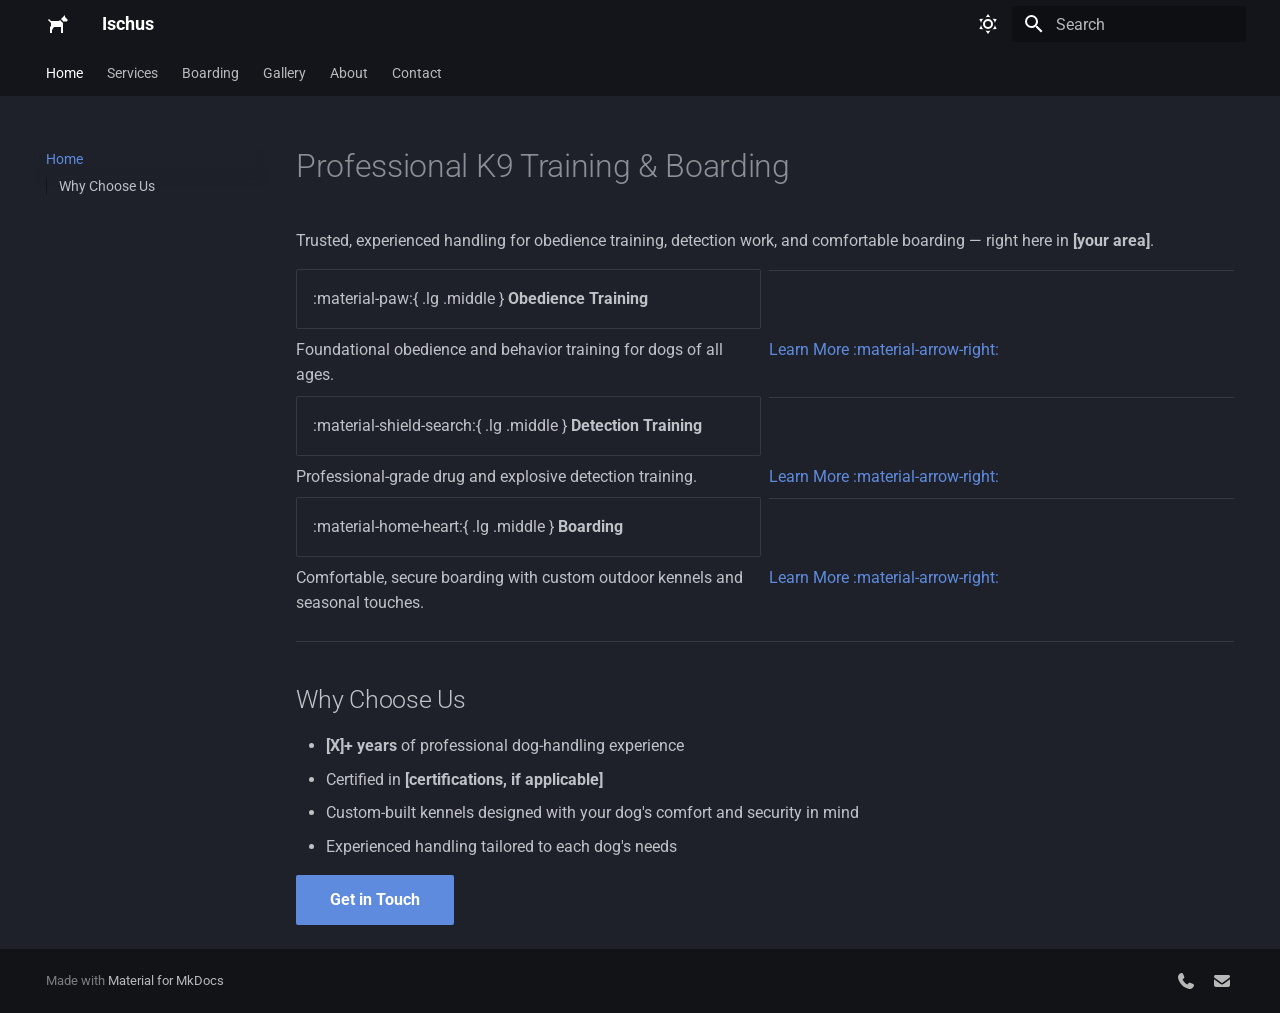
==== commit fc46640c: "Deployed 93b6ec3 with MkDocs version: 1.6.1" ====
--- a/index.html
+++ b/index.html
@@ -424,17 +424,6 @@
     <ul class="md-nav__list" data-md-component="toc" data-md-scrollfix>
       
         <li class="md-nav__item">
-  <a href="#what-we-offer" class="md-nav__link">
-    <span class="md-ellipsis">
-      
-        What We Offer
-      
-    </span>
-  </a>
-  
-</li>
-      
-        <li class="md-nav__item">
   <a href="#why-choose-us" class="md-nav__link">
     <span class="md-ellipsis">
       
@@ -692,38 +681,34 @@
 
 
 <h1 id="professional-k9-training-boarding">Professional K9 Training &amp; Boarding<a class="headerlink" href="#professional-k9-training-boarding" title="Permanent link">&para;</a></h1>
-<p>Trusted, experienced handling for obedience training, detection work,
-and comfortable boarding — right in [your area].</p>
-<h2 id="what-we-offer">What We Offer<a class="headerlink" href="#what-we-offer" title="Permanent link">&para;</a></h2>
+<p>Trusted, experienced handling for obedience training, detection work, and comfortable boarding — right here in <strong>[your area]</strong>.</p>
 <div class="grid cards">
 <ul>
-<li>
-<p>:material-paw:{ .lg .middle } <strong>Obedience Training</strong></p>
+<li>:material-paw:{ .lg .middle } <strong>Obedience Training</strong></li>
+</ul>
 <hr />
-<p>Foundational subordination and behavior training for dogs of any age.</p>
-<p><a href="services/obedience/">:octicons-arrow-right-24: Learn more</a></p>
-</li>
-<li>
-<p>:material-shield-search:{ .lg .middle } <strong>Detection Training</strong></p>
+<p>Foundational obedience and behavior training for dogs of all ages.</p>
+<p><a href="services/obedience/">Learn More :material-arrow-right:</a></p>
+<ul>
+<li>:material-shield-search:{ .lg .middle } <strong>Detection Training</strong></li>
+</ul>
 <hr />
 <p>Professional-grade drug and explosive detection training.</p>
-<p><a href="services/detection/">:octicons-arrow-right-24: Learn more</a></p>
-</li>
-<li>
-<p>:material-home-heart:{ .lg .middle } <strong>Boarding</strong></p>
+<p><a href="services/detection/">Learn More :material-arrow-right:</a></p>
+<ul>
+<li>:material-home-heart:{ .lg .middle } <strong>Boarding</strong></li>
+</ul>
 <hr />
-<p>Custom outdoor kennels, seasonally decorated, comfortable and secure.</p>
-<p><a href="boarding/">:octicons-arrow-right-24: Learn more</a></p>
-</li>
-</ul>
+<p>Comfortable, secure boarding with custom outdoor kennels and seasonal touches.</p>
+<p><a href="boarding/">Learn More :material-arrow-right:</a></p>
 </div>
 <hr />
 <h2 id="why-choose-us">Why Choose Us<a class="headerlink" href="#why-choose-us" title="Permanent link">&para;</a></h2>
 <ul>
-<li>[X] years of professional handling experience</li>
-<li>Certified in [certifications, if applicable]</li>
-<li>Custom-built kennels with seasonal touches your dog will love</li>
-<li>[Any other differentiators]</li>
+<li><strong>[X]+ years</strong> of professional dog-handling experience</li>
+<li>Certified in <strong>[certifications, if applicable]</strong></li>
+<li>Custom-built kennels designed with your dog's comfort and security in mind</li>
+<li>Experienced handling tailored to each dog's needs</li>
 </ul>
 <p><a class="md-button md-button--primary" href="contact/">Get in Touch</a></p>
 
